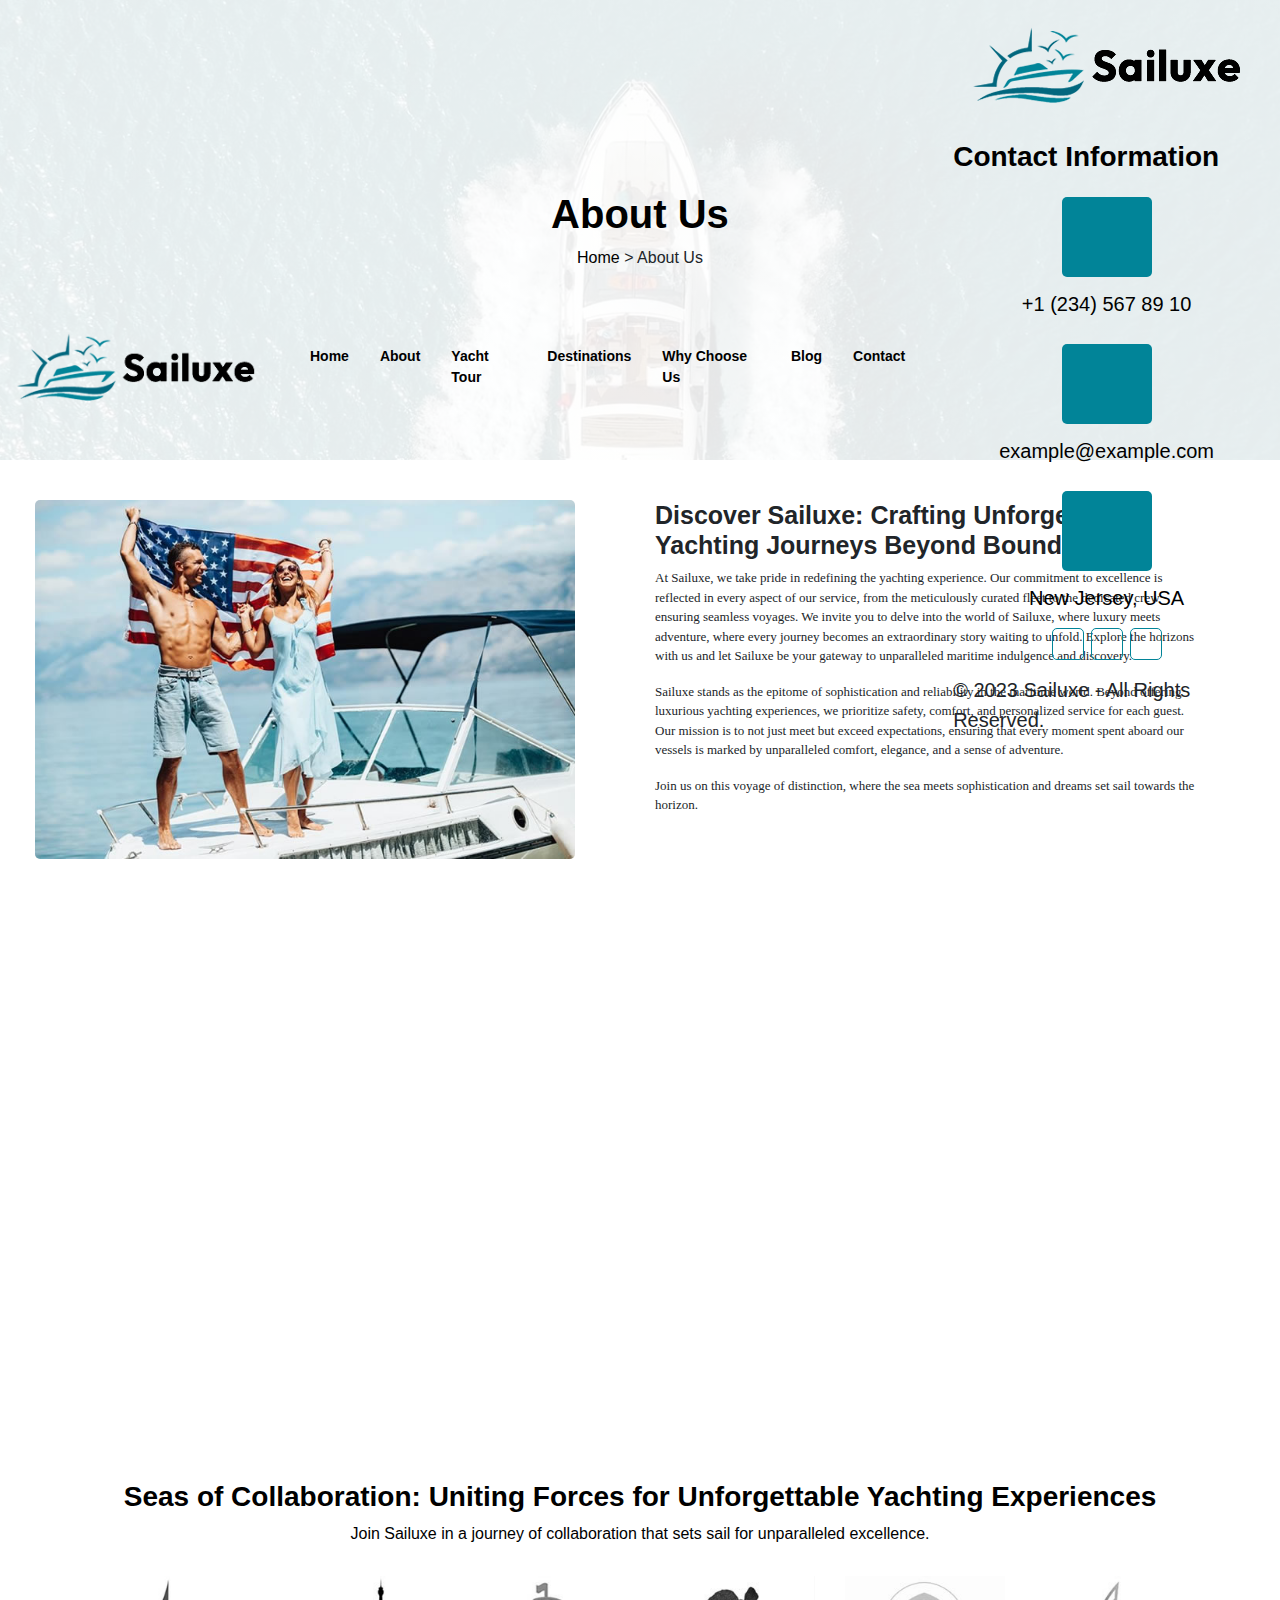
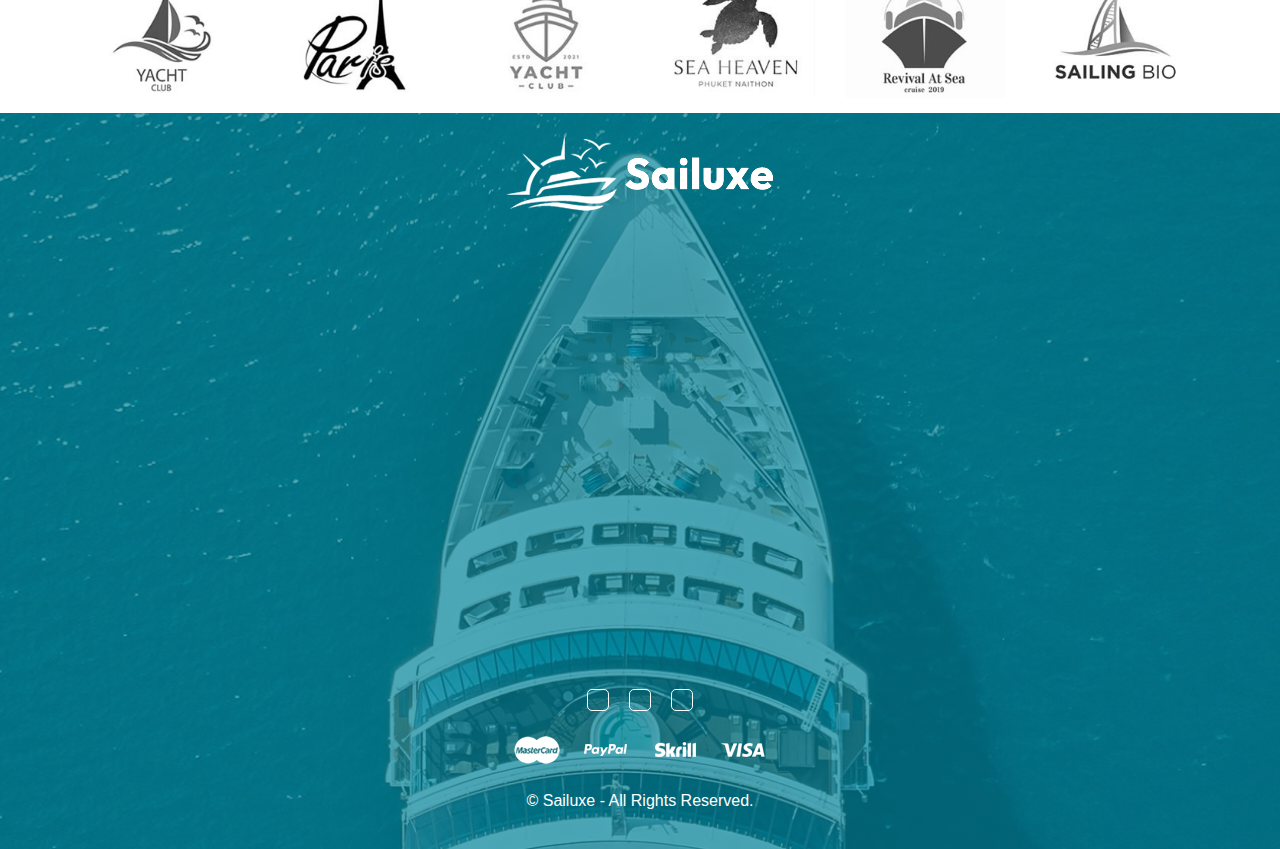
==== aboutus.html @ 7ba3175d "Add files via upload" ====
<!DOCTYPE html>
<html lang="en">
<head>
    <meta charset="UTF-8">
    <meta name="viewport" content="width=device-width, initial-scale=1.0">
    <title>Document</title>
    <link rel="stylesheet" href="https://cdnjs.cloudflare.com/ajax/libs/font-awesome/6.5.1/css/all.min.css" integrity="sha512-DTOQO9RWCH3ppGqcWaEA1BIZOC6xxalwEsw9c2QQeAIftl+Vegovlnee1c9QX4TctnWMn13TZye+giMm8e2LwA==" crossorigin="anonymous" referrerpolicy="no-referrer" />
    <link href="https://cdn.jsdelivr.net/npm/bootstrap@5.3.2/dist/css/bootstrap.min.css" rel="stylesheet" integrity="sha384-T3c6CoIi6uLrA9TneNEoa7RxnatzjcDSCmG1MXxSR1GAsXEV/Dwwykc2MPK8M2HN" crossorigin="anonymous">
    <link rel="stylesheet" href="https://cdn.jsdelivr.net/npm/bootstrap@4.4.1/dist/css/bootstrap.min.css" integrity="sha384-Vkoo8x4CGsO3+Hhxv8T/Q5PaXtkKtu6ug5TOeNV6gBiFeWPGFN9MuhOf23Q9Ifjh" crossorigin="anonymous">
    <link rel="stylesheet" href="./assets/css/main.css">
</head>
<body>

    <header class="aboutushead">
            <nav class="navbar navbar-expand-lg navbar-light">
                <a class="navbar-brand" href="#"><img src="./assets/img/sailuxe-logo-1.png" alt="sailuxelogo"></a>
                <button class="navbar-toggler" type="button" data-toggle="collapse" data-target="#navbarNav" aria-controls="navbarNav" aria-expanded="false" aria-label="Toggle navigation">
                  <span class="navbar-toggler-icon"></span>
                </button>
                <div class="collapse navbar-collapse collapseDiv" id="navbarNav">
                  <ul class="navbar-nav">
                    <li class="nav-item active">
                      <a class="nav-link" href="./index.html">Home <span class="sr-only">(current)</span></a>
                    </li>
                    <li class="nav-item active">
                        <a class="nav-link" href="#">About <span class="sr-only">(current)</span></a>
                        <div class="hover-content">
                          <div class="about">
                            <a href="/aboutus.html">About Us</a>
                            <a href="">Our Team</a>
                            <a href="">Our Partners</a>
                            <a href="">Get Information</a>
                            <a href="">FAQ</a>
                          </div>
                        </div>
                      </li>
                      <li class="nav-item active">
                        <a class="nav-link" href="#">Yacht Tour<span class="sr-only">(current)</span></a>
                      </li>
                      <li class="nav-item active">
                        <a class="nav-link" href="#">Destinations <span class="sr-only">(current)</span></a>
                      </li>
                      <li class="nav-item active">
                        <a class="nav-link" href="#">Why Choose Us <span class="sr-only">(current)</span></a>
                      </li>
                      <li class="nav-item active">
                        <a class="nav-link" href="#">Blog <span class="sr-only">(current)</span></a>
                      </li>
                      <li class="nav-item active">
                        <a class="nav-link" href="#">Contact <span class="sr-only">(current)</span></a>
                      </li>
                  </ul>
                </div>
              </nav>
        
              <button class="btn btn-primary canvasbtn" type="button" data-bs-toggle="offcanvas" data-bs-target="#offcanvasScrolling" aria-controls="offcanvasScrolling"><i class="fa-solid fa-bars fa-lg" style="color: #018498;"></i></button>

<div class="offcanvas offcanvas-start" data-bs-scroll="true" data-bs-backdrop="false" tabindex="-1" id="offcanvasScrolling" aria-labelledby="offcanvasScrollingLabel">
  <div class="information">
    <img src="./assets/img/sailuxe-logo-1.png" alt="sailuxelogo">
    <div>
        <h2>Contact Information</h2>
        <div class="contact">
            <div class="contacticon">
                <i class="fa-solid fa-phone-volume fa-2xl" style="color: #ffffff;"></i>
            </div>
            <span>+1 (234) 567 89 10</span>
        </div>

        <div class="contact">
            <div class="contacticon">
                <i class="fa-regular fa-envelope fa-2xl" style="color: #ffffff;"></i>
            </div>
            <span>example@example.com</span>
        </div>

        <div class="contact">
            <div class="contacticon">
                <i class="fa-solid fa-location-dot fa-2xl" style="color: #ffffff;"></i>
            </div>
            <span>New Jersey, USA</span>
        </div>

        <div class="socialnetwork">
            <div class="socialnetworkicon">
                <i class="fa-brands fa-facebook-f fa-lg" style="color: #018498;"></i>
            </div>

            <div class="socialnetworkicon">
                <i class="fa-brands fa-instagram fa-lg" style="color: #018498;"></i>    
            </div>

            <div class="socialnetworkicon">
                <i class="fa-brands fa-twitter fa-lg" style="color: #018498;"></i>  
              </div>
        </div>

        <span>© 2023 Sailuxe - All Rights Reserved.</span>
    </div>
  </div>
</div>
 
    <!-- <button class="dashboard">
        <img src="./assets/img/Screenshot 2024-01-31 144259.png" alt="Yacht">
        <span>Dashboard</span>
    </button> -->

    </header>

    <main>
        <section id="aboutus">
            <div class="aboutuscontainer">
                <div class="row">
                    <div class="col-12">
                       <div class="aboutustext">
                        <h1>About Us</h1>
                        <span><a href="./index.html">Home</a> > About Us</span>
                       </div>
                    </div>
                </div>
            </div>
        </section>

       <section id="discoversailuxe" class="fade-in">
        <div class="container">
            <div class="row">
                <div class="col-xl-6">
                    <div class="discoversailuxephoto">
                        <img src="./assets/img/about-sailuxe-1.jpg" alt="sailuxe" class="slide-from-left">
                    </div>
                </div>
                <div class="col-xl-6">
                    <div class="discoversailuxetext">
                        <h2>Discover Sailuxe: Crafting Unforgettable Yachting Journeys Beyond Boundaries</h2>
                        <p>At Sailuxe, we take pride in redefining the yachting experience. Our commitment to excellence is reflected in every aspect of our service, from the meticulously curated fleet to the dedicated crew ensuring seamless voyages. We invite you to delve into the world of Sailuxe, where luxury meets adventure, where every journey becomes an extraordinary story waiting to unfold. Explore the horizons with us and let Sailuxe be your gateway to unparalleled maritime indulgence and discovery.</p>
                        <p>Sailuxe stands as the epitome of sophistication and reliability in the maritime world. Beyond offering luxurious yachting experiences, we prioritize safety, comfort, and personalized service for each guest. Our mission is to not just meet but exceed expectations, ensuring that every moment spent aboard our vessels is marked by unparalleled comfort, elegance, and a sense of adventure.</p>
                        <p>Join us on this voyage of distinction, where the sea meets sophistication and dreams set sail towards the horizon.</p>
                    </div>
                </div>
            </div>
        </div>
       </section>

       <section id="sailuxeadvantages">
        <div class="container">
            <div class="row">
                <div class="col-12">
                    <div class="sailuxeadvantagestext">
                        <h3>Sailuxe Advantages: Elevating Your Yachting Experience</h3>
                        <span>Explore the spectrum of advantages that define Sailuxe.</span>
                    </div>
                </div>

                <div class="col-sm-12 col-md-12 col-lg-3 col-xl-3">
                    <div class="advantages">
                        <a href="#aboutus"><img src="./assets/img/Screenshot 2024-01-31 163310.png" alt=""></a>
                        <div class="advantagestext">
                            <h5>Luxury Comfort</h5>
                            <p>Indulge in lavish amenities for a cozy experience</p>
                        </div>
                    </div>
                 </div>

                 <div class="col-sm-12 col-md-12 col-lg-3 col-xl-3">
                    <div class="advantages">
                        <a href="#aboutus"><img src="./assets/img/Screenshot 2024-01-31 163330.png" alt=""></a>
                        <div class="advantagestext">
                            <h5>Seamless Services</h5>
                            <p>Indulge in lavish amenities for a cozy experience</p>
                        </div>
                     
                    </div>
                 </div>

                 <div class="col-sm-12 col-md-12 col-lg-3 col-xl-3">
                    <div class="advantages">
                        <a href="#aboutus"><img src="./assets/img/Screenshot 2024-01-31 170956.png" alt=""></a>
                        <div class="advantagestext">
                            <h5>Tailored Experiences</h5>
                            <p>Indulge in lavish amenities for a cozy experience</p>
                        </div>
             
                    </div>
                 </div>

                 <div class="col-sm-12 col-md-12 col-lg-3 col-xl-3">
                    <div class="expertise">
                        <a href="#aboutus"><img src="./assets/img/Screenshot 2024-01-31 163351.png" alt=""></a>
                        <div class="advantagestext">
                            <h5>Reliable Expertise</h5>
                            <p>Indulge in lavish amenities for a cozy experience</p>
                        </div>

                    </div>
                 </div>

                 <div class="col-sm-12 col-md-12 col-lg-3 col-xl-3">
                    <div class="expertise">
                        <a href="#aboutus"><img src="./assets/img/Screenshot 2024-01-31 163403.png" alt=""></a>
                        <div class="advantagestext">
                            <h5>Breathtaking Routes</h5>
                            <p>Indulge in lavish amenities for a cozy experience</p>
                        </div>

                    </div>
                 </div>

                 <div class="col-sm-12 col-md-12 col-lg-3 col-xl-3">
                    <div class="advantages">
                        <a href="#aboutus"><img src="./assets/img/Screenshot 2024-01-31 163411.png" alt=""></a>
                        <div class="advantagestext">
                            <h5>Pesonalized Support</h5>
                            <p>Indulge in lavish amenities for a cozy experience</p>
                        </div>

                    </div>
                 </div>

                 <div class="col-sm-12 col-md-12 col-lg-3 col-xl-3">
                    <div class="advantages">
                        <a href="#aboutus"><img src="./assets/img/Screenshot 2024-01-31 171113.png" alt=""></a>
                        <div class="advantagestext">
                            <h5>Effortless Booking</h5>
                            <p>Indulge in lavish amenities for a cozy experience</p>
                        </div>

                    </div>
                 </div>

                 <div class="col-sm-12 col-md-12 col-lg-3 col-xl-3">
                    <div class="expertise">
                        <a href="#aboutus"><img src="./assets/img/Screenshot 2024-01-31 163431.png" alt=""></a>
                        <div class="advantagestext">
                            <h5>Exceptional Value</h5>
                            <p>Indulge in lavish amenities for a cozy experience</p>
                        </div>

                    </div>
                 </div>

            </div>
        </div>
       </section>

       <section id="seascollaboration">
        <div class="container">
            <div class="row">
                <div class="col-12">
                    <div class="collaborationtext">
                        <h3>Seas of Collaboration: Uniting Forces for Unforgettable Yachting Experiences</h3>
                        <span>Join Sailuxe in a journey of collaboration that sets sail for unparalleled excellence.</span>
                    </div>
                </div>
                <div class="col-sm-12 col-md-6 col-lg-2 col-xl-2">
                    <div class="collaborationphoto">
                        <img src="./assets/img/logoy-8.jpg" alt="">
                    </div>
                </div>

                <div class="col-sm-12 col-md-6 col-lg-2 col-xl-2">
                    <div class="collaborationphoto">
                        <img src="./assets/img/logoy-1.jpg" alt="">
                    </div>
                </div>

                <div class="col-sm-12 col-md-6 col-lg-2 col-xl-2">
                    <div class="collaborationphoto">
                        <img src="./assets/img/logoy-4.jpg" alt="">
                    </div>
                </div>

                <div class="col-sm-12 col-md-6 col-lg-2 col-xl-2">
                    <div class="collaborationphoto">
                        <img src="./assets/img/logoy-7.jpg" alt="">
                    </div>
                </div>

                <div class="col-sm-12 col-md-6 col-lg-2 col-xl-2">
                    <div class="collaborationphoto">
                        <img src="./assets/img/logoy-3.jpg" alt="">
                    </div>
                </div>

                <div class="col-sm-12 col-md-6 col-lg-2 col-xl-2">
                    <div class="collaborationphoto">
                        <img src="./assets/img/logoy-90.jpg" alt="">
                    </div>
                </div>
            </div>
        </div>
       </section>
    </main>

    <footer>
        <div class="container">
            <div class="row">
                <div class="col-12">
                    <div class="sailuxelogo">
                        <img src="./assets/img/sailuxe-logo-3.png" alt="">
                    </div>
                </div>

                <div class="col-sm-12 col-md-12 col-lg-3 col-xl-3">
                    <div class="advantages">
                        <a href="#aboutus"><img src="./assets/img/Screenshot 2024-01-31 163310.png" alt=""></a>
                        <div class="advantagestext">
                            <h5>Luxury Comfort</h5>
                            <p>Indulge in lavish amenities for a cozy experience</p>
                        </div>
                    </div>
                 </div>

                 <div class="col-sm-12 col-md-12 col-lg-3 col-xl-3">
                    <div class="advantages">
                        <a href="#aboutus"><img src="./assets/img/Screenshot 2024-01-31 163330.png" alt=""></a>
                        <div class="advantagestext">
                            <h5>Seamless Services</h5>
                            <p>Indulge in lavish amenities for a cozy experience</p>
                        </div>
                     
                    </div>
                 </div>

                 <div class="col-sm-12 col-md-12 col-lg-3 col-xl-3">
                    <div class="advantages">
                        <a href="#aboutus"><img src="./assets/img/Screenshot 2024-01-31 170956.png" alt=""></a>
                        <div class="advantagestext">
                            <h5>Tailored Experiences</h5>
                            <p>Indulge in lavish amenities for a cozy experience</p>
                        </div>
             
                    </div>
                 </div>

                 <div class="col-sm-12 col-md-12 col-lg-3 col-xl-3">
                    <div class="expertise">
                        <a href="#aboutus"><img src="./assets/img/Screenshot 2024-01-31 163351.png" alt=""></a>
                        <div class="advantagestext">
                            <h5>Reliable Expertise</h5>
                            <p>Indulge in lavish amenities for a cozy experience</p>
                        </div>

                    </div>
                 </div>

                 <div class="col-sm-12 col-md-12 col-lg-3 col-xl-3">
                    <div class="expertise">
                        <a href="#aboutus"><img src="./assets/img/Screenshot 2024-01-31 163403.png" alt=""></a>
                        <div class="advantagestext">
                            <h5>Breathtaking Routes</h5>
                            <p>Indulge in lavish amenities for a cozy experience</p>
                        </div>

                    </div>
                 </div>

                 <div class="col-sm-12 col-md-12 col-lg-3 col-xl-3">
                    <div class="advantages">
                        <a href="#aboutus"><img src="./assets/img/Screenshot 2024-01-31 163411.png" alt=""></a>
                        <div class="advantagestext">
                            <h5>Pesonalized Support</h5>
                            <p>Indulge in lavish amenities for a cozy experience</p>
                        </div>

                    </div>
                 </div>

                 <div class="col-sm-12 col-md-12 col-lg-3 col-xl-3">
                    <div class="advantages">
                        <a href="#aboutus"><img src="./assets/img/Screenshot 2024-01-31 171113.png" alt=""></a>
                        <div class="advantagestext">
                            <h5>Effortless Booking</h5>
                            <p>Indulge in lavish amenities for a cozy experience</p>
                        </div>

                    </div>
                 </div>

                 <div class="col-sm-12 col-md-12 col-lg-3 col-xl-3">
                    <div class="expertise">
                        <a href="#aboutus"><img src="./assets/img/Screenshot 2024-01-31 163431.png" alt=""></a>
                        <div class="advantagestext">
                            <h5>Exceptional Value</h5>
                            <p>Indulge in lavish amenities for a cozy experience</p>
                        </div>

                    </div>
                 </div>

                 <div class="col-12">
                    <div class="socialnetworks">
                        <div>
                            <a href="https://www.facebook.com/"><i class="fa-brands fa-facebook-f fa-bounce fa-xl" style="color: #ffffff;"></i></a>
                        </div>
                        <div>
                            <a href="https://www.instagram.com/"><i class="fa-brands fa-instagram fa-bounce fa-xl" style="color: #ffffff;"></i></a>
                        </div>
                        <div>
                            <a href="https://twitter.com/?lang=en"><i class="fa-brands fa-twitter fa-bounce fa-xl" style="color: #ffffff;"></i></a>
                        </div>
                    </div>
                 </div>

                 <div class="col-12">
                    <div class="payments">
                        <img src="./assets/img/patment-icon17.png" alt="payment">
                    </div>
                 </div>

                 <div class="col-12">
                    <div class="paymentext">
                        <p>© Sailuxe - All Rights Reserved.</p>
                    </div>
                 </div>
            </div>
        </div>
    </footer>


    <script src="https://cdn.jsdelivr.net/npm/bootstrap@5.3.2/dist/js/bootstrap.bundle.min.js" integrity="sha384-C6RzsynM9kWDrMNeT87bh95OGNyZPhcTNXj1NW7RuBCsyN/o0jlpcV8Qyq46cDfL" crossorigin="anonymous"></script>
    <script src="https://code.jquery.com/jquery-3.4.1.slim.min.js" integrity="sha384-J6qa4849blE2+poT4WnyKhv5vZF5SrPo0iEjwBvKU7imGFAV0wwj1yYfoRSJoZ+n" crossorigin="anonymous"></script>
    <script src="https://cdn.jsdelivr.net/npm/popper.js@1.16.0/dist/umd/popper.min.js" integrity="sha384-Q6E9RHvbIyZFJoft+2mJbHaEWldlvI9IOYy5n3zV9zzTtmI3UksdQRVvoxMfooAo" crossorigin="anonymous"></script>
    <script src="https://cdn.jsdelivr.net/npm/bootstrap@4.4.1/dist/js/bootstrap.min.js" integrity="sha384-wfSDF2E50Y2D1uUdj0O3uMBJnjuUD4Ih7YwaYd1iqfktj0Uod8GCExl3Og8ifwB6" crossorigin="anonymous"></script>
    <script src="./assets/js/aboutus.js"></script>
</body>
</html>
---- assets/css/main.css ----
@charset "UTF-8";
* {
  margin: 0;
  padding: 0;
  box-sizing: border-box;
}

header {
  width: 100%;
  display: flex;
  align-items: center;
  justify-content: center;
  padding-right: 20px;
  position: absolute;
  z-index: 1;
}
header nav {
  width: 80%;
}
header nav img {
  width: 240px;
  margin-right: 30px;
}
header nav .collapseDiv ul {
  display: flex;
  gap: 10px;
}
header nav .collapseDiv ul li a {
  font-weight: 500;
  color: white !important;
  font-size: 16px;
}
header nav .collapseDiv ul li a:hover {
  background-color: #018498;
  width: 100%;
  border-radius: 5px;
}
header .canvasbtn {
  background-color: transparent;
  border: none;
  font-size: 20px;
}
header .canvasbtn:hover {
  background-color: transparent;
  border: none;
}
header .information {
  display: flex;
  flex-direction: column;
  align-items: center;
  justify-content: center;
  padding-top: 20px;
  gap: 30px;
}
header .information h2 {
  color: black;
  font-weight: 700;
  font-size: 28px;
}
header .information .contact {
  display: flex;
  flex-direction: column;
  align-items: center;
  justify-content: center;
  text-align: center;
  margin-bottom: 10px;
}
header .information .contact span {
  font-weight: 450;
  color: black;
  font-size: 20px;
}
header .information .contact .contacticon {
  background-color: #018498;
  width: 90px;
  height: 80px;
  display: flex;
  align-items: center;
  justify-content: center;
  padding: 10px;
  border-radius: 5px;
  margin-bottom: 12px;
  margin-top: 15px;
}
header .socialnetwork {
  display: flex;
  gap: 7px;
  align-items: center;
  justify-content: center;
  margin-top: 15px;
  margin-bottom: 15px;
}
header .socialnetwork .socialnetworkicon {
  border: 1px solid #018498;
  padding: 15px;
  background-color: transparent;
  border-radius: 5px;
}
header span {
  font-size: 20px;
}
header .dashboard {
  background-color: #018498;
  border: none;
  outline: none;
  width: 190px;
  height: 70px;
  padding: 5px;
  display: flex;
  align-items: center;
  justify-content: center;
  margin-left: 30px;
  border-radius: 5px;
}
header .dashboard img {
  width: 60px;
}
header .dashboard span {
  color: white;
  font-weight: 500;
}

.hover-content {
  display: none;
  position: absolute;
  padding-left: 20px;
  padding-top: 15px;
  padding-bottom: 25px;
  box-shadow: 0 0 10px rgba(0, 0, 0, 0.1);
  background-color: white;
  border-radius: 5px;
}
.hover-content .about {
  display: flex;
  flex-direction: column;
  gap: 20px;
  background-color: white;
  color: black !important;
  padding-right: 15px;
}
.hover-content .about a {
  color: black !important;
}
.hover-content .about a:hover {
  color: white !important;
  background-color: #018498;
  padding: 7px;
  width: auto;
  border-radius: 3px;
  text-decoration: none;
  width: 100%;
}

.nav-item:hover .hover-content {
  display: block;
}

#beyondhorizons {
  width: 100%;
  position: relative;
}

* {
  margin: 0;
  padding: 0;
  box-sizing: border-box;
}

.aboutushead {
  width: 100%;
  display: flex;
  align-items: center;
  justify-content: center;
  padding-right: 20px;
  position: absolute;
  z-index: 1;
}
.aboutushead nav {
  width: 80%;
}
.aboutushead nav img {
  width: 240px;
}
.aboutushead nav .collapseDiv {
  justify-content: flex-end;
}
.aboutushead nav .collapseDiv ul {
  display: flex;
  gap: 15px;
}
.aboutushead nav .collapseDiv ul li a {
  font-weight: 700;
  color: black !important;
  font-size: 14px;
}
.aboutushead nav .collapseDiv ul li a:hover {
  background-color: #018498;
  color: white !important;
  width: 100%;
  border-radius: 5px;
}
.aboutushead .canvasbtn {
  background-color: transparent;
  border: none;
  font-size: 20px;
}
.aboutushead .canvasbtn:hover {
  background-color: transparent;
  border: none;
}
.aboutushead .information {
  display: flex;
  flex-direction: column;
  align-items: center;
  justify-content: center;
  padding-top: 20px;
  gap: 30px;
}
.aboutushead .information h2 {
  color: black;
  font-weight: 700;
  font-size: 28px;
}
.aboutushead .information .contact {
  display: flex;
  flex-direction: column;
  align-items: center;
  justify-content: center;
  text-align: center;
  margin-bottom: 10px;
}
.aboutushead .information .contact span {
  font-weight: 450;
  color: black;
  font-size: 20px;
}
.aboutushead .information .contact .contacticon {
  background-color: #018498;
  width: 90px;
  height: 80px;
  display: flex;
  align-items: center;
  justify-content: center;
  padding: 10px;
  border-radius: 5px;
  margin-bottom: 12px;
  margin-top: 15px;
}
.aboutushead .socialnetwork {
  display: flex;
  gap: 7px;
  align-items: center;
  justify-content: center;
  margin-top: 15px;
  margin-bottom: 15px;
}
.aboutushead .socialnetwork .socialnetworkicon {
  border: 1px solid #018498;
  padding: 15px;
  background-color: transparent;
  border-radius: 5px;
}
.aboutushead span {
  font-size: 20px;
}
.aboutushead .dashboard {
  background-color: #018498;
  border: none;
  outline: none;
  width: 190px;
  height: 70px;
  padding: 5px;
  display: flex;
  align-items: center;
  justify-content: center;
  margin-left: 30px;
  border-radius: 5px;
}
.aboutushead .dashboard img {
  width: 60px;
}
.aboutushead .dashboard span {
  color: white;
  font-weight: 500;
}

.hover-content {
  display: none;
  position: absolute;
  padding-left: 20px;
  padding-top: 15px;
  padding-bottom: 25px;
  box-shadow: 0 0 10px rgba(0, 0, 0, 0.1);
  background-color: white;
  border-radius: 5px;
}
.hover-content .about {
  display: flex;
  flex-direction: column;
  gap: 20px;
  background-color: white;
  color: black !important;
  padding-right: 15px;
}
.hover-content .about a {
  color: black !important;
}
.hover-content .about a:hover {
  color: white !important;
  background-color: #018498;
  padding: 7px;
  width: auto;
  border-radius: 3px;
  text-decoration: none;
  width: 100%;
}

.nav-item:hover .hover-content {
  display: block;
}

#aboutus {
  width: 100%;
  display: flex;
  align-items: center;
  justify-content: center;
  background: linear-gradient(rgba(255, 255, 255, 0.9), rgba(255, 255, 255, 0.9), rgba(255, 255, 255, 0.9)), url("/assets/img/header-sailuxe-3.jpg");
  background-size: cover;
  background-position: center;
  background-repeat: no-repeat;
  position: relative;
  padding: 30px;
}
#aboutus .aboutuscontainer {
  margin: 30px;
  padding: 30px;
  display: flex;
  align-items: center;
  justify-content: center;
}
#aboutus .aboutuscontainer .row {
  margin: 30px;
  padding: 30px;
}
#aboutus .aboutuscontainer .row .aboutustext {
  margin: 20px;
  padding: 20px;
  text-align: center;
}
#aboutus .aboutuscontainer .row .aboutustext h1 {
  color: black;
  font-weight: 700;
}
#aboutus .aboutuscontainer .row .aboutustext a {
  text-decoration: none;
  color: black;
}

#discoversailuxe {
  width: 100%;
  display: flex;
  align-items: center;
  justify-content: center;
  margin-top: 20px;
  opacity: 10;
  transform: translateY(20px);
  transition: opacity 0.8s ease, transform 0.8s ease;
}
#discoversailuxe .container {
  display: flex;
  align-items: center;
  justify-content: center;
}
#discoversailuxe .container .row .discoversailuxephoto img {
  max-width: 100%;
  border-radius: 5px;
  margin-bottom: 20px;
}
#discoversailuxe .container .row .discoversailuxetext {
  width: 100%;
}
#discoversailuxe .container .row .discoversailuxetext h2 {
  font-size: 25px;
  font-weight: 900;
}
#discoversailuxe .container .row .discoversailuxetext p {
  font-size: 13px;
  font-family: Georgia, "Times New Roman", Times, serif;
}

.slide-from-left {
  opacity: 3;
  transform: translateX(-50px); /* Başlangıç pozisyonu -50px solda */
  transition: opacity 0.8s ease, transform 0.8s ease;
}

#discoversailuxe.show {
  opacity: 1;
  transform: translateY(0);
}

#sailuxeadvantages {
  width: 100%;
  display: flex;
  align-items: center;
  justify-content: center;
  margin-top: 15px;
  margin-bottom: 15px;
  opacity: 0;
}
#sailuxeadvantages .container {
  display: flex;
  align-items: center;
  justify-content: center;
}
#sailuxeadvantages .container .row .sailuxeadvantagestext {
  display: flex;
  flex-direction: column;
  align-items: center;
  justify-content: center;
  text-align: center;
  margin-top: 20px;
  margin-bottom: 30px;
  color: black;
}
#sailuxeadvantages .container .row .sailuxeadvantagestext h3 {
  font-weight: 700;
}
#sailuxeadvantages .container .row .sailuxeadvantagestext span {
  font-weight: 500;
}
#sailuxeadvantages .container .row .advantages {
  background-color: #018498;
  display: flex;
  flex-direction: column;
  align-items: center;
  justify-content: center;
  text-align: center;
  color: white;
  border-radius: 5px;
  margin-bottom: 30px;
}
#sailuxeadvantages .container .row .advantages img {
  width: 80px;
  margin-top: 20px;
  margin-bottom: 10px;
}
#sailuxeadvantages .container .row .advantages .advantagestext:hover {
  background-color: white;
  width: 100%;
  color: #018498;
  border: 1px solid #018498;
}
#sailuxeadvantages .container .row .expertise {
  background-color: #018498;
  display: flex;
  flex-direction: column;
  align-items: center;
  justify-content: center;
  text-align: center;
  color: white;
  border-radius: 5px;
  margin-bottom: 30px;
  height: 194px;
}
#sailuxeadvantages .container .row .expertise img {
  width: 80px;
  margin-top: 20px;
  margin-bottom: 10px;
}
#sailuxeadvantages .container .row .expertise .advantagestext:hover {
  background-color: white;
  width: 100%;
  color: #018498;
  border: 1px solid #018498;
  height: 115px;
}

#sailuxeadvantages.show {
  opacity: 1;
}

.advantages,
.expertise {
  opacity: 0;
  transform: translateY(20px);
  transition: opacity 0.8s ease, transform 0.8s ease;
}

.advantages.show,
.expertise.show {
  opacity: 1;
  transform: translateY(0);
  transition-delay: 0.8s; /* İstediğiniz gecikme süresini ayarlayın */
}

#seascollaboration {
  width: 100%;
  display: flex;
  align-items: center;
  justify-content: center;
  margin-top: 15px;
  margin-bottom: 15px;
}
#seascollaboration .container {
  display: flex;
  align-items: center;
  justify-content: center;
}
#seascollaboration .container .row .collaborationtext {
  display: flex;
  flex-direction: column;
  align-items: center;
  justify-content: center;
  text-align: center;
  margin-top: 20px;
  margin-bottom: 30px;
  color: black;
}
#seascollaboration .container .row .collaborationtext h3 {
  font-weight: 700;
}
#seascollaboration .container .row .collaborationtext span {
  font-weight: 500;
}
#seascollaboration .container .row .collaborationphoto {
  display: flex;
  align-items: center;
  justify-content: center;
}

.collaborationphoto img {
  max-width: 100%;
  filter: grayscale(100%); /* Başlangıçta gri tonlama */
  transition: filter 0.3s ease, transform 0.3s ease;
}

.collaborationphoto:hover img {
  filter: grayscale(0%); /* Hover olduğunda gri tonlamayı kaldır (renkli hale getir) */
  transform: translateY(-5px); /* Hover olduğunda 10px yukarı kaldır */
}

footer {
  width: 100%;
  display: flex;
  align-items: center;
  justify-content: center;
  margin-top: 15px;
  background: linear-gradient(rgba(1, 132, 152, 0.7), rgba(1, 132, 152, 0.7), rgba(1, 132, 152, 0.7)), url("/assets/img/footer-sailuxe-3.jpg");
  background-size: cover;
  background-position: center;
  background-repeat: no-repeat;
  padding-bottom: 20px;
}
footer .container {
  display: flex;
  align-items: center;
  justify-content: center;
  margin-top: 15px;
}
footer .container .row .sailuxelogo {
  display: flex;
  align-items: center;
  justify-content: center;
  margin-bottom: 15px;
}
footer .container .row .sailuxelogo img {
  max-width: 100%;
}
footer .container .row .advantages {
  background-color: #018498;
  display: flex;
  flex-direction: column;
  align-items: center;
  justify-content: center;
  text-align: center;
  color: white;
  border-radius: 5px;
  margin-bottom: 30px;
}
footer .container .row .advantages img {
  width: 80px;
  margin-top: 20px;
  margin-bottom: 10px;
}
footer .container .row .expertise {
  background-color: #018498;
  display: flex;
  flex-direction: column;
  align-items: center;
  justify-content: center;
  text-align: center;
  color: white;
  border-radius: 5px;
  margin-bottom: 30px;
  height: 194px;
}
footer .container .row .expertise img {
  width: 80px;
  margin-top: 20px;
  margin-bottom: 10px;
}
footer .container .row .socialnetworks {
  display: flex;
  align-items: center;
  justify-content: center;
  gap: 20px;
}
footer .container .row .socialnetworks div {
  border: 1px solid white;
  border-radius: 5px;
  padding: 10px;
}
footer .container .row .socialnetworks div:hover {
  background-color: #018498;
}
footer .container .row .payments {
  display: flex;
  align-items: center;
  justify-content: center;
  margin-top: 20px;
}
footer .container .row .paymentext {
  display: flex;
  align-items: center;
  justify-content: center;
  color: white;
  margin-top: 20px;
}

* {
  margin: 0;
  padding: 0;
  box-sizing: border-box;
}

.aboutushead {
  width: 100%;
  display: flex;
  align-items: center;
  justify-content: center;
  padding-right: 20px;
  position: absolute;
  z-index: 1;
}
.aboutushead nav {
  width: 80%;
}
.aboutushead nav img {
  width: 240px;
}
.aboutushead nav .collapseDiv {
  justify-content: flex-end;
}
.aboutushead nav .collapseDiv ul {
  display: flex;
  gap: 15px;
}
.aboutushead nav .collapseDiv ul li a {
  font-weight: 700;
  color: black !important;
  font-size: 14px;
}
.aboutushead nav .collapseDiv ul li a:hover {
  background-color: #018498;
  color: white !important;
  width: 100%;
  border-radius: 5px;
}
.aboutushead .canvasbtn {
  background-color: transparent;
  border: none;
  font-size: 20px;
}
.aboutushead .canvasbtn:hover {
  background-color: transparent;
  border: none;
}
.aboutushead .information {
  display: flex;
  flex-direction: column;
  align-items: center;
  justify-content: center;
  padding-top: 20px;
  gap: 30px;
}
.aboutushead .information h2 {
  color: black;
  font-weight: 700;
  font-size: 28px;
}
.aboutushead .information .contact {
  display: flex;
  flex-direction: column;
  align-items: center;
  justify-content: center;
  text-align: center;
  margin-bottom: 10px;
}
.aboutushead .information .contact span {
  font-weight: 450;
  color: black;
  font-size: 20px;
}
.aboutushead .information .contact .contacticon {
  background-color: #018498;
  width: 90px;
  height: 80px;
  display: flex;
  align-items: center;
  justify-content: center;
  padding: 10px;
  border-radius: 5px;
  margin-bottom: 12px;
  margin-top: 15px;
}
.aboutushead .socialnetwork {
  display: flex;
  gap: 7px;
  align-items: center;
  justify-content: center;
  margin-top: 15px;
  margin-bottom: 15px;
}
.aboutushead .socialnetwork .socialnetworkicon {
  border: 1px solid #018498;
  padding: 15px;
  background-color: transparent;
  border-radius: 5px;
}
.aboutushead span {
  font-size: 20px;
}
.aboutushead .dashboard {
  background-color: #018498;
  border: none;
  outline: none;
  width: 190px;
  height: 70px;
  padding: 5px;
  display: flex;
  align-items: center;
  justify-content: center;
  margin-left: 30px;
  border-radius: 5px;
}
.aboutushead .dashboard img {
  width: 60px;
}
.aboutushead .dashboard span {
  color: white;
  font-weight: 500;
}

.hover-content {
  display: none;
  position: absolute;
  padding-left: 20px;
  padding-top: 15px;
  padding-bottom: 25px;
  box-shadow: 0 0 10px rgba(0, 0, 0, 0.1);
  background-color: white;
  border-radius: 5px;
}
.hover-content .about {
  display: flex;
  flex-direction: column;
  gap: 20px;
  background-color: white;
  color: black !important;
  padding-right: 15px;
}
.hover-content .about a {
  color: black !important;
}
.hover-content .about a:hover {
  color: white !important;
  background-color: #018498;
  padding: 7px;
  width: auto;
  border-radius: 3px;
  text-decoration: none;
  width: 100%;
}

.nav-item:hover .hover-content {
  display: block;
}

#aboutus {
  width: 100%;
  display: flex;
  align-items: center;
  justify-content: center;
  background: linear-gradient(rgba(255, 255, 255, 0.9), rgba(255, 255, 255, 0.9), rgba(255, 255, 255, 0.9)), url("/assets/img/header-sailuxe-3.jpg");
  background-size: cover;
  background-position: center;
  background-repeat: no-repeat;
  position: relative;
  padding: 30px;
}
#aboutus .aboutuscontainer {
  margin: 30px;
  padding: 30px;
  display: flex;
  align-items: center;
  justify-content: center;
}
#aboutus .aboutuscontainer .row {
  margin: 30px;
  padding: 30px;
}
#aboutus .aboutuscontainer .row .aboutustext {
  margin: 20px;
  padding: 20px;
  text-align: center;
}
#aboutus .aboutuscontainer .row .aboutustext h1 {
  color: black;
  font-weight: 700;
}
#aboutus .aboutuscontainer .row .aboutustext a {
  text-decoration: none;
  color: black;
}

#sailuxeadvantages {
  width: 100%;
  display: flex;
  align-items: center;
  justify-content: center;
  margin-top: 15px;
  margin-bottom: 15px;
  opacity: 0;
}
#sailuxeadvantages .container {
  display: flex;
  align-items: center;
  justify-content: center;
}
#sailuxeadvantages .container .row .sailuxeadvantagestext {
  display: flex;
  flex-direction: column;
  align-items: center;
  justify-content: center;
  text-align: center;
  margin-top: 20px;
  margin-bottom: 30px;
  color: black;
}
#sailuxeadvantages .container .row .sailuxeadvantagestext h3 {
  font-weight: 700;
}
#sailuxeadvantages .container .row .sailuxeadvantagestext span {
  font-weight: 500;
}
#sailuxeadvantages .container .row .advantages {
  background-color: #018498;
  display: flex;
  flex-direction: column;
  align-items: center;
  justify-content: center;
  text-align: center;
  color: white;
  border-radius: 5px;
  margin-bottom: 30px;
}
#sailuxeadvantages .container .row .advantages img {
  width: 80px;
  margin-top: 20px;
  margin-bottom: 10px;
}
#sailuxeadvantages .container .row .advantages .advantagestext:hover {
  background-color: white;
  width: 100%;
  color: #018498;
  border: 1px solid #018498;
}
#sailuxeadvantages .container .row .expertise {
  background-color: #018498;
  display: flex;
  flex-direction: column;
  align-items: center;
  justify-content: center;
  text-align: center;
  color: white;
  border-radius: 5px;
  margin-bottom: 30px;
  height: 194px;
}
#sailuxeadvantages .container .row .expertise img {
  width: 80px;
  margin-top: 20px;
  margin-bottom: 10px;
}
#sailuxeadvantages .container .row .expertise .advantagestext:hover {
  background-color: white;
  width: 100%;
  color: #018498;
  border: 1px solid #018498;
  height: 115px;
}

#sailuxeadvantages.show {
  opacity: 1;
}

.advantages,
.expertise {
  opacity: 0;
  transform: translateY(20px);
  transition: opacity 0.8s ease, transform 0.8s ease;
}

.advantages.show,
.expertise.show {
  opacity: 1;
  transform: translateY(0);
  transition-delay: 0.8s; /* İstediğiniz gecikme süresini ayarlayın */
}

#seascollaboration {
  width: 100%;
  display: flex;
  align-items: center;
  justify-content: center;
  margin-top: 15px;
  margin-bottom: 15px;
}
#seascollaboration .container {
  display: flex;
  align-items: center;
  justify-content: center;
}
#seascollaboration .container .row .collaborationtext {
  display: flex;
  flex-direction: column;
  align-items: center;
  justify-content: center;
  text-align: center;
  margin-top: 20px;
  margin-bottom: 30px;
  color: black;
}
#seascollaboration .container .row .collaborationtext h3 {
  font-weight: 700;
}
#seascollaboration .container .row .collaborationtext span {
  font-weight: 500;
}
#seascollaboration .container .row .collaborationphoto {
  display: flex;
  align-items: center;
  justify-content: center;
}

.collaborationphoto img {
  max-width: 100%;
  filter: grayscale(100%); /* Başlangıçta gri tonlama */
  transition: filter 0.3s ease, transform 0.3s ease;
}

.collaborationphoto:hover img {
  filter: grayscale(0%); /* Hover olduğunda gri tonlamayı kaldır (renkli hale getir) */
  transform: translateY(-5px); /* Hover olduğunda 10px yukarı kaldır */
}

#ourteam {
  width: 100%;
  display: flex;
  align-items: center;
  justify-content: center;
  margin-top: 15px;
  margin-bottom: 30px;
  padding-bottom: 30px;
}
#ourteam .container {
  display: flex;
  align-items: center;
  justify-content: center;
}
#ourteam .container .row .ourteamtext {
  display: flex;
  flex-direction: column;
  align-items: center;
  justify-content: center;
  margin-bottom: 15px;
}
#ourteam .container .row .ourteamtext h3 {
  font-weight: 700;
}
#ourteam .container .row .teammembers {
  display: flex;
  flex-direction: column;
  align-items: center;
  justify-content: center;
  text-align: center;
  gap: 10px;
  margin-bottom: 30px;
}
#ourteam .container .row .teammembers img {
  max-width: 100%;
  border: 2px solid #018498;
  border-radius: 5px;
}
#ourteam .container .row .icons {
  display: flex;
  align-items: center;
  justify-content: center;
  gap: 15px;
  margin-top: 15px;
}

.teammembers img {
  transition: transform 0.3s ease-in-out;
}

.teammembers:hover img {
  transform: scale(1.1); /* Adjust the scale factor as needed */
}

footer {
  width: 100%;
  display: flex;
  align-items: center;
  justify-content: center;
  margin-top: 15px;
  background: linear-gradient(rgba(1, 132, 152, 0.7), rgba(1, 132, 152, 0.7), rgba(1, 132, 152, 0.7)), url("/assets/img/footer-sailuxe-3.jpg");
  background-size: cover;
  background-position: center;
  background-repeat: no-repeat;
  padding-bottom: 20px;
}
footer .container {
  display: flex;
  align-items: center;
  justify-content: center;
  margin-top: 15px;
}
footer .container .row .sailuxelogo {
  display: flex;
  align-items: center;
  justify-content: center;
  margin-bottom: 15px;
}
footer .container .row .sailuxelogo img {
  max-width: 100%;
}
footer .container .row .advantages {
  background-color: #018498;
  display: flex;
  flex-direction: column;
  align-items: center;
  justify-content: center;
  text-align: center;
  color: white;
  border-radius: 5px;
  margin-bottom: 30px;
}
footer .container .row .advantages img {
  width: 80px;
  margin-top: 20px;
  margin-bottom: 10px;
}
footer .container .row .expertise {
  background-color: #018498;
  display: flex;
  flex-direction: column;
  align-items: center;
  justify-content: center;
  text-align: center;
  color: white;
  border-radius: 5px;
  margin-bottom: 30px;
  height: 180px;
}
footer .container .row .expertise img {
  width: 80px;
  margin-top: 20px;
  margin-bottom: 10px;
}
footer .container .row .socialnetworks {
  display: flex;
  align-items: center;
  justify-content: center;
  gap: 20px;
}
footer .container .row .socialnetworks div {
  border: 1px solid white;
  border-radius: 5px;
  padding: 10px;
}
footer .container .row .socialnetworks div:hover {
  background-color: #018498;
}
footer .container .row .payments {
  display: flex;
  align-items: center;
  justify-content: center;
  margin-top: 20px;
}
footer .container .row .paymentext {
  display: flex;
  align-items: center;
  justify-content: center;
  color: white;
  margin-top: 20px;
}
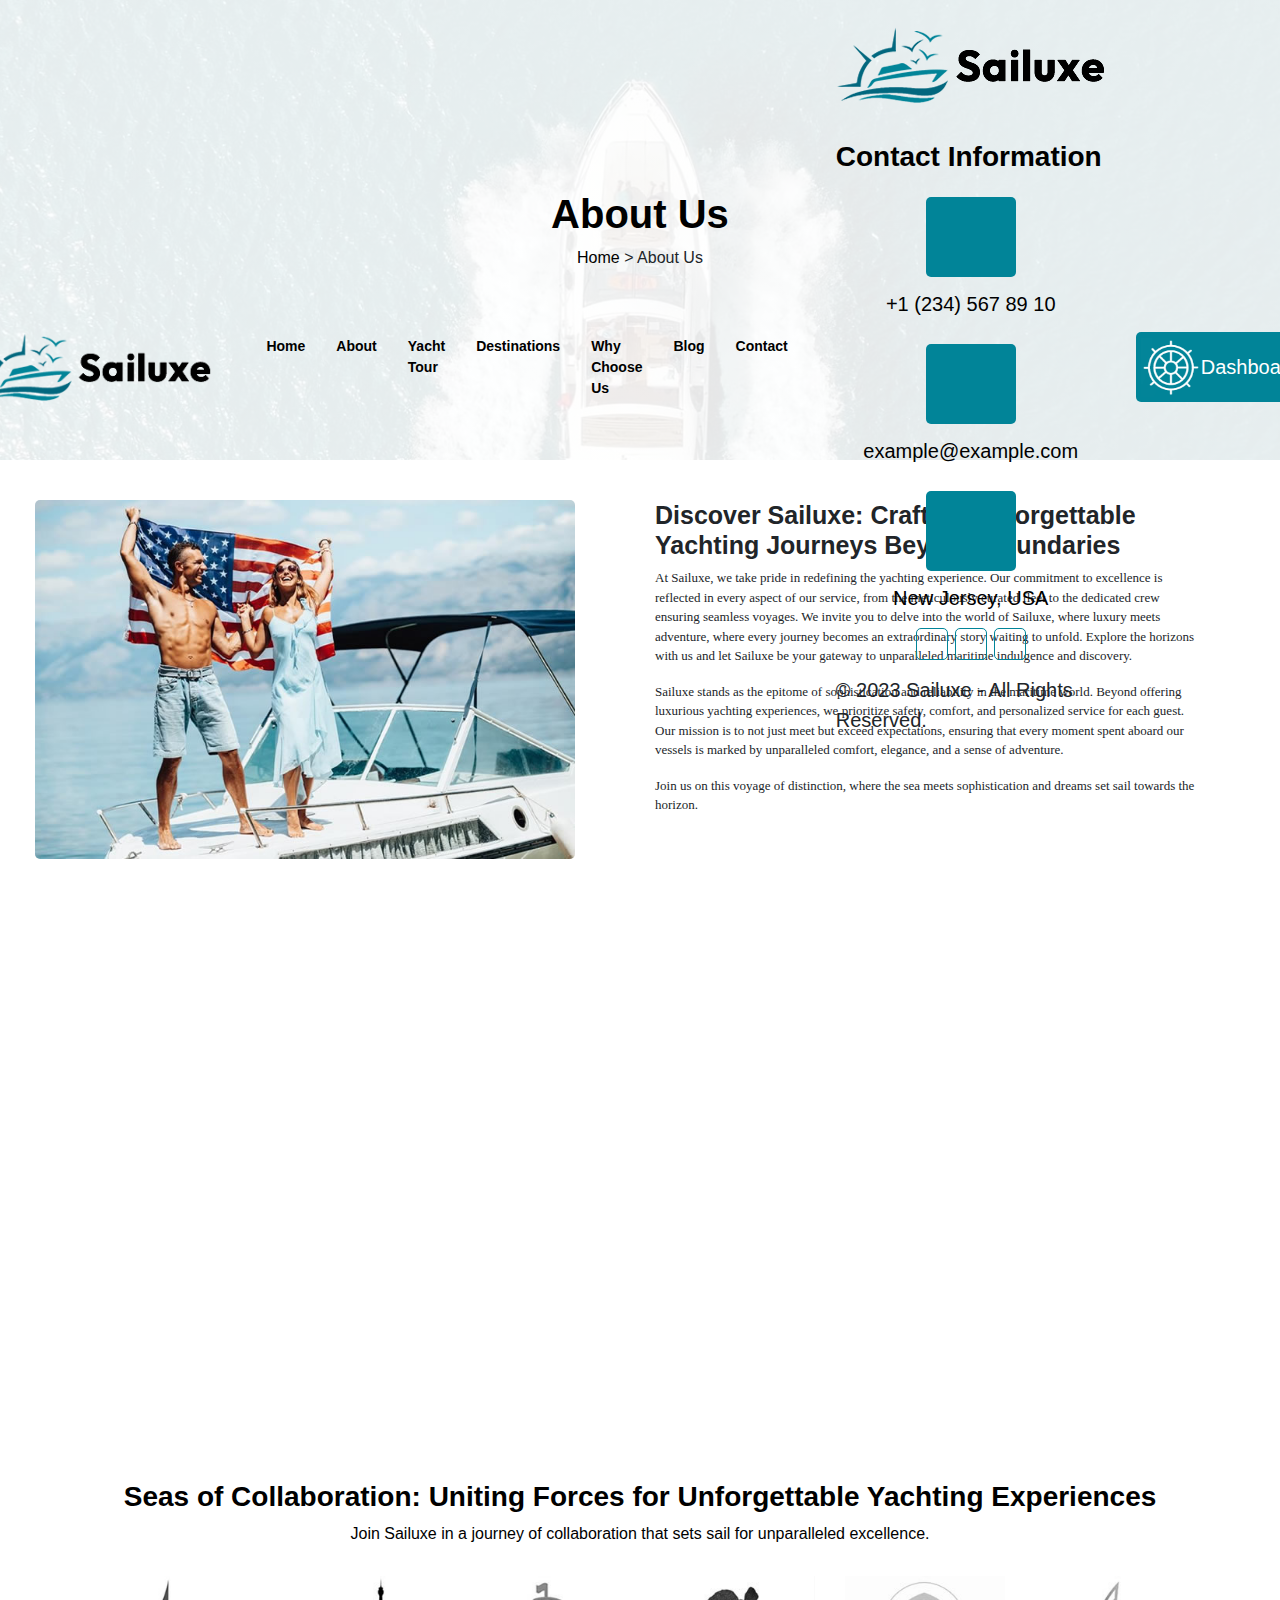
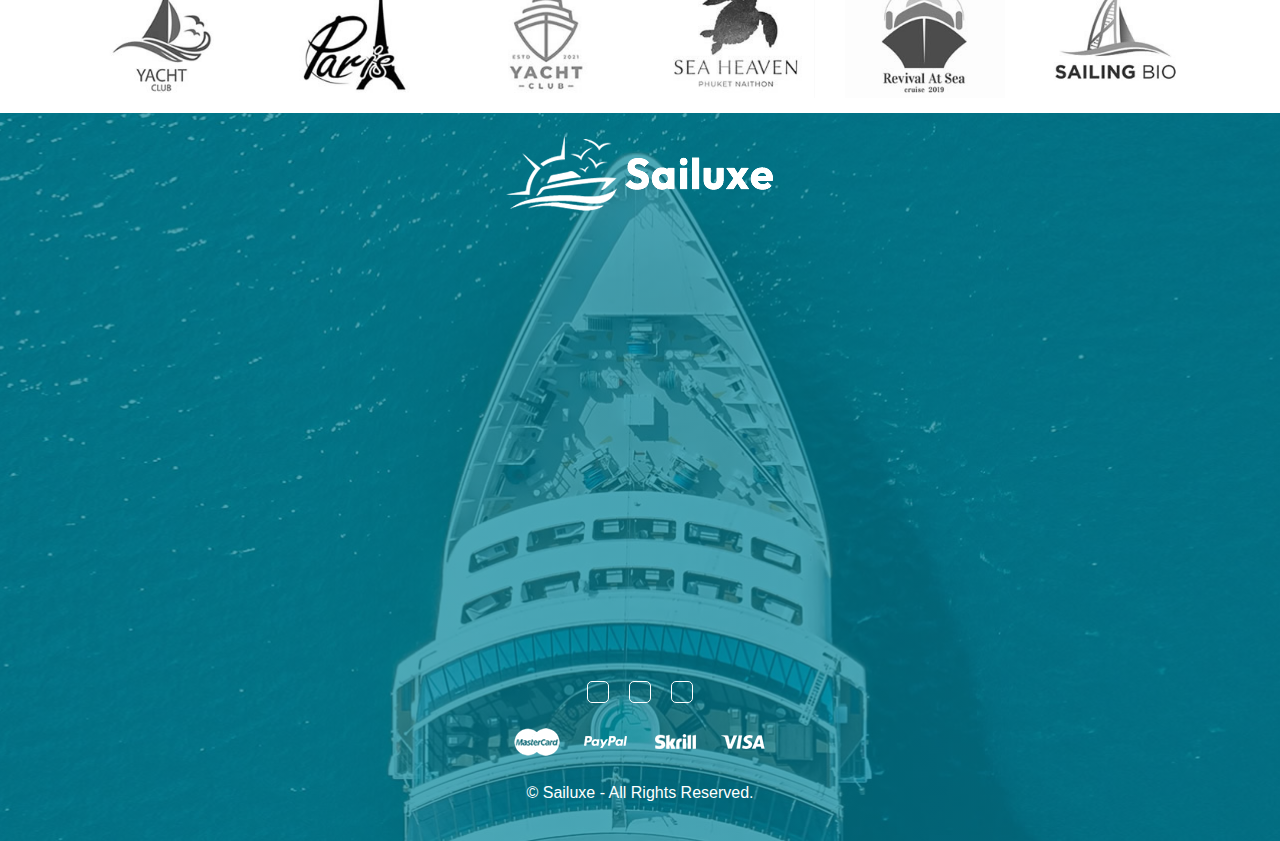
==== commit 3c585dd5: "htmlcsscompleted" ====
--- a/aboutus.html
+++ b/aboutus.html
@@ -27,10 +27,10 @@
                         <div class="hover-content">
                           <div class="about">
                             <a href="/aboutus.html">About Us</a>
-                            <a href="">Our Team</a>
-                            <a href="">Our Partners</a>
-                            <a href="">Get Information</a>
-                            <a href="">FAQ</a>
+                            <a href="./ourteam.html">Our Team</a>
+                            <a href="./ourpartners.html">Our Partners</a>
+                            <a href="./getinformation.html">Get Information</a>
+                            <a href="./faq.html">FAQ</a>
                           </div>
                         </div>
                       </li>
@@ -41,13 +41,13 @@
                         <a class="nav-link" href="#">Destinations <span class="sr-only">(current)</span></a>
                       </li>
                       <li class="nav-item active">
-                        <a class="nav-link" href="#">Why Choose Us <span class="sr-only">(current)</span></a>
+                        <a class="nav-link" href="./whychooseus.html">Why Choose Us <span class="sr-only">(current)</span></a>
                       </li>
                       <li class="nav-item active">
                         <a class="nav-link" href="#">Blog <span class="sr-only">(current)</span></a>
                       </li>
                       <li class="nav-item active">
-                        <a class="nav-link" href="#">Contact <span class="sr-only">(current)</span></a>
+                        <a class="nav-link" href="./contact.html">Contact <span class="sr-only">(current)</span></a>
                       </li>
                   </ul>
                 </div>
@@ -100,10 +100,10 @@
   </div>
 </div>
  
-    <!-- <button class="dashboard">
+    <button class="dashboard">
         <img src="./assets/img/Screenshot 2024-01-31 144259.png" alt="Yacht">
         <span>Dashboard</span>
-    </button> -->
+    </button>
 
     </header>
 
@@ -291,6 +291,7 @@
        </section>
     </main>
 
+  
     <footer>
         <div class="container">
             <div class="row">
@@ -302,20 +303,20 @@
 
                 <div class="col-sm-12 col-md-12 col-lg-3 col-xl-3">
                     <div class="advantages">
-                        <a href="#aboutus"><img src="./assets/img/Screenshot 2024-01-31 163310.png" alt=""></a>
-                        <div class="advantagestext">
-                            <h5>Luxury Comfort</h5>
-                            <p>Indulge in lavish amenities for a cozy experience</p>
-                        </div>
-                    </div>
-                 </div>
-
-                 <div class="col-sm-12 col-md-12 col-lg-3 col-xl-3">
-                    <div class="advantages">
-                        <a href="#aboutus"><img src="./assets/img/Screenshot 2024-01-31 163330.png" alt=""></a>
-                        <div class="advantagestext">
-                            <h5>Seamless Services</h5>
-                            <p>Indulge in lavish amenities for a cozy experience</p>
+                        <a href="#aboutus"><img src="./assets/img/Screenshot 2024-02-02 213429.png" alt=""></a>
+                        <div class="advantagestext">
+                            <h5>+123 456 78 90 01</h5>
+                            <p>Customer Service</p>
+                        </div>
+                    </div>
+                 </div>
+
+                 <div class="col-sm-12 col-md-12 col-lg-3 col-xl-3">
+                    <div class="advantages">
+                        <a href="#aboutus"><img src="./assets/img/Screenshot 2024-02-02 213443.png" alt=""></a>
+                        <div class="advantagestext">
+                            <h5>+123 456 78 90 01</h5>
+                            <p>Call Center</p>
                         </div>
                      
                     </div>
@@ -323,10 +324,10 @@
 
                  <div class="col-sm-12 col-md-12 col-lg-3 col-xl-3">
                     <div class="advantages">
-                        <a href="#aboutus"><img src="./assets/img/Screenshot 2024-01-31 170956.png" alt=""></a>
-                        <div class="advantagestext">
-                            <h5>Tailored Experiences</h5>
-                            <p>Indulge in lavish amenities for a cozy experience</p>
+                        <a href="#aboutus"><img src="./assets/img/Screenshot 2024-02-02 213455.png" alt=""></a>
+                        <div class="advantagestext">
+                            <h5>example@example.com</h5>
+                            <p>Information and Suggestion</p>
                         </div>
              
                     </div>
@@ -334,54 +335,54 @@
 
                  <div class="col-sm-12 col-md-12 col-lg-3 col-xl-3">
                     <div class="expertise">
-                        <a href="#aboutus"><img src="./assets/img/Screenshot 2024-01-31 163351.png" alt=""></a>
-                        <div class="advantagestext">
-                            <h5>Reliable Expertise</h5>
-                            <p>Indulge in lavish amenities for a cozy experience</p>
-                        </div>
-
-                    </div>
-                 </div>
-
-                 <div class="col-sm-12 col-md-12 col-lg-3 col-xl-3">
-                    <div class="expertise">
-                        <a href="#aboutus"><img src="./assets/img/Screenshot 2024-01-31 163403.png" alt=""></a>
-                        <div class="advantagestext">
-                            <h5>Breathtaking Routes</h5>
-                            <p>Indulge in lavish amenities for a cozy experience</p>
-                        </div>
-
-                    </div>
-                 </div>
-
-                 <div class="col-sm-12 col-md-12 col-lg-3 col-xl-3">
-                    <div class="advantages">
-                        <a href="#aboutus"><img src="./assets/img/Screenshot 2024-01-31 163411.png" alt=""></a>
-                        <div class="advantagestext">
-                            <h5>Pesonalized Support</h5>
-                            <p>Indulge in lavish amenities for a cozy experience</p>
-                        </div>
-
-                    </div>
-                 </div>
-
-                 <div class="col-sm-12 col-md-12 col-lg-3 col-xl-3">
-                    <div class="advantages">
-                        <a href="#aboutus"><img src="./assets/img/Screenshot 2024-01-31 171113.png" alt=""></a>
-                        <div class="advantagestext">
-                            <h5>Effortless Booking</h5>
-                            <p>Indulge in lavish amenities for a cozy experience</p>
-                        </div>
-
-                    </div>
-                 </div>
-
-                 <div class="col-sm-12 col-md-12 col-lg-3 col-xl-3">
-                    <div class="expertise">
-                        <a href="#aboutus"><img src="./assets/img/Screenshot 2024-01-31 163431.png" alt=""></a>
-                        <div class="advantagestext">
-                            <h5>Exceptional Value</h5>
-                            <p>Indulge in lavish amenities for a cozy experience</p>
+                        <a href="#aboutus"><img src="./assets/img/Screenshot 2024-02-02 213511.png" alt=""></a>
+                        <div class="advantagestext">
+                            <h5>Example St. New Jersey</h5>
+                            <p>Visit Us</p>
+                        </div>
+
+                    </div>
+                 </div>
+
+                 <div class="col-sm-12 col-md-12 col-lg-3 col-xl-3">
+                    <div class="expertise">
+                        <a href="#aboutus"><img src="./assets/img/Screenshot 2024-02-02 213547.png" alt=""></a>
+                        <div class="advantagestext">
+                            <h5>Example2 St. New Jersey</h5>
+                            <p>Visit Us</p>
+                        </div>
+
+                    </div>
+                 </div>
+
+                 <div class="col-sm-12 col-md-12 col-lg-3 col-xl-3">
+                    <div class="advantages">
+                        <a href="#aboutus"><img src="./assets/img/Screenshot 2024-02-02 213619.png" alt=""></a>
+                        <div class="advantagestext">
+                            <h5>Example3 St. New Jersey</h5>
+                            <p>Visit Us</p>
+                        </div>
+
+                    </div>
+                 </div>
+
+                 <div class="col-sm-12 col-md-12 col-lg-3 col-xl-3">
+                    <div class="advantages">
+                        <a href="#aboutus"><img src="./assets/img/Screenshot 2024-02-02 213628.png" alt=""></a>
+                        <div class="advantagestext">
+                            <h5>Example4 St. New Jersey</h5>
+                            <p>Visit Us</p>
+                        </div>
+
+                    </div>
+                 </div>
+
+                 <div class="col-sm-12 col-md-12 col-lg-3 col-xl-3">
+                    <div class="expertise">
+                        <a href="#aboutus"><img src="./assets/img/Screenshot 2024-02-02 213701.png" alt=""></a>
+                        <div class="advantagestext">
+                            <h5>Example5 St. New Jersey</h5>
+                            <p>Visit Us</p>
                         </div>
 
                     </div>
--- a/assets/css/main.css
+++ b/assets/css/main.css
@@ -99,7 +99,13 @@
 header span {
   font-size: 20px;
 }
-header .dashboard {
+
+@media screen and (max-width: 660px) {
+  .canvasbtn {
+    display: none;
+  }
+}
+.dashboard {
   background-color: #018498;
   border: none;
   outline: none;
@@ -112,12 +118,29 @@
   margin-left: 30px;
   border-radius: 5px;
 }
-header .dashboard img {
+.dashboard img {
   width: 60px;
 }
-header .dashboard span {
+
+.dashboard span {
   color: white;
   font-weight: 500;
+}
+
+/* Hide the dashboard button when viewport width is less than or equal to 560px */
+@media screen and (max-width: 660px) {
+  .dashboard {
+    display: none;
+  }
+}
+.navbar-toggler {
+  background-color: white; /* Button rengini beyaz yapar */
+  /* Diğer stillendirme özellikleri */
+}
+
+.navbar-toggler-icon {
+  color: black; /* İkon rengini siyah yapar */
+  /* Diğer stillendirme özellikleri */
 }
 
 .hover-content {
@@ -160,6 +183,42 @@
   position: relative;
 }
 
+#carouselExampleControls h1 {
+  position: absolute;
+  top: 30%;
+  left: 40%;
+  transform: translate(-50%, -50%);
+  z-index: 1;
+  color: white; /* Yazı rengi ayarlamak isterseniz */
+}
+
+#carouselExampleControls p {
+  position: absolute;
+  top: 40%;
+  left: 31%;
+  transform: translate(-50%, -50%);
+  z-index: 1;
+  color: white; /* Yazı rengi ayarlamak isterseniz */
+}
+
+#carouselExampleControls button {
+  position: absolute;
+  top: 50%;
+  left: 17%;
+  transform: translate(-50%, -50%);
+  z-index: 1;
+  color: white;
+  border: none;
+  background-color: #018498;
+  width: 170px;
+  height: 60px;
+  border-radius: 2px;
+  font-weight: 600;
+}
+#carouselExampleControls button:hover {
+  background-color: #094149;
+}
+
 * {
   margin: 0;
   padding: 0;
@@ -263,7 +322,16 @@
 .aboutushead span {
   font-size: 20px;
 }
-.aboutushead .dashboard {
+
+@media screen and (max-width: 660px) {
+  .dashboard {
+    display: none !important;
+  }
+  .canvasbtn {
+    display: none;
+  }
+}
+.dashboard {
   background-color: #018498;
   border: none;
   outline: none;
@@ -276,10 +344,11 @@
   margin-left: 30px;
   border-radius: 5px;
 }
-.aboutushead .dashboard img {
+.dashboard img {
   width: 60px;
 }
-.aboutushead .dashboard span {
+
+.dashboard span {
   color: white;
   font-weight: 500;
 }
@@ -634,7 +703,7 @@
   box-sizing: border-box;
 }
 
-.aboutushead {
+.teamhead {
   width: 100%;
   display: flex;
   align-items: center;
@@ -643,40 +712,40 @@
   position: absolute;
   z-index: 1;
 }
-.aboutushead nav {
+.teamhead nav {
   width: 80%;
 }
-.aboutushead nav img {
+.teamhead nav img {
   width: 240px;
 }
-.aboutushead nav .collapseDiv {
+.teamhead nav .collapseDiv {
   justify-content: flex-end;
 }
-.aboutushead nav .collapseDiv ul {
+.teamhead nav .collapseDiv ul {
   display: flex;
   gap: 15px;
 }
-.aboutushead nav .collapseDiv ul li a {
+.teamhead nav .collapseDiv ul li a {
   font-weight: 700;
   color: black !important;
   font-size: 14px;
 }
-.aboutushead nav .collapseDiv ul li a:hover {
+.teamhead nav .collapseDiv ul li a:hover {
   background-color: #018498;
   color: white !important;
   width: 100%;
   border-radius: 5px;
 }
-.aboutushead .canvasbtn {
+.teamhead .canvasbtn {
   background-color: transparent;
   border: none;
   font-size: 20px;
 }
-.aboutushead .canvasbtn:hover {
+.teamhead .canvasbtn:hover {
   background-color: transparent;
   border: none;
 }
-.aboutushead .information {
+.teamhead .information {
   display: flex;
   flex-direction: column;
   align-items: center;
@@ -684,12 +753,12 @@
   padding-top: 20px;
   gap: 30px;
 }
-.aboutushead .information h2 {
+.teamhead .information h2 {
   color: black;
   font-weight: 700;
   font-size: 28px;
 }
-.aboutushead .information .contact {
+.teamhead .information .contact {
   display: flex;
   flex-direction: column;
   align-items: center;
@@ -697,12 +766,12 @@
   text-align: center;
   margin-bottom: 10px;
 }
-.aboutushead .information .contact span {
+.teamhead .information .contact span {
   font-weight: 450;
   color: black;
   font-size: 20px;
 }
-.aboutushead .information .contact .contacticon {
+.teamhead .information .contact .contacticon {
   background-color: #018498;
   width: 90px;
   height: 80px;
@@ -714,7 +783,7 @@
   margin-bottom: 12px;
   margin-top: 15px;
 }
-.aboutushead .socialnetwork {
+.teamhead .socialnetwork {
   display: flex;
   gap: 7px;
   align-items: center;
@@ -722,16 +791,25 @@
   margin-top: 15px;
   margin-bottom: 15px;
 }
-.aboutushead .socialnetwork .socialnetworkicon {
+.teamhead .socialnetwork .socialnetworkicon {
   border: 1px solid #018498;
   padding: 15px;
   background-color: transparent;
   border-radius: 5px;
 }
-.aboutushead span {
+.teamhead span {
   font-size: 20px;
 }
-.aboutushead .dashboard {
+
+@media screen and (max-width: 660px) {
+  .dashboard {
+    display: none !important;
+  }
+  .canvasbtn {
+    display: none;
+  }
+}
+.dashboard {
   background-color: #018498;
   border: none;
   outline: none;
@@ -744,10 +822,11 @@
   margin-left: 30px;
   border-radius: 5px;
 }
-.aboutushead .dashboard img {
+.dashboard img {
   width: 60px;
 }
-.aboutushead .dashboard span {
+
+.dashboard span {
   color: white;
   font-weight: 500;
 }
@@ -1105,4 +1184,2132 @@
   justify-content: center;
   color: white;
   margin-top: 20px;
+}
+
+* {
+  margin: 0;
+  padding: 0;
+  box-sizing: border-box;
+}
+
+.getinformationhead {
+  width: 100%;
+  display: flex;
+  align-items: center;
+  justify-content: center;
+  padding-right: 20px;
+  position: absolute;
+  z-index: 1;
+}
+.getinformationhead nav {
+  width: 80%;
+}
+.getinformationhead nav img {
+  width: 240px;
+}
+.getinformationhead nav .collapseDiv {
+  justify-content: flex-end;
+}
+.getinformationhead nav .collapseDiv ul {
+  display: flex;
+  gap: 15px;
+}
+.getinformationhead nav .collapseDiv ul li a {
+  font-weight: 700;
+  color: black !important;
+  font-size: 14px;
+}
+.getinformationhead nav .collapseDiv ul li a:hover {
+  background-color: #018498;
+  color: white !important;
+  width: 100%;
+  border-radius: 5px;
+}
+.getinformationhead .canvasbtn {
+  background-color: transparent;
+  border: none;
+  font-size: 20px;
+}
+.getinformationhead .canvasbtn:hover {
+  background-color: transparent;
+  border: none;
+}
+.getinformationhead .information {
+  display: flex;
+  flex-direction: column;
+  align-items: center;
+  justify-content: center;
+  padding-top: 20px;
+  gap: 30px;
+}
+.getinformationhead .information h2 {
+  color: black;
+  font-weight: 700;
+  font-size: 28px;
+}
+.getinformationhead .information .contact {
+  display: flex;
+  flex-direction: column;
+  align-items: center;
+  justify-content: center;
+  text-align: center;
+  margin-bottom: 10px;
+}
+.getinformationhead .information .contact span {
+  font-weight: 450;
+  color: black;
+  font-size: 20px;
+}
+.getinformationhead .information .contact .contacticon {
+  background-color: #018498;
+  width: 90px;
+  height: 80px;
+  display: flex;
+  align-items: center;
+  justify-content: center;
+  padding: 10px;
+  border-radius: 5px;
+  margin-bottom: 12px;
+  margin-top: 15px;
+}
+.getinformationhead .socialnetwork {
+  display: flex;
+  gap: 7px;
+  align-items: center;
+  justify-content: center;
+  margin-top: 15px;
+  margin-bottom: 15px;
+}
+.getinformationhead .socialnetwork .socialnetworkicon {
+  border: 1px solid #018498;
+  padding: 15px;
+  background-color: transparent;
+  border-radius: 5px;
+}
+.getinformationhead span {
+  font-size: 20px;
+}
+
+@media screen and (max-width: 660px) {
+  .dashboard {
+    display: none !important;
+  }
+  .canvasbtn {
+    display: none;
+  }
+}
+.dashboard {
+  background-color: #018498;
+  border: none;
+  outline: none;
+  width: 190px;
+  height: 70px;
+  padding: 5px;
+  display: flex;
+  align-items: center;
+  justify-content: center;
+  margin-left: 30px;
+  border-radius: 5px;
+}
+.dashboard img {
+  width: 60px;
+}
+
+.dashboard span {
+  color: white;
+  font-weight: 500;
+}
+
+.hover-content {
+  display: none;
+  position: absolute;
+  padding-left: 20px;
+  padding-top: 15px;
+  padding-bottom: 25px;
+  box-shadow: 0 0 10px rgba(0, 0, 0, 0.1);
+  background-color: white;
+  border-radius: 5px;
+}
+.hover-content .about {
+  display: flex;
+  flex-direction: column;
+  gap: 20px;
+  background-color: white;
+  color: black !important;
+  padding-right: 15px;
+}
+.hover-content .about a {
+  color: black !important;
+}
+.hover-content .about a:hover {
+  color: white !important;
+  background-color: #018498;
+  padding: 7px;
+  width: auto;
+  border-radius: 3px;
+  text-decoration: none;
+  width: 100%;
+}
+
+.nav-item:hover .hover-content {
+  display: block;
+}
+
+#getinformation {
+  width: 100%;
+  display: flex;
+  align-items: center;
+  justify-content: center;
+  background: linear-gradient(rgba(255, 255, 255, 0.9), rgba(255, 255, 255, 0.9), rgba(255, 255, 255, 0.9)), url("/assets/img/header-sailuxe-3.jpg");
+  background-size: cover;
+  background-position: center;
+  background-repeat: no-repeat;
+  position: relative;
+  padding: 30px;
+}
+#getinformation .container {
+  margin: 30px;
+  padding: 30px;
+  display: flex;
+  align-items: center;
+  justify-content: center;
+}
+#getinformation .container .row {
+  margin: 30px;
+  padding: 30px;
+}
+#getinformation .container .row .getinformationtext {
+  margin: 20px;
+  padding: 20px;
+  text-align: center;
+}
+#getinformation .container .row .getinformationtext h1 {
+  color: black;
+  font-weight: 700;
+}
+#getinformation .container .row .getinformationtext a {
+  text-decoration: none;
+  color: black;
+}
+
+#bespokeadventure {
+  width: 100%;
+  display: flex;
+  align-items: center;
+  justify-content: center;
+  margin-top: 15px;
+  margin-bottom: 15px;
+}
+#bespokeadventure .container {
+  display: flex;
+  align-items: center;
+  justify-content: center;
+}
+#bespokeadventure .container .row .experiences {
+  display: flex;
+  flex-direction: column;
+  align-items: center;
+  justify-content: center;
+  margin-bottom: 30px;
+}
+#bespokeadventure .container .row .experiences h3 {
+  text-align: center;
+  margin-bottom: 20px;
+}
+#bespokeadventure .container .row .experiences #experiencesform .row #fullname {
+  display: flex;
+  flex-direction: column;
+  align-items: center;
+  justify-content: center;
+  width: 160px;
+  height: 60px;
+  padding-left: 10px;
+  border: none;
+  border-radius: 5px;
+  box-shadow: 5px 10px 15px 0px rgba(128, 128, 128, 0.6);
+  border-bottom: 2px solid #018498;
+  outline: none;
+}
+#bespokeadventure .container .row .experiences #experiencesform .row #emailaddress {
+  width: 160px;
+  height: 60px;
+  padding-left: 10px;
+  border: none;
+  border-radius: 5px;
+  box-shadow: 5px 10px 15px 0px rgba(128, 128, 128, 0.6);
+  border-bottom: 2px solid #018498;
+  outline: none;
+}
+#bespokeadventure .container .row .experiences #experiencesform .row #phonenumber {
+  width: 160px;
+  height: 60px;
+  padding-left: 10px;
+  border: none;
+  border-radius: 5px;
+  box-shadow: 5px 10px 15px 0px rgba(128, 128, 128, 0.6);
+  border-bottom: 2px solid #018498;
+  outline: none;
+}
+#bespokeadventure .container .row .experiences #experiencesform .row #yourdescription {
+  padding-left: 10px;
+  border: none;
+  border-radius: 5px;
+  box-shadow: 5px 10px 15px 0px rgba(128, 128, 128, 0.6);
+  border-bottom: 2px solid #018498;
+  outline: none;
+  padding-top: 15px;
+  margin-top: 30px;
+}
+#bespokeadventure .container .row .experiences #experiencesform #sendform {
+  width: 150px;
+  height: 50px;
+  background-color: #018498;
+  color: white;
+  font-weight: 600;
+  border: none;
+  border-radius: 5px;
+}
+#bespokeadventure .container .row .experiences #experiencesform #sendform:hover {
+  background-color: #074a55;
+}
+#bespokeadventure .container .row .adventurecontact {
+  display: flex;
+  flex-wrap: wrap;
+  align-items: center;
+  justify-content: center;
+  gap: 10px;
+}
+#bespokeadventure .container .row .adventurecontact .contactus {
+  display: flex;
+  flex-direction: column;
+  align-items: center;
+  justify-content: center;
+}
+#bespokeadventure .container .row .adventurecontact .contactus img {
+  width: 80px;
+}
+
+.experiences {
+  display: flex;
+  justify-content: space-between;
+  align-items: center;
+}
+
+#bespokeHeader,
+#experiencesform {
+  opacity: 0;
+  transform: translateX(-50px);
+  transition: opacity 1s ease, transform 1s ease;
+}
+
+.adventurecontact {
+  opacity: 0;
+  transform: translateX(50px);
+  transition: opacity 1s ease, transform 1s ease;
+}
+
+#bespokeHeader.show,
+#experiencesform.show,
+.adventurecontact.show {
+  opacity: 1;
+  transform: translateX(0);
+}
+
+#sailuxeadvantages {
+  width: 100%;
+  display: flex;
+  align-items: center;
+  justify-content: center;
+  margin-top: 15px;
+  margin-bottom: 15px;
+  opacity: 0;
+}
+
+#sailuxeadvantages.show {
+  opacity: 1;
+}
+
+.advantages,
+.expertise {
+  opacity: 0;
+  transform: translateY(20px);
+  transition: opacity 0.8s ease, transform 0.8s ease;
+}
+
+.advantages.show,
+.expertise.show {
+  opacity: 1;
+  transform: translateY(0);
+  transition-delay: 0.8s;
+}
+
+footer {
+  width: 100%;
+  display: flex;
+  align-items: center;
+  justify-content: center;
+  margin-top: 15px;
+  background: linear-gradient(rgba(1, 132, 152, 0.7), rgba(1, 132, 152, 0.7), rgba(1, 132, 152, 0.7)), url("/assets/img/footer-sailuxe-3.jpg");
+  background-size: cover;
+  background-position: center;
+  background-repeat: no-repeat;
+  padding-bottom: 20px;
+}
+footer .container {
+  display: flex;
+  align-items: center;
+  justify-content: center;
+  margin-top: 15px;
+}
+footer .container .row .sailuxelogo {
+  display: flex;
+  align-items: center;
+  justify-content: center;
+  margin-bottom: 15px;
+}
+footer .container .row .sailuxelogo img {
+  max-width: 100%;
+}
+footer .container .row .advantages {
+  background-color: #018498;
+  display: flex;
+  flex-direction: column;
+  align-items: center;
+  justify-content: center;
+  text-align: center;
+  color: white;
+  border-radius: 5px;
+  margin-bottom: 30px;
+}
+footer .container .row .advantages img {
+  width: 80px;
+  margin-top: 20px;
+  margin-bottom: 10px;
+}
+footer .container .row .expertise {
+  background-color: #018498;
+  display: flex;
+  flex-direction: column;
+  align-items: center;
+  justify-content: center;
+  text-align: center;
+  color: white;
+  border-radius: 5px;
+  margin-bottom: 30px;
+  height: 180px;
+}
+footer .container .row .expertise img {
+  width: 80px;
+  margin-top: 20px;
+  margin-bottom: 10px;
+}
+footer .container .row .socialnetworks {
+  display: flex;
+  align-items: center;
+  justify-content: center;
+  gap: 20px;
+}
+footer .container .row .socialnetworks div {
+  border: 1px solid white;
+  border-radius: 5px;
+  padding: 10px;
+}
+footer .container .row .socialnetworks div:hover {
+  background-color: #018498;
+}
+footer .container .row .payments {
+  display: flex;
+  align-items: center;
+  justify-content: center;
+  margin-top: 20px;
+}
+footer .container .row .paymentext {
+  display: flex;
+  align-items: center;
+  justify-content: center;
+  color: white;
+  margin-top: 20px;
+}
+
+* {
+  margin: 0;
+  padding: 0;
+  box-sizing: border-box;
+}
+
+.faqhead {
+  width: 100%;
+  display: flex;
+  align-items: center;
+  justify-content: center;
+  padding-right: 20px;
+  position: absolute;
+  z-index: 1;
+}
+.faqhead nav {
+  width: 80%;
+}
+.faqhead nav img {
+  width: 240px;
+}
+.faqhead nav .collapseDiv {
+  justify-content: flex-end;
+}
+.faqhead nav .collapseDiv ul {
+  display: flex;
+  gap: 15px;
+}
+.faqhead nav .collapseDiv ul li a {
+  font-weight: 700;
+  color: black !important;
+  font-size: 14px;
+}
+.faqhead nav .collapseDiv ul li a:hover {
+  background-color: #018498;
+  color: white !important;
+  width: 100%;
+  border-radius: 5px;
+}
+.faqhead .canvasbtn {
+  background-color: transparent;
+  border: none;
+  font-size: 20px;
+}
+.faqhead .canvasbtn:hover {
+  background-color: transparent;
+  border: none;
+}
+.faqhead .information {
+  display: flex;
+  flex-direction: column;
+  align-items: center;
+  justify-content: center;
+  padding-top: 20px;
+  gap: 30px;
+}
+.faqhead .information h2 {
+  color: black;
+  font-weight: 700;
+  font-size: 28px;
+}
+.faqhead .information .contact {
+  display: flex;
+  flex-direction: column;
+  align-items: center;
+  justify-content: center;
+  text-align: center;
+  margin-bottom: 10px;
+}
+.faqhead .information .contact span {
+  font-weight: 450;
+  color: black;
+  font-size: 20px;
+}
+.faqhead .information .contact .contacticon {
+  background-color: #018498;
+  width: 90px;
+  height: 80px;
+  display: flex;
+  align-items: center;
+  justify-content: center;
+  padding: 10px;
+  border-radius: 5px;
+  margin-bottom: 12px;
+  margin-top: 15px;
+}
+.faqhead .socialnetwork {
+  display: flex;
+  gap: 7px;
+  align-items: center;
+  justify-content: center;
+  margin-top: 15px;
+  margin-bottom: 15px;
+}
+.faqhead .socialnetwork .socialnetworkicon {
+  border: 1px solid #018498;
+  padding: 15px;
+  background-color: transparent;
+  border-radius: 5px;
+}
+.faqhead span {
+  font-size: 20px;
+}
+
+@media screen and (max-width: 660px) {
+  .dashboard {
+    display: none !important;
+  }
+  .canvasbtn {
+    display: none;
+  }
+}
+.dashboard {
+  background-color: #018498;
+  border: none;
+  outline: none;
+  width: 190px;
+  height: 70px;
+  padding: 5px;
+  display: flex;
+  align-items: center;
+  justify-content: center;
+  margin-left: 30px;
+  border-radius: 5px;
+}
+.dashboard img {
+  width: 60px;
+}
+
+.dashboard span {
+  color: white;
+  font-weight: 500;
+}
+
+.hover-content {
+  display: none;
+  position: absolute;
+  padding-left: 20px;
+  padding-top: 15px;
+  padding-bottom: 25px;
+  box-shadow: 0 0 10px rgba(0, 0, 0, 0.1);
+  background-color: white;
+  border-radius: 5px;
+}
+.hover-content .about {
+  display: flex;
+  flex-direction: column;
+  gap: 20px;
+  background-color: white;
+  color: black !important;
+  padding-right: 15px;
+}
+.hover-content .about a {
+  color: black !important;
+}
+.hover-content .about a:hover {
+  color: white !important;
+  background-color: #018498;
+  padding: 7px;
+  width: auto;
+  border-radius: 3px;
+  text-decoration: none;
+  width: 100%;
+}
+
+.nav-item:hover .hover-content {
+  display: block;
+}
+
+#getinformation {
+  width: 100%;
+  display: flex;
+  align-items: center;
+  justify-content: center;
+  background: linear-gradient(rgba(255, 255, 255, 0.9), rgba(255, 255, 255, 0.9), rgba(255, 255, 255, 0.9)), url("/assets/img/header-sailuxe-3.jpg");
+  background-size: cover;
+  background-position: center;
+  background-repeat: no-repeat;
+  position: relative;
+  padding: 30px;
+}
+#getinformation .container {
+  margin: 30px;
+  padding: 30px;
+  display: flex;
+  align-items: center;
+  justify-content: center;
+}
+#getinformation .container .row {
+  margin: 30px;
+  padding: 30px;
+}
+#getinformation .container .row .getinformationtext {
+  margin: 20px;
+  padding: 20px;
+  text-align: center;
+}
+#getinformation .container .row .getinformationtext h1 {
+  color: black;
+  font-weight: 700;
+}
+#getinformation .container .row .getinformationtext a {
+  text-decoration: none;
+  color: black;
+}
+
+#sailuxeadvantages {
+  width: 100%;
+  display: flex;
+  align-items: center;
+  justify-content: center;
+  margin-top: 15px;
+  margin-bottom: 15px;
+  opacity: 0;
+}
+
+#sailuxeadvantages.show {
+  opacity: 1;
+}
+
+.advantages,
+.expertise {
+  opacity: 0;
+  transform: translateY(20px);
+  transition: opacity 0.8s ease, transform 0.8s ease;
+}
+
+.advantages.show,
+.expertise.show {
+  opacity: 1;
+  transform: translateY(0);
+  transition-delay: 0.8s;
+}
+
+#yachtingexcellence {
+  width: 100%;
+  display: flex;
+  align-items: center;
+  justify-content: center;
+  margin-top: 30px;
+}
+#yachtingexcellence h3 {
+  color: black;
+  font-weight: 700;
+}
+#yachtingexcellence span {
+  font-size: 14px;
+}
+
+.accordion-button:focus {
+  background-color: transparent !important;
+  box-shadow: none !important;
+}
+
+footer {
+  width: 100%;
+  display: flex;
+  align-items: center;
+  justify-content: center;
+  margin-top: 15px;
+  background: linear-gradient(rgba(1, 132, 152, 0.7), rgba(1, 132, 152, 0.7), rgba(1, 132, 152, 0.7)), url("/assets/img/footer-sailuxe-3.jpg");
+  background-size: cover;
+  background-position: center;
+  background-repeat: no-repeat;
+  padding-bottom: 20px;
+}
+footer .container {
+  display: flex;
+  align-items: center;
+  justify-content: center;
+  margin-top: 15px;
+}
+footer .container .row .sailuxelogo {
+  display: flex;
+  align-items: center;
+  justify-content: center;
+  margin-bottom: 15px;
+}
+footer .container .row .sailuxelogo img {
+  max-width: 100%;
+}
+footer .container .row .advantages {
+  background-color: #018498;
+  display: flex;
+  flex-direction: column;
+  align-items: center;
+  justify-content: center;
+  text-align: center;
+  color: white;
+  border-radius: 5px;
+  margin-bottom: 30px;
+}
+footer .container .row .advantages img {
+  width: 80px;
+  margin-top: 20px;
+  margin-bottom: 10px;
+}
+footer .container .row .expertise {
+  background-color: #018498;
+  display: flex;
+  flex-direction: column;
+  align-items: center;
+  justify-content: center;
+  text-align: center;
+  color: white;
+  border-radius: 5px;
+  margin-bottom: 30px;
+  height: 180px;
+}
+footer .container .row .expertise img {
+  width: 80px;
+  margin-top: 20px;
+  margin-bottom: 10px;
+}
+footer .container .row .socialnetworks {
+  display: flex;
+  align-items: center;
+  justify-content: center;
+  gap: 20px;
+}
+footer .container .row .socialnetworks div {
+  border: 1px solid white;
+  border-radius: 5px;
+  padding: 10px;
+}
+footer .container .row .socialnetworks div:hover {
+  background-color: #018498;
+}
+footer .container .row .payments {
+  display: flex;
+  align-items: center;
+  justify-content: center;
+  margin-top: 20px;
+}
+footer .container .row .paymentext {
+  display: flex;
+  align-items: center;
+  justify-content: center;
+  color: white;
+  margin-top: 20px;
+}
+
+* {
+  margin: 0;
+  padding: 0;
+  box-sizing: border-box;
+}
+
+.dashboardhead {
+  width: 100%;
+  display: flex;
+  align-items: center;
+  justify-content: center;
+  padding-right: 20px;
+  position: absolute;
+  z-index: 1;
+}
+.dashboardhead nav {
+  width: 80%;
+}
+.dashboardhead nav img {
+  width: 240px;
+}
+.dashboardhead nav .collapseDiv {
+  justify-content: flex-end;
+}
+.dashboardhead nav .collapseDiv ul {
+  display: flex;
+  gap: 15px;
+}
+.dashboardhead nav .collapseDiv ul li a {
+  font-weight: 700;
+  color: black !important;
+  font-size: 14px;
+}
+.dashboardhead nav .collapseDiv ul li a:hover {
+  background-color: #018498;
+  color: white !important;
+  width: 100%;
+  border-radius: 5px;
+}
+.dashboardhead .canvasbtn {
+  background-color: transparent;
+  border: none;
+  font-size: 20px;
+}
+.dashboardhead .canvasbtn:hover {
+  background-color: transparent;
+  border: none;
+}
+.dashboardhead .information {
+  display: flex;
+  flex-direction: column;
+  align-items: center;
+  justify-content: center;
+  padding-top: 20px;
+  gap: 30px;
+}
+.dashboardhead .information h2 {
+  color: black;
+  font-weight: 700;
+  font-size: 28px;
+}
+.dashboardhead .information .contact {
+  display: flex;
+  flex-direction: column;
+  align-items: center;
+  justify-content: center;
+  text-align: center;
+  margin-bottom: 10px;
+}
+.dashboardhead .information .contact span {
+  font-weight: 450;
+  color: black;
+  font-size: 20px;
+}
+.dashboardhead .information .contact .contacticon {
+  background-color: #018498;
+  width: 90px;
+  height: 80px;
+  display: flex;
+  align-items: center;
+  justify-content: center;
+  padding: 10px;
+  border-radius: 5px;
+  margin-bottom: 12px;
+  margin-top: 15px;
+}
+.dashboardhead .socialnetwork {
+  display: flex;
+  gap: 7px;
+  align-items: center;
+  justify-content: center;
+  margin-top: 15px;
+  margin-bottom: 15px;
+}
+.dashboardhead .socialnetwork .socialnetworkicon {
+  border: 1px solid #018498;
+  padding: 15px;
+  background-color: transparent;
+  border-radius: 5px;
+}
+.dashboardhead span {
+  font-size: 20px;
+}
+
+@media screen and (max-width: 660px) {
+  .dashboard {
+    display: none !important;
+  }
+  .canvasbtn {
+    display: none;
+  }
+}
+.dashboard {
+  background-color: #018498;
+  border: none;
+  outline: none;
+  width: 190px;
+  height: 70px;
+  padding: 5px;
+  display: flex;
+  align-items: center;
+  justify-content: center;
+  margin-left: 30px;
+  border-radius: 5px;
+}
+.dashboard img {
+  width: 60px;
+}
+
+.dashboard span {
+  color: white;
+  font-weight: 500;
+}
+
+.hover-content {
+  display: none;
+  position: absolute;
+  padding-left: 20px;
+  padding-top: 15px;
+  padding-bottom: 25px;
+  box-shadow: 0 0 10px rgba(0, 0, 0, 0.1);
+  background-color: white;
+  border-radius: 5px;
+}
+.hover-content .about {
+  display: flex;
+  flex-direction: column;
+  gap: 20px;
+  background-color: white;
+  color: black !important;
+  padding-right: 15px;
+}
+.hover-content .about a {
+  color: black !important;
+}
+.hover-content .about a:hover {
+  color: white !important;
+  background-color: #018498;
+  padding: 7px;
+  width: auto;
+  border-radius: 3px;
+  text-decoration: none;
+  width: 100%;
+}
+
+.nav-item:hover .hover-content {
+  display: block;
+}
+
+#getinformation {
+  width: 100%;
+  display: flex;
+  align-items: center;
+  justify-content: center;
+  background: linear-gradient(rgba(255, 255, 255, 0.9), rgba(255, 255, 255, 0.9), rgba(255, 255, 255, 0.9)), url("/assets/img/header-sailuxe-3.jpg");
+  background-size: cover;
+  background-position: center;
+  background-repeat: no-repeat;
+  position: relative;
+  padding: 30px;
+}
+#getinformation .container {
+  margin: 30px;
+  padding: 30px;
+  display: flex;
+  align-items: center;
+  justify-content: center;
+}
+#getinformation .container .row {
+  margin: 30px;
+  padding: 30px;
+}
+#getinformation .container .row .getinformationtext {
+  margin: 20px;
+  padding: 20px;
+  text-align: center;
+}
+#getinformation .container .row .getinformationtext h1 {
+  color: black;
+  font-weight: 700;
+}
+#getinformation .container .row .getinformationtext a {
+  text-decoration: none;
+  color: black;
+}
+
+#dashboardForm {
+  width: 100%;
+  display: flex;
+  align-items: center;
+  justify-content: center;
+  margin-top: 15px;
+  margin-bottom: 15px;
+}
+#dashboardForm .container {
+  width: 80%;
+  display: flex;
+  align-items: center;
+  justify-content: center;
+}
+#dashboardForm .container #loginForm {
+  width: 50%;
+  background-color: #F4F4F4;
+  display: flex;
+  flex-direction: column;
+  align-items: center;
+  justify-content: center;
+  padding-top: 30px;
+  padding-bottom: 30px;
+  border-radius: 3px;
+  border: 1px solid rgba(128, 128, 128, 0.3);
+}
+#dashboardForm .container #loginForm h5 {
+  color: black;
+  font-weight: 400;
+  margin-bottom: 30px;
+}
+#dashboardForm .container #loginForm .dashboardInputs {
+  width: 90%;
+  display: flex;
+  align-items: center;
+  justify-content: center;
+  background-color: white;
+  margin-bottom: 10px;
+}
+#dashboardForm .container #loginForm .dashboardInputs .usericon {
+  display: flex;
+  align-items: center;
+  justify-content: center;
+  border-right: 1px solid rgb(119, 116, 116);
+  height: 30px;
+  padding: 10px;
+}
+#dashboardForm .container #loginForm .dashboardInputs #username {
+  width: 100% !important;
+  border: none;
+  height: 30px;
+  margin-bottom: 15px;
+  background-color: transparent;
+  padding-left: 20px;
+  padding-top: 12px;
+  outline: none;
+}
+#dashboardForm .container #loginForm .dashboardInputs #password {
+  width: 100% !important;
+  border: none;
+  height: 30px;
+  margin-bottom: 15px;
+  background-color: transparent;
+  padding-left: 20px;
+  padding-top: 12px;
+  outline: none;
+}
+#dashboardForm .container #loginForm .dashboardcheck {
+  width: 90%;
+  display: flex;
+  justify-content: space-between;
+  margin-top: 20px;
+}
+#dashboardForm .container #loginForm #loginbutton {
+  width: 150px;
+  height: 60px;
+  background-color: #018498;
+  color: white;
+  border: none;
+  outline: none;
+  border-radius: 5px;
+  font-weight: 700;
+  font-size: 18px;
+  margin: 30px;
+}
+#dashboardForm .container #loginForm #loginbutton:hover {
+  background-color: #065662;
+}
+#dashboardForm .container #registerForm {
+  display: none;
+  width: 80%;
+}
+#dashboardForm .container #registerForm .myform {
+  width: 50%;
+  background-color: #F4F4F4;
+  display: flex;
+  flex-direction: column;
+  align-items: center;
+  justify-content: center;
+  padding-top: 30px;
+  padding-bottom: 30px;
+  border-radius: 3px;
+  border: 1px solid rgba(128, 128, 128, 0.3);
+}
+#dashboardForm .container #registerForm .myform h5 {
+  color: black;
+  font-weight: 400;
+  margin-bottom: 30px;
+}
+#dashboardForm .container #registerForm .myform .dashboardInputs {
+  width: 90%;
+  display: flex;
+  align-items: center;
+  justify-content: center;
+  background-color: white;
+  margin-bottom: 10px;
+}
+#dashboardForm .container #registerForm .myform .dashboardInputs .usericon {
+  display: flex;
+  align-items: center;
+  justify-content: center;
+  border-right: 1px solid rgb(119, 116, 116);
+  height: 30px;
+  padding: 10px;
+}
+#dashboardForm .container #registerForm .myform .dashboardInputs #username {
+  width: 100% !important;
+  border: none;
+  height: 30px;
+  margin-bottom: 15px;
+  background-color: transparent;
+  padding-left: 20px;
+  padding-top: 12px;
+  outline: none;
+}
+#dashboardForm .container #registerForm .myform .dashboardInputs #password {
+  width: 100% !important;
+  border: none;
+  height: 30px;
+  margin-bottom: 15px;
+  background-color: transparent;
+  padding-left: 20px;
+  padding-top: 12px;
+  outline: none;
+}
+#dashboardForm .container #registerForm .myform .dashboardInputs #email {
+  width: 100% !important;
+  border: none;
+  height: 30px;
+  margin-bottom: 15px;
+  background-color: transparent;
+  padding-left: 20px;
+  padding-top: 12px;
+  outline: none;
+}
+#dashboardForm .container #registerForm .myform .dashboardcheck {
+  width: 90%;
+  display: flex;
+  justify-content: space-between;
+  margin-top: 20px;
+}
+#dashboardForm .container #registerForm .myform #registerbutton {
+  width: 150px;
+  height: 60px;
+  background-color: #018498;
+  color: white;
+  border: none;
+  outline: none;
+  border-radius: 5px;
+  font-weight: 700;
+  font-size: 18px;
+  margin: 30px;
+}
+#dashboardForm .container #registerForm .myform #registerbutton:hover {
+  background-color: #065662;
+}
+
+#sailuxeadvantages {
+  width: 100%;
+  display: flex;
+  align-items: center;
+  justify-content: center;
+  margin-top: 15px;
+  margin-bottom: 15px;
+  opacity: 0;
+}
+
+#sailuxeadvantages.show {
+  opacity: 1;
+}
+
+.advantages,
+.expertise {
+  opacity: 0;
+  transform: translateY(20px);
+  transition: opacity 0.8s ease, transform 0.8s ease;
+}
+
+.advantages.show,
+.expertise.show {
+  opacity: 1;
+  transform: translateY(0);
+  transition-delay: 0.8s;
+}
+
+footer {
+  width: 100%;
+  display: flex;
+  align-items: center;
+  justify-content: center;
+  margin-top: 15px;
+  background: linear-gradient(rgba(1, 132, 152, 0.7), rgba(1, 132, 152, 0.7), rgba(1, 132, 152, 0.7)), url("/assets/img/footer-sailuxe-3.jpg");
+  background-size: cover;
+  background-position: center;
+  background-repeat: no-repeat;
+  padding-bottom: 20px;
+}
+footer .container {
+  display: flex;
+  align-items: center;
+  justify-content: center;
+  margin-top: 15px;
+}
+footer .container .row .sailuxelogo {
+  display: flex;
+  align-items: center;
+  justify-content: center;
+  margin-bottom: 15px;
+}
+footer .container .row .sailuxelogo img {
+  max-width: 100%;
+}
+footer .container .row .advantages {
+  background-color: #018498;
+  display: flex;
+  flex-direction: column;
+  align-items: center;
+  justify-content: center;
+  text-align: center;
+  color: white;
+  border-radius: 5px;
+  margin-bottom: 30px;
+}
+footer .container .row .advantages img {
+  width: 80px;
+  margin-top: 20px;
+  margin-bottom: 10px;
+}
+footer .container .row .expertise {
+  background-color: #018498;
+  display: flex;
+  flex-direction: column;
+  align-items: center;
+  justify-content: center;
+  text-align: center;
+  color: white;
+  border-radius: 5px;
+  margin-bottom: 30px;
+  height: 180px;
+}
+footer .container .row .expertise img {
+  width: 80px;
+  margin-top: 20px;
+  margin-bottom: 10px;
+}
+footer .container .row .socialnetworks {
+  display: flex;
+  align-items: center;
+  justify-content: center;
+  gap: 20px;
+}
+footer .container .row .socialnetworks div {
+  border: 1px solid white;
+  border-radius: 5px;
+  padding: 10px;
+}
+footer .container .row .socialnetworks div:hover {
+  background-color: #018498;
+}
+footer .container .row .payments {
+  display: flex;
+  align-items: center;
+  justify-content: center;
+  margin-top: 20px;
+}
+footer .container .row .paymentext {
+  display: flex;
+  align-items: center;
+  justify-content: center;
+  color: white;
+  margin-top: 20px;
+}
+
+* {
+  margin: 0;
+  padding: 0;
+  box-sizing: border-box;
+}
+
+.aboutushead {
+  width: 100%;
+  display: flex;
+  align-items: center;
+  justify-content: center;
+  padding-right: 20px;
+  position: absolute;
+  z-index: 1;
+}
+.aboutushead nav {
+  width: 80%;
+}
+.aboutushead nav img {
+  width: 240px;
+}
+.aboutushead nav .collapseDiv {
+  justify-content: flex-end;
+}
+.aboutushead nav .collapseDiv ul {
+  display: flex;
+  gap: 15px;
+}
+.aboutushead nav .collapseDiv ul li a {
+  font-weight: 700;
+  color: black !important;
+  font-size: 14px;
+}
+.aboutushead nav .collapseDiv ul li a:hover {
+  background-color: #018498;
+  color: white !important;
+  width: 100%;
+  border-radius: 5px;
+}
+.aboutushead .canvasbtn {
+  background-color: transparent;
+  border: none;
+  font-size: 20px;
+}
+.aboutushead .canvasbtn:hover {
+  background-color: transparent;
+  border: none;
+}
+.aboutushead .information {
+  display: flex;
+  flex-direction: column;
+  align-items: center;
+  justify-content: center;
+  padding-top: 20px;
+  gap: 30px;
+}
+.aboutushead .information h2 {
+  color: black;
+  font-weight: 700;
+  font-size: 28px;
+}
+.aboutushead .information .contact {
+  display: flex;
+  flex-direction: column;
+  align-items: center;
+  justify-content: center;
+  text-align: center;
+  margin-bottom: 10px;
+}
+.aboutushead .information .contact span {
+  font-weight: 450;
+  color: black;
+  font-size: 20px;
+}
+.aboutushead .information .contact .contacticon {
+  background-color: #018498;
+  width: 90px;
+  height: 80px;
+  display: flex;
+  align-items: center;
+  justify-content: center;
+  padding: 10px;
+  border-radius: 5px;
+  margin-bottom: 12px;
+  margin-top: 15px;
+}
+.aboutushead .socialnetwork {
+  display: flex;
+  gap: 7px;
+  align-items: center;
+  justify-content: center;
+  margin-top: 15px;
+  margin-bottom: 15px;
+}
+.aboutushead .socialnetwork .socialnetworkicon {
+  border: 1px solid #018498;
+  padding: 15px;
+  background-color: transparent;
+  border-radius: 5px;
+}
+.aboutushead span {
+  font-size: 20px;
+}
+
+@media screen and (max-width: 660px) {
+  .dashboard {
+    display: none !important;
+  }
+  .canvasbtn {
+    display: none;
+  }
+}
+.dashboard {
+  background-color: #018498;
+  border: none;
+  outline: none;
+  width: 190px;
+  height: 70px;
+  padding: 5px;
+  display: flex;
+  align-items: center;
+  justify-content: center;
+  margin-left: 30px;
+  border-radius: 5px;
+}
+.dashboard img {
+  width: 60px;
+}
+
+.dashboard span {
+  color: white;
+  font-weight: 500;
+}
+
+.hover-content {
+  display: none;
+  position: absolute;
+  padding-left: 20px;
+  padding-top: 15px;
+  padding-bottom: 25px;
+  box-shadow: 0 0 10px rgba(0, 0, 0, 0.1);
+  background-color: white;
+  border-radius: 5px;
+}
+.hover-content .about {
+  display: flex;
+  flex-direction: column;
+  gap: 20px;
+  background-color: white;
+  color: black !important;
+  padding-right: 15px;
+}
+.hover-content .about a {
+  color: black !important;
+}
+.hover-content .about a:hover {
+  color: white !important;
+  background-color: #018498;
+  padding: 7px;
+  width: auto;
+  border-radius: 3px;
+  text-decoration: none;
+  width: 100%;
+}
+
+.nav-item:hover .hover-content {
+  display: block;
+}
+
+#whychooseus {
+  width: 100%;
+  display: flex;
+  align-items: center;
+  justify-content: center;
+  background: linear-gradient(rgba(255, 255, 255, 0.9), rgba(255, 255, 255, 0.9), rgba(255, 255, 255, 0.9)), url("/assets/img/header-sailuxe-3.jpg");
+  background-size: cover;
+  background-position: center;
+  background-repeat: no-repeat;
+  position: relative;
+  padding: 30px;
+}
+#whychooseus .whychooseuscontainer {
+  margin: 30px;
+  padding: 30px;
+  display: flex;
+  align-items: center;
+  justify-content: center;
+}
+#whychooseus .whychooseuscontainer .row {
+  margin: 30px;
+  padding: 30px;
+}
+#whychooseus .whychooseuscontainer .row .whychooseustext {
+  margin: 20px;
+  padding: 20px;
+  text-align: center;
+}
+#whychooseus .whychooseuscontainer .row .whychooseustext h1 {
+  color: black;
+  font-weight: 700;
+}
+#whychooseus .whychooseuscontainer .row .whychooseustext a {
+  text-decoration: none;
+  color: black;
+}
+
+#sailuxeadvantages {
+  width: 100%;
+  display: flex;
+  align-items: center;
+  justify-content: center;
+  margin-bottom: 15px;
+  opacity: 0;
+}
+#sailuxeadvantages .container {
+  display: flex;
+  align-items: center;
+  justify-content: center;
+}
+#sailuxeadvantages .container .row .sailuxeadvantagestext {
+  display: flex;
+  flex-direction: column;
+  align-items: center;
+  justify-content: center;
+  text-align: center;
+  margin-top: 20px;
+  margin-bottom: 30px;
+  color: black;
+}
+#sailuxeadvantages .container .row .sailuxeadvantagestext h3 {
+  font-weight: 700;
+}
+#sailuxeadvantages .container .row .sailuxeadvantagestext span {
+  font-weight: 500;
+}
+#sailuxeadvantages .container .row .advantages {
+  background-color: #018498;
+  display: flex;
+  flex-direction: column;
+  align-items: center;
+  justify-content: center;
+  text-align: center;
+  color: white;
+  border-radius: 5px;
+  margin-bottom: 30px;
+}
+#sailuxeadvantages .container .row .advantages img {
+  width: 80px;
+  margin-top: 20px;
+  margin-bottom: 10px;
+}
+#sailuxeadvantages .container .row .advantages .advantagestext:hover {
+  background-color: white;
+  width: 100%;
+  color: #018498;
+  border: 1px solid #018498;
+}
+#sailuxeadvantages .container .row .expertise {
+  background-color: #018498;
+  display: flex;
+  flex-direction: column;
+  align-items: center;
+  justify-content: center;
+  text-align: center;
+  color: white;
+  border-radius: 5px;
+  margin-bottom: 30px;
+  height: 194px;
+}
+#sailuxeadvantages .container .row .expertise img {
+  width: 80px;
+  margin-top: 20px;
+  margin-bottom: 10px;
+}
+#sailuxeadvantages .container .row .expertise .advantagestext:hover {
+  background-color: white;
+  width: 100%;
+  color: #018498;
+  border: 1px solid #018498;
+  height: 115px;
+}
+
+#sailuxeadvantages.show {
+  opacity: 1;
+}
+
+.advantages,
+.expertise {
+  opacity: 0;
+  transform: translateY(20px);
+  transition: opacity 0.8s ease, transform 0.8s ease;
+}
+
+.advantages.show,
+.expertise.show {
+  opacity: 1;
+  transform: translateY(0);
+  transition-delay: 0.8s; /* İstediğiniz gecikme süresini ayarlayın */
+}
+
+footer {
+  width: 100%;
+  display: flex;
+  align-items: center;
+  justify-content: center;
+  margin-top: 15px;
+  background: linear-gradient(rgba(1, 132, 152, 0.7), rgba(1, 132, 152, 0.7), rgba(1, 132, 152, 0.7)), url("/assets/img/footer-sailuxe-3.jpg");
+  background-size: cover;
+  background-position: center;
+  background-repeat: no-repeat;
+  padding-bottom: 20px;
+}
+footer .container {
+  display: flex;
+  align-items: center;
+  justify-content: center;
+  margin-top: 15px;
+}
+footer .container .row .sailuxelogo {
+  display: flex;
+  align-items: center;
+  justify-content: center;
+  margin-bottom: 15px;
+}
+footer .container .row .sailuxelogo img {
+  max-width: 100%;
+}
+footer .container .row .advantages {
+  background-color: #018498;
+  display: flex;
+  flex-direction: column;
+  align-items: center;
+  justify-content: center;
+  text-align: center;
+  color: white;
+  border-radius: 5px;
+  margin-bottom: 30px;
+}
+footer .container .row .advantages img {
+  width: 80px;
+  margin-top: 20px;
+  margin-bottom: 10px;
+}
+footer .container .row .expertise {
+  background-color: #018498;
+  display: flex;
+  flex-direction: column;
+  align-items: center;
+  justify-content: center;
+  text-align: center;
+  color: white;
+  border-radius: 5px;
+  margin-bottom: 30px;
+  height: 194px;
+}
+footer .container .row .expertise img {
+  width: 80px;
+  margin-top: 20px;
+  margin-bottom: 10px;
+}
+footer .container .row .socialnetworks {
+  display: flex;
+  align-items: center;
+  justify-content: center;
+  gap: 20px;
+}
+footer .container .row .socialnetworks div {
+  border: 1px solid white;
+  border-radius: 5px;
+  padding: 10px;
+}
+footer .container .row .socialnetworks div:hover {
+  background-color: #018498;
+}
+footer .container .row .payments {
+  display: flex;
+  align-items: center;
+  justify-content: center;
+  margin-top: 20px;
+}
+footer .container .row .paymentext {
+  display: flex;
+  align-items: center;
+  justify-content: center;
+  color: white;
+  margin-top: 20px;
+}
+
+* {
+  margin: 0;
+  padding: 0;
+  box-sizing: border-box;
+}
+
+.contacthead {
+  width: 100%;
+  display: flex;
+  align-items: center;
+  justify-content: center;
+  padding-right: 20px;
+  position: absolute;
+  z-index: 1;
+}
+.contacthead nav {
+  width: 80%;
+}
+.contacthead nav img {
+  width: 240px;
+}
+.contacthead nav .collapseDiv {
+  justify-content: flex-end;
+}
+.contacthead nav .collapseDiv ul {
+  display: flex;
+  gap: 15px;
+}
+.contacthead nav .collapseDiv ul li a {
+  font-weight: 700;
+  color: black !important;
+  font-size: 14px;
+}
+.contacthead nav .collapseDiv ul li a:hover {
+  background-color: #018498;
+  color: white !important;
+  width: 100%;
+  border-radius: 5px;
+}
+.contacthead .canvasbtn {
+  background-color: transparent;
+  border: none;
+  font-size: 20px;
+}
+.contacthead .canvasbtn:hover {
+  background-color: transparent;
+  border: none;
+}
+.contacthead .information {
+  display: flex;
+  flex-direction: column;
+  align-items: center;
+  justify-content: center;
+  padding-top: 20px;
+  gap: 30px;
+}
+.contacthead .information h2 {
+  color: black;
+  font-weight: 700;
+  font-size: 28px;
+}
+.contacthead .information .contact {
+  display: flex;
+  flex-direction: column;
+  align-items: center;
+  justify-content: center;
+  text-align: center;
+  margin-bottom: 10px;
+}
+.contacthead .information .contact span {
+  font-weight: 450;
+  color: black;
+  font-size: 20px;
+}
+.contacthead .information .contact .contacticon {
+  background-color: #018498;
+  width: 90px;
+  height: 80px;
+  display: flex;
+  align-items: center;
+  justify-content: center;
+  padding: 10px;
+  border-radius: 5px;
+  margin-bottom: 12px;
+  margin-top: 15px;
+}
+.contacthead .socialnetwork {
+  display: flex;
+  gap: 7px;
+  align-items: center;
+  justify-content: center;
+  margin-top: 15px;
+  margin-bottom: 15px;
+}
+.contacthead .socialnetwork .socialnetworkicon {
+  border: 1px solid #018498;
+  padding: 15px;
+  background-color: transparent;
+  border-radius: 5px;
+}
+.contacthead span {
+  font-size: 20px;
+}
+
+@media screen and (max-width: 660px) {
+  .dashboard {
+    display: none !important;
+  }
+  .canvasbtn {
+    display: none;
+  }
+}
+.dashboard {
+  background-color: #018498;
+  border: none;
+  outline: none;
+  width: 190px;
+  height: 70px;
+  padding: 5px;
+  display: flex;
+  align-items: center;
+  justify-content: center;
+  margin-left: 30px;
+  border-radius: 5px;
+}
+.dashboard img {
+  width: 60px;
+}
+
+.dashboard span {
+  color: white;
+  font-weight: 500;
+}
+
+.hover-content {
+  display: none;
+  position: absolute;
+  padding-left: 20px;
+  padding-top: 15px;
+  padding-bottom: 25px;
+  box-shadow: 0 0 10px rgba(0, 0, 0, 0.1);
+  background-color: white;
+  border-radius: 5px;
+}
+.hover-content .about {
+  display: flex;
+  flex-direction: column;
+  gap: 20px;
+  background-color: white;
+  color: black !important;
+  padding-right: 15px;
+}
+.hover-content .about a {
+  color: black !important;
+}
+.hover-content .about a:hover {
+  color: white !important;
+  background-color: #018498;
+  padding: 7px;
+  width: auto;
+  border-radius: 3px;
+  text-decoration: none;
+  width: 100%;
+}
+
+.nav-item:hover .hover-content {
+  display: block;
+}
+
+#whychooseus {
+  width: 100%;
+  display: flex;
+  align-items: center;
+  justify-content: center;
+  background: linear-gradient(rgba(255, 255, 255, 0.9), rgba(255, 255, 255, 0.9), rgba(255, 255, 255, 0.9)), url("/assets/img/header-sailuxe-3.jpg");
+  background-size: cover;
+  background-position: center;
+  background-repeat: no-repeat;
+  position: relative;
+  padding: 30px;
+}
+#whychooseus .whychooseuscontainer {
+  margin: 30px;
+  padding: 30px;
+  display: flex;
+  align-items: center;
+  justify-content: center;
+}
+#whychooseus .whychooseuscontainer .row {
+  margin: 30px;
+  padding: 30px;
+}
+#whychooseus .whychooseuscontainer .row .whychooseustext {
+  margin: 20px;
+  padding: 20px;
+  text-align: center;
+}
+#whychooseus .whychooseuscontainer .row .whychooseustext h1 {
+  color: black;
+  font-weight: 700;
+}
+#whychooseus .whychooseuscontainer .row .whychooseustext a {
+  text-decoration: none;
+  color: black;
+}
+
+#connection {
+  width: 100%;
+  display: flex;
+  align-items: center;
+  justify-content: center;
+}
+#connection .container {
+  width: 90%;
+  display: flex;
+  align-items: center;
+  justify-content: center;
+}
+#connection .container .row .connectiontools {
+  width: 100%;
+  background-color: white;
+  display: flex;
+  flex-direction: column;
+  align-items: center;
+  justify-content: center;
+  box-shadow: 5px 10px 15px 0px rgba(0, 0, 0, 0.2);
+  text-align: center;
+  padding: 30px;
+  margin-bottom: 20px;
+  transition: transform 0.3s ease; /* Geçiş efekti */
+}
+#connection .container .row .connectiontools img {
+  width: 80px;
+  margin-bottom: 15px;
+}
+#connection .container .row #contactform {
+  margin-top: 30px;
+}
+#connection .container .row #contactform .row #fullname {
+  display: flex;
+  flex-direction: column;
+  align-items: center;
+  justify-content: center;
+  height: 60px;
+  padding-left: 10px;
+  border: none;
+  border-radius: 5px;
+  box-shadow: 5px 10px 15px 0px rgba(128, 128, 128, 0.1);
+  border-bottom: 2px solid #018498;
+  outline: none;
+}
+#connection .container .row #contactform .row #emailaddress {
+  height: 60px;
+  padding-left: 10px;
+  border: none;
+  border-radius: 5px;
+  box-shadow: 5px 10px 15px 0px rgba(128, 128, 128, 0.1);
+  border-bottom: 2px solid #018498;
+  outline: none;
+}
+#connection .container .row #contactform .row #phonenumber {
+  height: 60px;
+  padding-left: 10px;
+  border: none;
+  border-radius: 5px;
+  box-shadow: 5px 10px 15px 0px rgba(128, 128, 128, 0.1);
+  border-bottom: 2px solid #018498;
+  outline: none;
+}
+#connection .container .row #contactform .row #yourdescription {
+  padding-left: 10px;
+  border: none;
+  border-radius: 5px;
+  box-shadow: 5px 10px 15px 0px rgba(128, 128, 128, 0.6);
+  border-bottom: 2px solid #018498;
+  outline: none;
+  padding-top: 15px;
+  margin-top: 30px;
+}
+#connection .container .row #contactform #sendform {
+  width: 150px;
+  height: 50px;
+  background-color: #018498;
+  color: white;
+  font-weight: 600;
+  border: none;
+  border-radius: 5px;
+}
+#connection .container .row #contactform #sendform:hover {
+  background-color: #074a55;
+}
+
+@keyframes slideIn {
+  from {
+    opacity: 0;
+    transform: translateY(-50px);
+  }
+  to {
+    opacity: 1;
+    transform: translateY(0);
+  }
+}
+@keyframes slideDown {
+  from {
+    opacity: 0;
+    transform: translateY(-100%);
+  }
+  to {
+    opacity: 1;
+    transform: translateY(0);
+  }
+}
+/* Forma animasyon uygulama */
+#contactform {
+  animation: slideDown 0.9s ease forwards;
+}
+
+/* Form içindeki elemanlara animasyon uygulama */
+#contactform .col {
+  animation: slideDown 0.9s ease forwards;
+}
+
+#connection .row .connectiontools:hover {
+  transform: translate(-5px, -5px); /* Yukarı sağ tarafa kaydırma */
+}
+
+#sailuxeadvantages {
+  width: 100%;
+  display: flex;
+  align-items: center;
+  justify-content: center;
+  margin-bottom: 15px;
+  opacity: 0;
+}
+
+#sailuxeadvantages.show {
+  opacity: 1;
+}
+
+.advantages,
+.expertise {
+  opacity: 0;
+  transform: translateY(20px);
+  transition: opacity 0.8s ease, transform 0.8s ease;
+}
+
+.advantages.show,
+.expertise.show {
+  opacity: 1;
+  transform: translateY(0);
+  transition-delay: 0.8s; /* İstediğiniz gecikme süresini ayarlayın */
+}
+
+#googleMap {
+  width: 100%;
+  display: flex;
+  align-items: center;
+  justify-content: center;
+  margin-top: 30px;
+  margin-bottom: 30px;
+}
+
+#googleMap iframe {
+  width: 100%;
+}
+
+footer {
+  width: 100%;
+  display: flex;
+  align-items: center;
+  justify-content: center;
+  margin-top: 15px;
+  background: linear-gradient(rgba(1, 132, 152, 0.7), rgba(1, 132, 152, 0.7), rgba(1, 132, 152, 0.7)), url("/assets/img/footer-sailuxe-3.jpg");
+  background-size: cover;
+  background-position: center;
+  background-repeat: no-repeat;
+  padding-bottom: 20px;
+}
+footer .container {
+  display: flex;
+  align-items: center;
+  justify-content: center;
+  margin-top: 15px;
+}
+footer .container .row .sailuxelogo {
+  display: flex;
+  align-items: center;
+  justify-content: center;
+  margin-bottom: 15px;
+}
+footer .container .row .sailuxelogo img {
+  max-width: 100%;
+}
+footer .container .row .advantages {
+  background-color: #018498;
+  display: flex;
+  flex-direction: column;
+  align-items: center;
+  justify-content: center;
+  text-align: center;
+  color: white;
+  border-radius: 5px;
+  margin-bottom: 30px;
+}
+footer .container .row .advantages img {
+  width: 80px;
+  margin-top: 20px;
+  margin-bottom: 10px;
+}
+footer .container .row .expertise {
+  background-color: #018498;
+  display: flex;
+  flex-direction: column;
+  align-items: center;
+  justify-content: center;
+  text-align: center;
+  color: white;
+  border-radius: 5px;
+  margin-bottom: 30px;
+  height: 194px;
+}
+footer .container .row .expertise img {
+  width: 80px;
+  margin-top: 20px;
+  margin-bottom: 10px;
+}
+footer .container .row .socialnetworks {
+  display: flex;
+  align-items: center;
+  justify-content: center;
+  gap: 20px;
+}
+footer .container .row .socialnetworks div {
+  border: 1px solid white;
+  border-radius: 5px;
+  padding: 10px;
+}
+footer .container .row .socialnetworks div:hover {
+  background-color: #018498;
+}
+footer .container .row .payments {
+  display: flex;
+  align-items: center;
+  justify-content: center;
+  margin-top: 20px;
+}
+footer .container .row .paymentext {
+  display: flex;
+  align-items: center;
+  justify-content: center;
+  color: white;
+  margin-top: 20px;
 }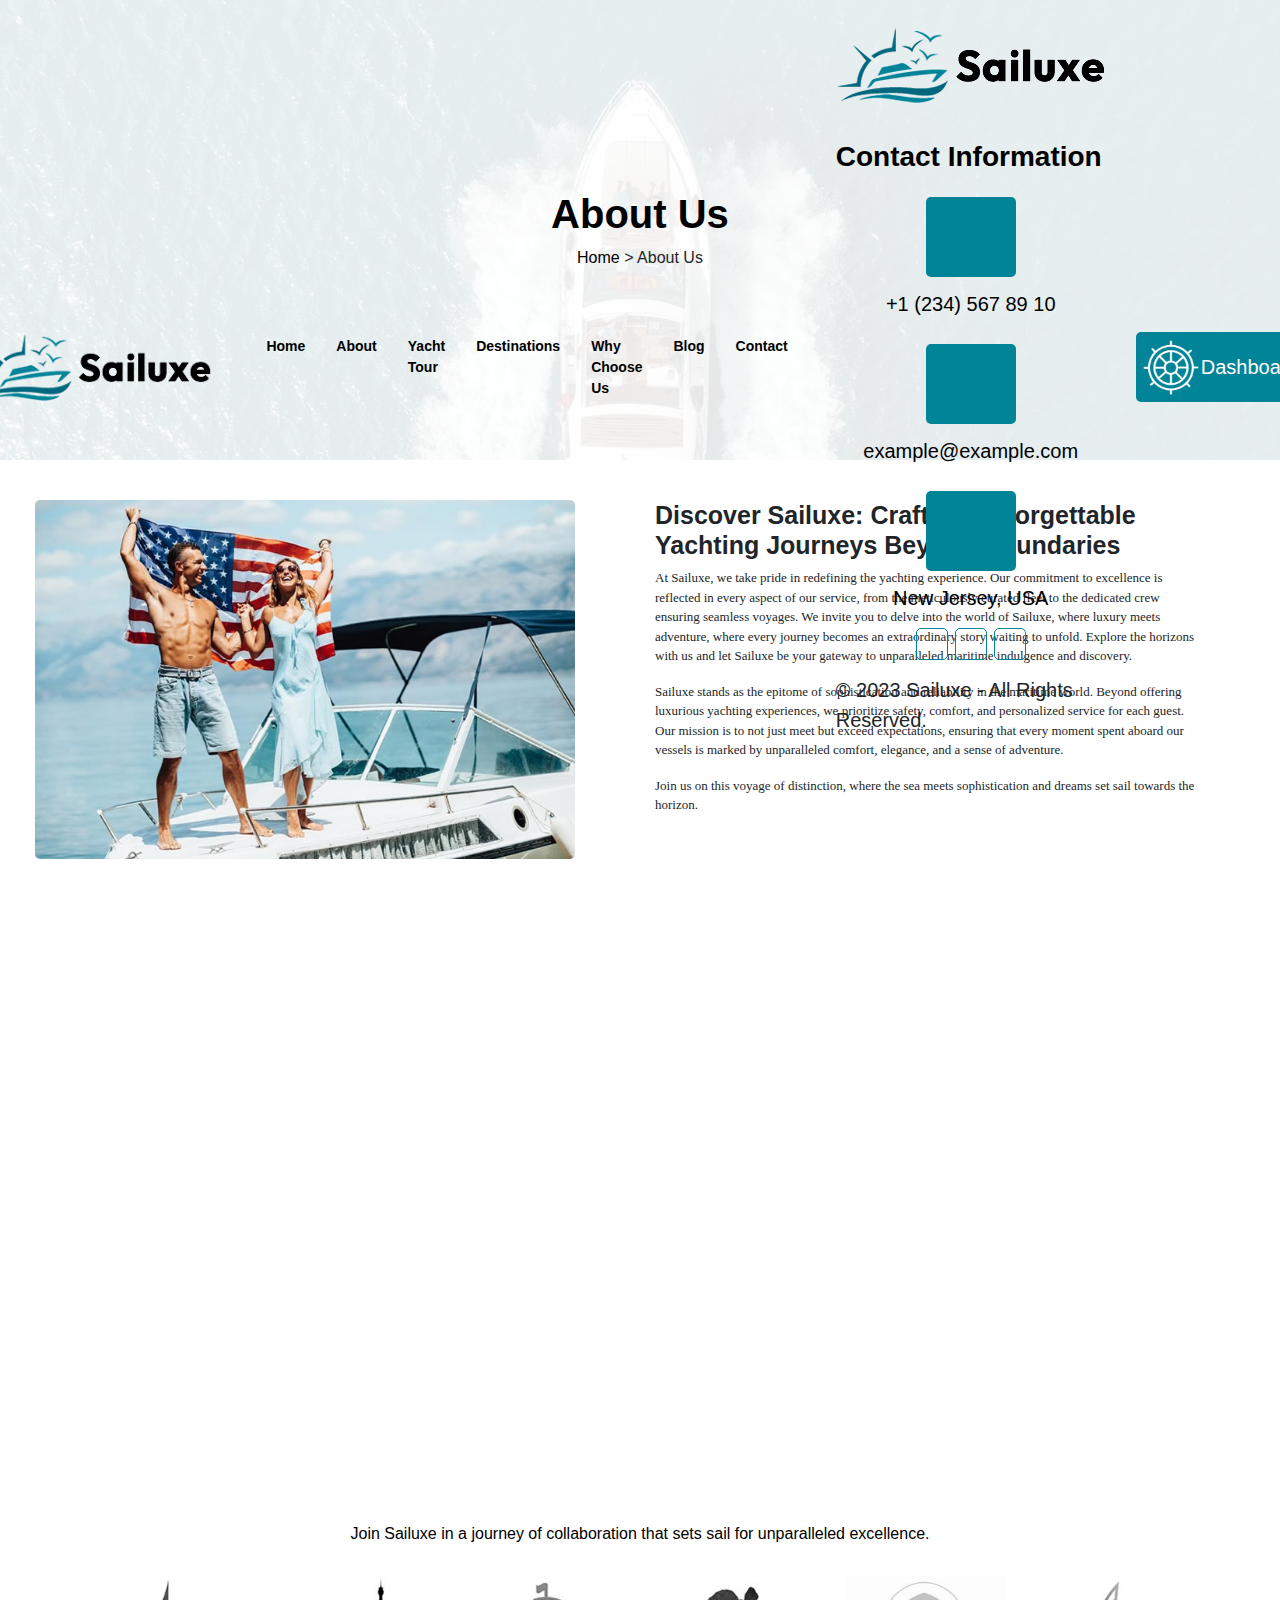
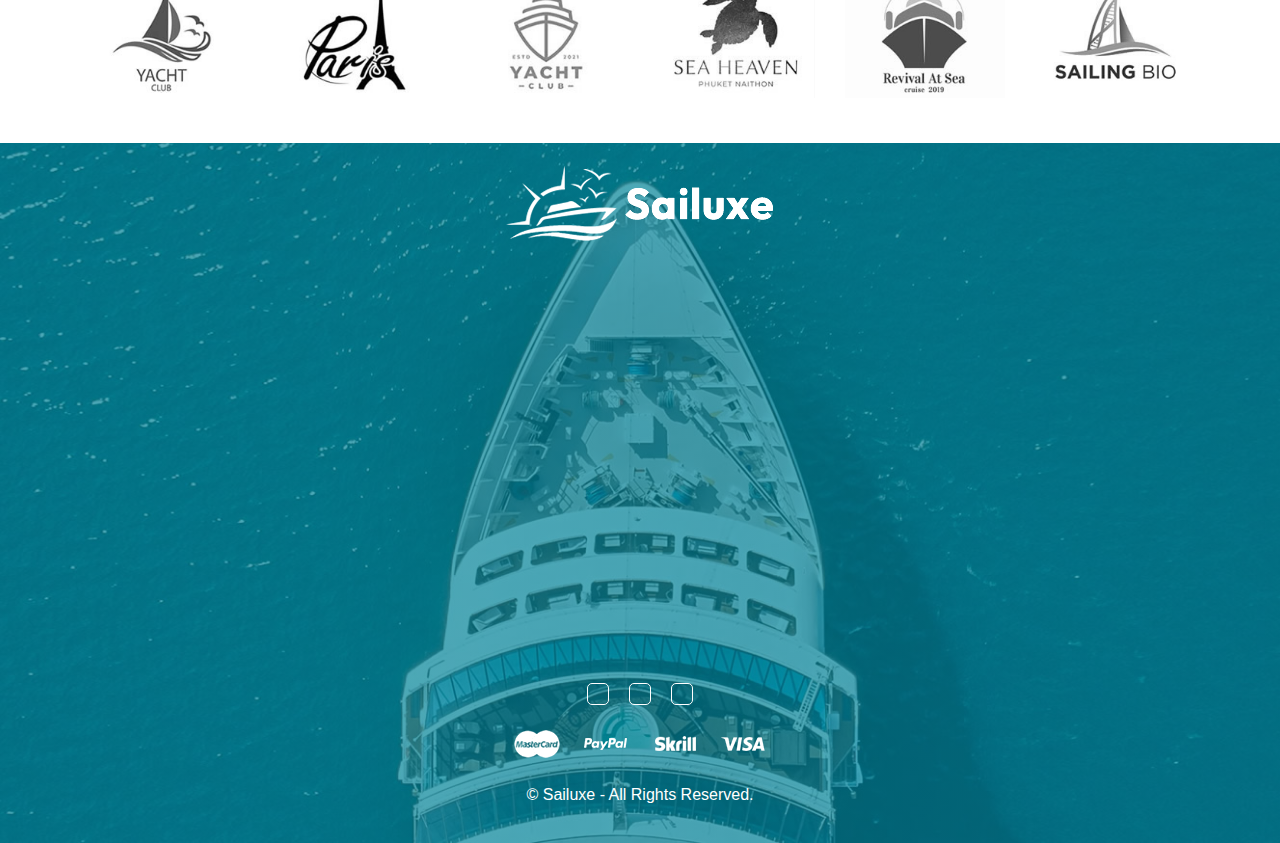
==== commit 28a05a0e: "somehtmlchanges" ====
--- a/aboutus.html
+++ b/aboutus.html
@@ -35,16 +35,16 @@
                         </div>
                       </li>
                       <li class="nav-item active">
-                        <a class="nav-link" href="#">Yacht Tour<span class="sr-only">(current)</span></a>
+                        <a class="nav-link" href="./yachttour.html">Yacht Tour<span class="sr-only">(current)</span></a>
                       </li>
                       <li class="nav-item active">
-                        <a class="nav-link" href="#">Destinations <span class="sr-only">(current)</span></a>
+                        <a class="nav-link" href="./destination.html">Destinations <span class="sr-only">(current)</span></a>
                       </li>
                       <li class="nav-item active">
                         <a class="nav-link" href="./whychooseus.html">Why Choose Us <span class="sr-only">(current)</span></a>
                       </li>
                       <li class="nav-item active">
-                        <a class="nav-link" href="#">Blog <span class="sr-only">(current)</span></a>
+                        <a class="nav-link" href="./blog.html">Blog <span class="sr-only">(current)</span></a>
                       </li>
                       <li class="nav-item active">
                         <a class="nav-link" href="./contact.html">Contact <span class="sr-only">(current)</span></a>
--- a/assets/css/main.css
+++ b/assets/css/main.css
@@ -181,42 +181,678 @@
 #beyondhorizons {
   width: 100%;
   position: relative;
-}
-
-#carouselExampleControls h1 {
-  position: absolute;
-  top: 30%;
-  left: 40%;
-  transform: translate(-50%, -50%);
-  z-index: 1;
-  color: white; /* Yazı rengi ayarlamak isterseniz */
-}
-
-#carouselExampleControls p {
-  position: absolute;
-  top: 40%;
-  left: 31%;
-  transform: translate(-50%, -50%);
-  z-index: 1;
-  color: white; /* Yazı rengi ayarlamak isterseniz */
-}
-
-#carouselExampleControls button {
-  position: absolute;
-  top: 50%;
-  left: 17%;
-  transform: translate(-50%, -50%);
-  z-index: 1;
-  color: white;
-  border: none;
-  background-color: #018498;
+  background: linear-gradient(rgba(0, 0, 0, 0.4), rgba(0, 0, 0, 0.4), rgba(0, 0, 0, 0.4)), url("/assets/img/slider-sailuxe-6.jpg");
+  background-size: cover;
+  background-position: center;
+  background-repeat: no-repeat;
+  padding-top: 30px;
+  padding-bottom: 30px;
+  display: flex;
+  align-items: center;
+  justify-content: center;
+}
+#beyondhorizons .container {
+  padding-top: 30px;
+  padding-bottom: 30px;
+  margin-top: 30px;
+  margin-bottom: 30px;
+}
+#beyondhorizons .container .row {
+  padding-top: 30px;
+  padding-bottom: 30px;
+  margin-top: 30px;
+  margin-bottom: 30px;
+}
+#beyondhorizons .container .row .horizonstext {
+  width: 50%;
+  color: white;
+  padding-top: 30px;
+  padding-bottom: 30px;
+  display: flex;
+  flex-direction: column;
+  gap: 15px;
+}
+#beyondhorizons .container .row .horizonstext h1 {
+  font-weight: 700;
+}
+#beyondhorizons .container .row .horizonstext p {
+  font-size: 12px;
+}
+#beyondhorizons .container .row .horizonstext button {
   width: 170px;
   height: 60px;
-  border-radius: 2px;
+  background-color: #018498;
+  color: white;
+  border: none;
   font-weight: 600;
-}
-#carouselExampleControls button:hover {
-  background-color: #094149;
+  border-radius: 5px;
+}
+#beyondhorizons .container .row .horizonstext button:hover {
+  background-color: #0a4852;
+}
+
+@keyframes slideInFromLeft {
+  0% {
+    transform: translateX(-100%);
+    opacity: 0;
+  }
+  100% {
+    transform: translateX(0);
+    opacity: 1;
+  }
+}
+.horizonstext > * {
+  animation: slideInFromLeft 0.9s ease forwards;
+}
+
+/* İçeriklerin gecikmeli olarak gelmesi için farklı animasyon gecikme değerleri uygulanabilir */
+.horizonstext > *:nth-child(1) {
+  animation-delay: 0.9s;
+}
+
+.horizonstext > *:nth-child(2) {
+  animation-delay: 0.9s;
+}
+
+.horizonstext > *:nth-child(3) {
+  animation-delay: 0.9s;
+}
+
+#luxuryachting {
+  width: 100%;
+  display: flex;
+  align-items: center;
+  justify-content: center;
+  position: relative;
+  bottom: 100px;
+}
+#luxuryachting .container {
+  display: flex;
+  align-items: center;
+  justify-content: center;
+}
+#luxuryachting .container .row .luxuryachts {
+  background-color: #018498;
+  display: flex;
+  flex-direction: column;
+  align-items: center;
+  justify-content: center;
+  text-align: center;
+  height: 250px;
+  padding: 10px;
+  margin-bottom: 20px;
+  border-radius: 7px;
+  color: white;
+}
+#luxuryachting .container .row .luxuryachts img {
+  width: 80px;
+  margin-bottom: 20px;
+}
+#luxuryachting .container .row .luxuryachts h6 {
+  color: white;
+  font-weight: 600;
+}
+
+#exquisite {
+  width: 100%;
+  display: flex;
+  align-items: center;
+  justify-content: center;
+  margin-bottom: 30px;
+}
+#exquisite .container {
+  display: flex;
+  align-items: center;
+  justify-content: center;
+}
+#exquisite .container .row .exquisitetext {
+  display: flex;
+  flex-direction: column;
+  align-items: center;
+  justify-content: center;
+}
+#exquisite .container .row #exquisitetour {
+  display: flex;
+  flex-wrap: wrap;
+}
+#exquisite .container .row #exquisitetour .tourPacket {
+  padding-left: 10px;
+  margin-bottom: 20px;
+}
+#exquisite .container .row #exquisitetour .tourPacket img {
+  max-width: 100%;
+}
+#exquisite .container .row #exquisitetour .tourPacket .tourstext {
+  background-color: white;
+  border: 1px solid rgba(0, 0, 0, 0.1);
+  padding-left: 5px;
+  padding-bottom: 10px;
+  border-radius: 3px;
+}
+#exquisite .container .row #exquisitetour .tourPacket .tourstext h5 {
+  font-weight: 700;
+  color: black;
+  margin-bottom: 17px;
+}
+#exquisite .container .row #exquisitetour .tourPacket .tourstext .times {
+  display: flex;
+  flex-wrap: wrap;
+  gap: 10px;
+  margin-top: 7px;
+}
+#exquisite .container .row #exquisitetour .tourPacket .tourstext .times .time {
+  display: flex;
+  flex-direction: column;
+  align-items: center;
+  justify-content: center;
+  gap: 7px;
+}
+#exquisite .container .row #exquisitetour .tourPacket .tourstext button {
+  width: 100px;
+  height: 40px;
+  background-color: #018498;
+  color: white;
+  font-weight: 600;
+  border: none;
+  outline: none;
+  border-radius: 5px;
+}
+#exquisite .container .row #exquisitetour .tourPacket .tourstext button:hover {
+  background-color: #09525d;
+}
+
+.exquisitetext h3 {
+  opacity: 0;
+  font-weight: 700;
+  transform: translateX(-50px);
+  transition: opacity 0.5s ease, transform 0.7s ease;
+}
+
+.exquisitetext.show h3 {
+  opacity: 1;
+  transform: translateX(0);
+}
+
+#seassplendor {
+  width: 100%;
+  display: flex;
+  align-items: center;
+  justify-content: center;
+  margin-bottom: 30px;
+}
+#seassplendor .container {
+  display: flex;
+  align-items: center;
+  justify-content: center;
+}
+#seassplendor .container .row .splendortext {
+  display: flex;
+  flex-direction: column;
+  align-items: center;
+  justify-content: center;
+}
+#seassplendor .container .row .countrytrip img {
+  max-width: 100%;
+  border-radius: 3px;
+}
+#seassplendor .container .row .countrytrip .countriptext {
+  background-color: white;
+  border: 1px solid rgba(128, 128, 128, 0.2);
+  padding: 10px;
+}
+#seassplendor .container .row .countrytrip .countriptext .triptext {
+  display: flex;
+  justify-content: space-between;
+}
+#seassplendor .container .row .countrytrip .countriptext .triptext button {
+  background-color: transparent;
+  border: none;
+  color: #018498;
+  font-weight: 600;
+}
+
+.splendortext h3 {
+  opacity: 0;
+  font-weight: 700;
+  transform: translateX(-50px);
+  transition: opacity 0.5s ease, transform 0.7s ease;
+}
+
+.splendortext.show h3 {
+  opacity: 1;
+  transform: translateX(0);
+}
+
+#expeditions {
+  width: 100%;
+  display: flex;
+  align-items: center;
+  justify-content: center;
+}
+#expeditions .container {
+  display: flex;
+  align-items: center;
+  justify-content: center;
+}
+
+#unveilingsailuxe {
+  width: 100%;
+  display: flex;
+  align-items: center;
+  justify-content: center;
+}
+#unveilingsailuxe .container {
+  display: flex;
+  align-items: center;
+  justify-content: center;
+}
+#unveilingsailuxe .container .row .unveilingtext {
+  display: flex;
+  flex-direction: column;
+  align-items: center;
+  justify-content: center;
+}
+#unveilingsailuxe .container .row .unveilingyachts {
+  display: flex;
+  flex-direction: column;
+  align-items: center;
+  justify-content: center;
+  margin-bottom: 20px;
+  border-radius: 7px;
+}
+#unveilingsailuxe .container .row .unveilingyachts img {
+  max-width: 100%;
+}
+
+.unveilingtext h3 {
+  opacity: 0;
+  transform: translateX(-50px);
+  font-weight: 700;
+  transition: opacity 0.5s ease, transform 0.7s ease;
+}
+
+.unveilingtext.show h3 {
+  opacity: 1;
+  transform: translateX(0);
+}
+
+#sailuxesails {
+  width: 100%;
+  display: flex;
+  align-items: center;
+  justify-content: center;
+  margin-bottom: 30px;
+}
+#sailuxesails .container {
+  display: flex;
+  align-items: center;
+  justify-content: center;
+}
+#sailuxesails .container .row .sailuxesailstext {
+  display: flex;
+  flex-direction: column;
+  align-items: center;
+  justify-content: center;
+}
+#sailuxesails .container .row #sailuxesailstour {
+  display: flex;
+  flex-wrap: wrap;
+}
+#sailuxesails .container .row #sailuxesailstour .tourPacket {
+  padding-left: 10px;
+  margin-bottom: 20px;
+}
+#sailuxesails .container .row #sailuxesailstour .tourPacket img {
+  max-width: 100%;
+}
+#sailuxesails .container .row #sailuxesailstour .tourPacket .tourstext {
+  background-color: white;
+  border: 1px solid rgba(0, 0, 0, 0.1);
+  padding-left: 5px;
+  padding-bottom: 10px;
+  border-radius: 3px;
+}
+#sailuxesails .container .row #sailuxesailstour .tourPacket .tourstext h5 {
+  font-weight: 700;
+  color: black;
+  margin-bottom: 17px;
+}
+#sailuxesails .container .row #sailuxesailstour .tourPacket .tourstext .times {
+  display: flex;
+  flex-wrap: wrap;
+  gap: 10px;
+  margin-top: 7px;
+}
+#sailuxesails .container .row #sailuxesailstour .tourPacket .tourstext .times .time {
+  display: flex;
+  flex-direction: column;
+  align-items: center;
+  justify-content: center;
+  gap: 7px;
+}
+#sailuxesails .container .row #sailuxesailstour .tourPacket .tourstext button {
+  width: 100px;
+  height: 40px;
+  background-color: #018498;
+  color: white;
+  font-weight: 600;
+  border: none;
+  outline: none;
+  border-radius: 5px;
+}
+#sailuxesails .container .row #sailuxesailstour .tourPacket .tourstext button:hover {
+  background-color: #09525d;
+}
+
+.sailuxesailstext h3 {
+  opacity: 0;
+  font-weight: 700;
+  transform: translateX(-50px);
+  transition: opacity 0.5s ease, transform 0.7s ease;
+}
+
+.sailuxesailstext.show h3 {
+  opacity: 1;
+  transform: translateX(0);
+}
+
+#seascollaboration {
+  width: 100%;
+  display: flex;
+  align-items: center;
+  justify-content: center;
+  margin-top: 15px;
+  margin-bottom: 15px;
+  padding-bottom: 30px;
+}
+#seascollaboration .container {
+  display: flex;
+  align-items: center;
+  justify-content: center;
+}
+#seascollaboration .container .row .collaborationtext {
+  display: flex;
+  flex-direction: column;
+  align-items: center;
+  justify-content: center;
+  text-align: center;
+  margin-top: 20px;
+  margin-bottom: 30px;
+  color: black;
+}
+#seascollaboration .container .row .collaborationtext h3 {
+  font-weight: 700;
+}
+#seascollaboration .container .row .collaborationtext span {
+  font-weight: 500;
+}
+#seascollaboration .container .row .collaborationphoto {
+  display: flex;
+  align-items: center;
+  justify-content: center;
+}
+
+.collaborationphoto img {
+  max-width: 100%;
+  filter: grayscale(100%); /* Başlangıçta gri tonlama */
+  transition: filter 0.3s ease, transform 0.3s ease;
+}
+
+.collaborationphoto:hover img {
+  filter: grayscale(0%); /* Hover olduğunda gri tonlamayı kaldır (renkli hale getir) */
+  transform: translateY(-5px); /* Hover olduğunda 10px yukarı kaldır */
+}
+
+.collaborationtext h3 {
+  opacity: 0;
+  transform: translateX(-50px);
+  font-weight: 700;
+  transition: opacity 0.5s ease, transform 0.7s ease;
+}
+
+.collaborationtext.show h3 {
+  opacity: 1;
+  transform: translateX(0);
+}
+
+#bespokeadventure {
+  width: 100%;
+  display: flex;
+  align-items: center;
+  justify-content: center;
+  margin-top: 15px;
+  margin-bottom: 15px;
+  padding-top: 30px;
+}
+#bespokeadventure .container {
+  display: flex;
+  align-items: center;
+  justify-content: center;
+}
+#bespokeadventure .container .row .experiences {
+  display: flex;
+  flex-direction: column;
+  align-items: center;
+  justify-content: center;
+  margin-bottom: 30px;
+}
+#bespokeadventure .container .row .experiences h3 {
+  text-align: center;
+  margin-bottom: 20px;
+}
+#bespokeadventure .container .row .experiences #experiencesform .row #fullname {
+  display: flex;
+  flex-direction: column;
+  align-items: center;
+  justify-content: center;
+  width: 160px;
+  height: 60px;
+  padding-left: 10px;
+  border: none;
+  border-radius: 5px;
+  box-shadow: 5px 10px 15px 0px rgba(128, 128, 128, 0.6);
+  border-bottom: 2px solid #018498;
+  outline: none;
+}
+#bespokeadventure .container .row .experiences #experiencesform .row #emailaddress {
+  width: 160px;
+  height: 60px;
+  padding-left: 10px;
+  border: none;
+  border-radius: 5px;
+  box-shadow: 5px 10px 15px 0px rgba(128, 128, 128, 0.6);
+  border-bottom: 2px solid #018498;
+  outline: none;
+}
+#bespokeadventure .container .row .experiences #experiencesform .row #phonenumber {
+  width: 160px;
+  height: 60px;
+  padding-left: 10px;
+  border: none;
+  border-radius: 5px;
+  box-shadow: 5px 10px 15px 0px rgba(128, 128, 128, 0.6);
+  border-bottom: 2px solid #018498;
+  outline: none;
+}
+#bespokeadventure .container .row .experiences #experiencesform .row #yourdescription {
+  padding-left: 10px;
+  border: none;
+  border-radius: 5px;
+  box-shadow: 5px 10px 15px 0px rgba(128, 128, 128, 0.6);
+  border-bottom: 2px solid #018498;
+  outline: none;
+  padding-top: 15px;
+  margin-top: 30px;
+}
+#bespokeadventure .container .row .experiences #experiencesform #sendform {
+  width: 150px;
+  height: 50px;
+  background-color: #018498;
+  color: white;
+  font-weight: 600;
+  border: none;
+  border-radius: 5px;
+}
+#bespokeadventure .container .row .experiences #experiencesform #sendform:hover {
+  background-color: #074a55;
+}
+#bespokeadventure .container .row .adventurecontact {
+  display: flex;
+  flex-wrap: wrap;
+  align-items: center;
+  justify-content: center;
+  gap: 10px;
+}
+#bespokeadventure .container .row .adventurecontact .contactus {
+  display: flex;
+  flex-direction: column;
+  align-items: center;
+  justify-content: center;
+}
+#bespokeadventure .container .row .adventurecontact .contactus img {
+  width: 80px;
+}
+
+.experiences {
+  display: flex;
+  justify-content: space-between;
+  align-items: center;
+}
+
+#bespokeHeader,
+#experiencesform {
+  opacity: 0;
+  transform: translateX(-50px);
+  transition: opacity 1s ease, transform 1s ease;
+}
+
+.adventurecontact {
+  opacity: 0;
+  transform: translateX(50px);
+  transition: opacity 1s ease, transform 1s ease;
+}
+
+#bespokeHeader.show,
+#experiencesform.show,
+.adventurecontact.show {
+  opacity: 1;
+  transform: translateX(0);
+}
+
+#sailuxeadvantages {
+  width: 100%;
+  display: flex;
+  align-items: center;
+  justify-content: center;
+  margin-top: 15px;
+  margin-bottom: 15px;
+  opacity: 0;
+}
+
+#sailuxeadvantages.show {
+  opacity: 1;
+}
+
+.advantages,
+.expertise {
+  opacity: 0;
+  transform: translateY(20px);
+  transition: opacity 0.8s ease, transform 0.8s ease;
+}
+
+.advantages.show,
+.expertise.show {
+  opacity: 1;
+  transform: translateY(0);
+  transition-delay: 0.8s;
+}
+
+footer {
+  width: 100%;
+  display: flex;
+  align-items: center;
+  justify-content: center;
+  margin-top: 15px;
+  background: linear-gradient(rgba(1, 132, 152, 0.7), rgba(1, 132, 152, 0.7), rgba(1, 132, 152, 0.7)), url("/assets/img/footer-sailuxe-3.jpg");
+  background-size: cover;
+  background-position: center;
+  background-repeat: no-repeat;
+  padding-bottom: 20px;
+}
+footer .container {
+  display: flex;
+  align-items: center;
+  justify-content: center;
+  margin-top: 15px;
+}
+footer .container .row .sailuxelogo {
+  display: flex;
+  align-items: center;
+  justify-content: center;
+  margin-bottom: 15px;
+}
+footer .container .row .sailuxelogo img {
+  max-width: 100%;
+}
+footer .container .row .advantages {
+  background-color: #018498;
+  display: flex;
+  flex-direction: column;
+  align-items: center;
+  justify-content: center;
+  text-align: center;
+  color: white;
+  border-radius: 5px;
+  margin-bottom: 30px;
+}
+footer .container .row .advantages img {
+  width: 80px;
+  margin-top: 20px;
+  margin-bottom: 10px;
+}
+footer .container .row .expertise {
+  background-color: #018498;
+  display: flex;
+  flex-direction: column;
+  align-items: center;
+  justify-content: center;
+  text-align: center;
+  color: white;
+  border-radius: 5px;
+  margin-bottom: 30px;
+  height: 180px;
+}
+footer .container .row .expertise img {
+  width: 80px;
+  margin-top: 20px;
+  margin-bottom: 10px;
+}
+footer .container .row .socialnetworks {
+  display: flex;
+  align-items: center;
+  justify-content: center;
+  gap: 20px;
+}
+footer .container .row .socialnetworks div {
+  border: 1px solid white;
+  border-radius: 5px;
+  padding: 10px;
+}
+footer .container .row .socialnetworks div:hover {
+  background-color: #018498;
+}
+footer .container .row .payments {
+  display: flex;
+  align-items: center;
+  justify-content: center;
+  margin-top: 20px;
+}
+footer .container .row .paymentext {
+  display: flex;
+  align-items: center;
+  justify-content: center;
+  color: white;
+  margin-top: 20px;
 }
 
 * {
@@ -2246,6 +2882,16 @@
   padding-top: 12px;
   outline: none;
 }
+#dashboardForm .container #loginForm .dashboardInputs #email {
+  width: 100% !important;
+  border: none;
+  height: 30px;
+  margin-bottom: 15px;
+  background-color: transparent;
+  padding-left: 20px;
+  padding-top: 12px;
+  outline: none;
+}
 #dashboardForm .container #loginForm .dashboardcheck {
   width: 90%;
   display: flex;
@@ -2269,10 +2915,9 @@
 }
 #dashboardForm .container #registerForm {
   display: none;
-  width: 80%;
 }
 #dashboardForm .container #registerForm .myform {
-  width: 50%;
+  width: 140%;
   background-color: #F4F4F4;
   display: flex;
   flex-direction: column;
@@ -3312,4 +3957,1467 @@
   justify-content: center;
   color: white;
   margin-top: 20px;
+}
+
+* {
+  margin: 0;
+  padding: 0;
+  box-sizing: border-box;
+}
+
+.getinformationhead {
+  width: 100%;
+  display: flex;
+  align-items: center;
+  justify-content: center;
+  padding-right: 20px;
+  position: absolute;
+  z-index: 1;
+}
+.getinformationhead nav {
+  width: 80%;
+}
+.getinformationhead nav img {
+  width: 240px;
+}
+.getinformationhead nav .collapseDiv {
+  justify-content: flex-end;
+}
+.getinformationhead nav .collapseDiv ul {
+  display: flex;
+  gap: 15px;
+}
+.getinformationhead nav .collapseDiv ul li a {
+  font-weight: 700;
+  color: black !important;
+  font-size: 14px;
+}
+.getinformationhead nav .collapseDiv ul li a:hover {
+  background-color: #018498;
+  color: white !important;
+  width: 100%;
+  border-radius: 5px;
+}
+.getinformationhead .canvasbtn {
+  background-color: transparent;
+  border: none;
+  font-size: 20px;
+}
+.getinformationhead .canvasbtn:hover {
+  background-color: transparent;
+  border: none;
+}
+.getinformationhead .information {
+  display: flex;
+  flex-direction: column;
+  align-items: center;
+  justify-content: center;
+  padding-top: 20px;
+  gap: 30px;
+}
+.getinformationhead .information h2 {
+  color: black;
+  font-weight: 700;
+  font-size: 28px;
+}
+.getinformationhead .information .contact {
+  display: flex;
+  flex-direction: column;
+  align-items: center;
+  justify-content: center;
+  text-align: center;
+  margin-bottom: 10px;
+}
+.getinformationhead .information .contact span {
+  font-weight: 450;
+  color: black;
+  font-size: 20px;
+}
+.getinformationhead .information .contact .contacticon {
+  background-color: #018498;
+  width: 90px;
+  height: 80px;
+  display: flex;
+  align-items: center;
+  justify-content: center;
+  padding: 10px;
+  border-radius: 5px;
+  margin-bottom: 12px;
+  margin-top: 15px;
+}
+.getinformationhead .socialnetwork {
+  display: flex;
+  gap: 7px;
+  align-items: center;
+  justify-content: center;
+  margin-top: 15px;
+  margin-bottom: 15px;
+}
+.getinformationhead .socialnetwork .socialnetworkicon {
+  border: 1px solid #018498;
+  padding: 15px;
+  background-color: transparent;
+  border-radius: 5px;
+}
+.getinformationhead span {
+  font-size: 20px;
+}
+
+@media screen and (max-width: 660px) {
+  .dashboard {
+    display: none !important;
+  }
+  .canvasbtn {
+    display: none;
+  }
+}
+.dashboard {
+  background-color: #018498;
+  border: none;
+  outline: none;
+  width: 190px;
+  height: 70px;
+  padding: 5px;
+  display: flex;
+  align-items: center;
+  justify-content: center;
+  margin-left: 30px;
+  border-radius: 5px;
+}
+.dashboard img {
+  width: 60px;
+}
+
+.dashboard span {
+  color: white;
+  font-weight: 500;
+}
+
+.hover-content {
+  display: none;
+  position: absolute;
+  padding-left: 20px;
+  padding-top: 15px;
+  padding-bottom: 25px;
+  box-shadow: 0 0 10px rgba(0, 0, 0, 0.1);
+  background-color: white;
+  border-radius: 5px;
+}
+.hover-content .about {
+  display: flex;
+  flex-direction: column;
+  gap: 20px;
+  background-color: white;
+  color: black !important;
+  padding-right: 15px;
+}
+.hover-content .about a {
+  color: black !important;
+}
+.hover-content .about a:hover {
+  color: white !important;
+  background-color: #018498;
+  padding: 7px;
+  width: auto;
+  border-radius: 3px;
+  text-decoration: none;
+  width: 100%;
+}
+
+.nav-item:hover .hover-content {
+  display: block;
+}
+
+#getinformation {
+  width: 100%;
+  display: flex;
+  align-items: center;
+  justify-content: center;
+  background: linear-gradient(rgba(255, 255, 255, 0.9), rgba(255, 255, 255, 0.9), rgba(255, 255, 255, 0.9)), url("/assets/img/header-sailuxe-3.jpg");
+  background-size: cover;
+  background-position: center;
+  background-repeat: no-repeat;
+  position: relative;
+  padding: 30px;
+}
+#getinformation .container {
+  margin: 30px;
+  padding: 30px;
+  display: flex;
+  align-items: center;
+  justify-content: center;
+}
+#getinformation .container .row {
+  margin: 30px;
+  padding: 30px;
+}
+#getinformation .container .row .getinformationtext {
+  margin: 20px;
+  padding: 20px;
+  text-align: center;
+}
+#getinformation .container .row .getinformationtext h1 {
+  color: black;
+  font-weight: 700;
+}
+#getinformation .container .row .getinformationtext a {
+  text-decoration: none;
+  color: black;
+}
+
+#sailuxeyachttour {
+  width: 100%;
+  display: flex;
+  align-items: center;
+  justify-content: center;
+  margin-top: 15px;
+  margin-bottom: 15px;
+}
+#sailuxeyachttour .container .row .filteredtours {
+  display: flex;
+  flex-direction: column;
+  gap: 20px;
+}
+#sailuxeyachttour .container .row .filteredtours .filteredtour {
+  display: flex;
+  flex-direction: column;
+}
+#sailuxeyachttour .container .row .filteredtours .filteredtour label {
+  font-weight: 600;
+  letter-spacing: 1px;
+}
+#sailuxeyachttour .container .row .filteredtours .filteredtour #searchtour {
+  display: flex;
+  flex-direction: column;
+  align-items: center;
+  justify-content: center;
+  width: 160px;
+  height: 40px;
+  padding-left: 10px;
+  border: none;
+  border-radius: 5px;
+  box-shadow: 5px 10px 15px 0px rgba(128, 128, 128, 0.4);
+  border-bottom: 2px solid #018498;
+  outline: none;
+}
+#sailuxeyachttour .container .row .filteredtours .filteredtour #triptypes {
+  display: flex;
+  flex-direction: column;
+  align-items: center;
+  justify-content: center;
+  width: 160px;
+  height: 40px;
+  padding-left: 10px;
+  border: none;
+  border-radius: 5px;
+  box-shadow: 5px 10px 15px 0px rgba(128, 128, 128, 0.4);
+  border-bottom: 2px solid #018498;
+  outline: none;
+  padding-top: 10px;
+  font-weight: 600;
+}
+#sailuxeyachttour .container .row .filteredtours .filteredtour #triptypes option {
+  font-weight: 600;
+  background-color: black;
+  color: white;
+}
+#sailuxeyachttour .container .row .filteredtours .filteredtour #locations {
+  display: flex;
+  flex-direction: column;
+  align-items: center;
+  justify-content: center;
+  width: 160px;
+  height: 40px;
+  padding-left: 10px;
+  border: none;
+  border-radius: 5px;
+  box-shadow: 5px 10px 15px 0px rgba(128, 128, 128, 0.4);
+  border-bottom: 2px solid #018498;
+  outline: none;
+  padding-top: 10px;
+  font-weight: 600;
+}
+#sailuxeyachttour .container .row .filteredtours .filteredtour #locations option {
+  font-weight: 600;
+  background-color: black;
+  color: white;
+}
+#sailuxeyachttour .container .row .filteredtours .filteredtour #price {
+  display: flex;
+  flex-direction: column;
+  align-items: center;
+  justify-content: center;
+  width: 160px;
+  height: 40px;
+  padding-left: 7px;
+  padding-top: 10px;
+  border: none;
+  border-radius: 5px;
+  box-shadow: 5px 10px 15px 0px rgba(128, 128, 128, 0.4);
+  border-bottom: 2px solid #018498;
+  outline: none;
+  font-weight: 600;
+}
+#sailuxeyachttour .container .row .filteredtours #searchbutton {
+  width: 100px;
+  height: 40px;
+  background-color: #018498;
+  color: white;
+  font-weight: 600;
+  border: none;
+  outline: none;
+  border-radius: 5px;
+}
+#sailuxeyachttour .container .row .filteredtours #searchbutton:hover {
+  background-color: #09525d;
+}
+#sailuxeyachttour .container .row #yachttours {
+  display: flex;
+  flex-wrap: wrap;
+}
+#sailuxeyachttour .container .row #yachttours .tourPacket {
+  padding-left: 10px;
+  margin-bottom: 20px;
+}
+#sailuxeyachttour .container .row #yachttours .tourPacket img {
+  max-width: 100%;
+}
+#sailuxeyachttour .container .row #yachttours .tourPacket .tourstext {
+  background-color: white;
+  border: 1px solid rgba(0, 0, 0, 0.1);
+  padding-left: 5px;
+  padding-bottom: 10px;
+  border-radius: 3px;
+}
+#sailuxeyachttour .container .row #yachttours .tourPacket .tourstext h5 {
+  font-weight: 700;
+  color: black;
+  margin-bottom: 17px;
+}
+#sailuxeyachttour .container .row #yachttours .tourPacket .tourstext .times {
+  display: flex;
+  flex-wrap: wrap;
+  gap: 10px;
+  margin-top: 7px;
+}
+#sailuxeyachttour .container .row #yachttours .tourPacket .tourstext .times .time {
+  display: flex;
+  flex-direction: column;
+  align-items: center;
+  justify-content: center;
+  gap: 7px;
+}
+#sailuxeyachttour .container .row #yachttours .tourPacket .tourstext button {
+  width: 100px;
+  height: 40px;
+  background-color: #018498;
+  color: white;
+  font-weight: 600;
+  border: none;
+  outline: none;
+  border-radius: 5px;
+}
+#sailuxeyachttour .container .row #yachttours .tourPacket .tourstext button:hover {
+  background-color: #09525d;
+}
+
+#sailuxeadvantages {
+  width: 100%;
+  display: flex;
+  align-items: center;
+  justify-content: center;
+  margin-top: 15px;
+  margin-bottom: 15px;
+  opacity: 0;
+}
+
+#sailuxeadvantages.show {
+  opacity: 1;
+}
+
+.advantages,
+.expertise {
+  opacity: 0;
+  transform: translateY(20px);
+  transition: opacity 0.8s ease, transform 0.8s ease;
+}
+
+.advantages.show,
+.expertise.show {
+  opacity: 1;
+  transform: translateY(0);
+  transition-delay: 0.8s;
+}
+
+footer {
+  width: 100%;
+  display: flex;
+  align-items: center;
+  justify-content: center;
+  margin-top: 15px;
+  background: linear-gradient(rgba(1, 132, 152, 0.7), rgba(1, 132, 152, 0.7), rgba(1, 132, 152, 0.7)), url("/assets/img/footer-sailuxe-3.jpg");
+  background-size: cover;
+  background-position: center;
+  background-repeat: no-repeat;
+  padding-bottom: 20px;
+}
+footer .container {
+  display: flex;
+  align-items: center;
+  justify-content: center;
+  margin-top: 15px;
+}
+footer .container .row .sailuxelogo {
+  display: flex;
+  align-items: center;
+  justify-content: center;
+  margin-bottom: 15px;
+}
+footer .container .row .sailuxelogo img {
+  max-width: 100%;
+}
+footer .container .row .advantages {
+  background-color: #018498;
+  display: flex;
+  flex-direction: column;
+  align-items: center;
+  justify-content: center;
+  text-align: center;
+  color: white;
+  border-radius: 5px;
+  margin-bottom: 30px;
+}
+footer .container .row .advantages img {
+  width: 80px;
+  margin-top: 20px;
+  margin-bottom: 10px;
+}
+footer .container .row .expertise {
+  background-color: #018498;
+  display: flex;
+  flex-direction: column;
+  align-items: center;
+  justify-content: center;
+  text-align: center;
+  color: white;
+  border-radius: 5px;
+  margin-bottom: 30px;
+  height: 180px;
+}
+footer .container .row .expertise img {
+  width: 80px;
+  margin-top: 20px;
+  margin-bottom: 10px;
+}
+footer .container .row .socialnetworks {
+  display: flex;
+  align-items: center;
+  justify-content: center;
+  gap: 20px;
+}
+footer .container .row .socialnetworks div {
+  border: 1px solid white;
+  border-radius: 5px;
+  padding: 10px;
+}
+footer .container .row .socialnetworks div:hover {
+  background-color: #018498;
+}
+footer .container .row .payments {
+  display: flex;
+  align-items: center;
+  justify-content: center;
+  margin-top: 20px;
+}
+footer .container .row .paymentext {
+  display: flex;
+  align-items: center;
+  justify-content: center;
+  color: white;
+  margin-top: 20px;
+}
+
+* {
+  margin: 0;
+  padding: 0;
+  box-sizing: border-box;
+}
+
+.getinformationhead {
+  width: 100%;
+  display: flex;
+  align-items: center;
+  justify-content: center;
+  padding-right: 20px;
+  position: absolute;
+  z-index: 1;
+}
+.getinformationhead nav {
+  width: 80%;
+}
+.getinformationhead nav img {
+  width: 240px;
+}
+.getinformationhead nav .collapseDiv {
+  justify-content: flex-end;
+}
+.getinformationhead nav .collapseDiv ul {
+  display: flex;
+  gap: 15px;
+}
+.getinformationhead nav .collapseDiv ul li a {
+  font-weight: 700;
+  color: black !important;
+  font-size: 14px;
+}
+.getinformationhead nav .collapseDiv ul li a:hover {
+  background-color: #018498;
+  color: white !important;
+  width: 100%;
+  border-radius: 5px;
+}
+.getinformationhead .canvasbtn {
+  background-color: transparent;
+  border: none;
+  font-size: 20px;
+}
+.getinformationhead .canvasbtn:hover {
+  background-color: transparent;
+  border: none;
+}
+.getinformationhead .information {
+  display: flex;
+  flex-direction: column;
+  align-items: center;
+  justify-content: center;
+  padding-top: 20px;
+  gap: 30px;
+}
+.getinformationhead .information h2 {
+  color: black;
+  font-weight: 700;
+  font-size: 28px;
+}
+.getinformationhead .information .contact {
+  display: flex;
+  flex-direction: column;
+  align-items: center;
+  justify-content: center;
+  text-align: center;
+  margin-bottom: 10px;
+}
+.getinformationhead .information .contact span {
+  font-weight: 450;
+  color: black;
+  font-size: 20px;
+}
+.getinformationhead .information .contact .contacticon {
+  background-color: #018498;
+  width: 90px;
+  height: 80px;
+  display: flex;
+  align-items: center;
+  justify-content: center;
+  padding: 10px;
+  border-radius: 5px;
+  margin-bottom: 12px;
+  margin-top: 15px;
+}
+.getinformationhead .socialnetwork {
+  display: flex;
+  gap: 7px;
+  align-items: center;
+  justify-content: center;
+  margin-top: 15px;
+  margin-bottom: 15px;
+}
+.getinformationhead .socialnetwork .socialnetworkicon {
+  border: 1px solid #018498;
+  padding: 15px;
+  background-color: transparent;
+  border-radius: 5px;
+}
+.getinformationhead span {
+  font-size: 20px;
+}
+
+@media screen and (max-width: 660px) {
+  .dashboard {
+    display: none !important;
+  }
+  .canvasbtn {
+    display: none;
+  }
+}
+.dashboard {
+  background-color: #018498;
+  border: none;
+  outline: none;
+  width: 190px;
+  height: 70px;
+  padding: 5px;
+  display: flex;
+  align-items: center;
+  justify-content: center;
+  margin-left: 30px;
+  border-radius: 5px;
+}
+.dashboard img {
+  width: 60px;
+}
+
+.dashboard span {
+  color: white;
+  font-weight: 500;
+}
+
+.hover-content {
+  display: none;
+  position: absolute;
+  padding-left: 20px;
+  padding-top: 15px;
+  padding-bottom: 25px;
+  box-shadow: 0 0 10px rgba(0, 0, 0, 0.1);
+  background-color: white;
+  border-radius: 5px;
+}
+.hover-content .about {
+  display: flex;
+  flex-direction: column;
+  gap: 20px;
+  background-color: white;
+  color: black !important;
+  padding-right: 15px;
+}
+.hover-content .about a {
+  color: black !important;
+}
+.hover-content .about a:hover {
+  color: white !important;
+  background-color: #018498;
+  padding: 7px;
+  width: auto;
+  border-radius: 3px;
+  text-decoration: none;
+  width: 100%;
+}
+
+.nav-item:hover .hover-content {
+  display: block;
+}
+
+#getinformation {
+  width: 100%;
+  display: flex;
+  align-items: center;
+  justify-content: center;
+  background: linear-gradient(rgba(255, 255, 255, 0.9), rgba(255, 255, 255, 0.9), rgba(255, 255, 255, 0.9)), url("/assets/img/header-sailuxe-3.jpg");
+  background-size: cover;
+  background-position: center;
+  background-repeat: no-repeat;
+  position: relative;
+  padding: 30px;
+}
+#getinformation .container {
+  margin: 30px;
+  padding: 30px;
+  display: flex;
+  align-items: center;
+  justify-content: center;
+}
+#getinformation .container .row {
+  margin: 30px;
+  padding: 30px;
+}
+#getinformation .container .row .getinformationtext {
+  margin: 20px;
+  padding: 20px;
+  text-align: center;
+}
+#getinformation .container .row .getinformationtext h1 {
+  color: black;
+  font-weight: 700;
+}
+#getinformation .container .row .getinformationtext a {
+  text-decoration: none;
+  color: black;
+}
+#getinformation .container .row .getinformationtext .countrytext {
+  display: flex;
+}
+
+#countrytour {
+  width: 100%;
+  display: flex;
+  align-items: center;
+  justify-content: center;
+  margin-top: 15px;
+  margin-bottom: 15px;
+}
+#countrytour .container .row #tourimage {
+  display: flex;
+  flex-wrap: wrap;
+}
+#countrytour .container .row #tourimage .tourImages {
+  position: relative;
+}
+#countrytour .container .row #tourimage .tourImages img {
+  max-width: 100%;
+}
+#countrytour .container .row #tourimage button {
+  position: absolute;
+  bottom: 40px; /* Alt kenardan 10 piksel yukarıda */
+  right: 0; /* Sağ kenara yapıştırmak için */
+  width: 170px;
+  height: 40px;
+  background-color: rgba(1, 132, 152, 0.7);
+  color: white;
+  font-weight: 600;
+  border: none;
+  outline: none;
+  text-shadow: 2px 2px 4px black;
+  font-size: 22px;
+}
+#countrytour .container .row #tourimage button:hover {
+  background-color: #09525d;
+}
+#countrytour .container .row #tourinformation {
+  display: flex;
+  flex-direction: column;
+  gap: 10px;
+}
+#countrytour .container .row #tourinformation h3 {
+  font-weight: 700;
+}
+#countrytour .container .row #tourinformation h5 {
+  font-weight: 700;
+}
+#countrytour .container .row #tourinformation h6 {
+  font-weight: 700;
+}
+#countrytour .container .row #tourinformation span {
+  color: #018498;
+  font-weight: 600;
+}
+#countrytour .container .row #tourinformation .triact {
+  display: flex;
+  gap: 100px;
+}
+#countrytour .container .row #tourinformation .groupreview {
+  display: flex;
+  gap: 80px;
+}
+#countrytour .container .row #tourinformation .locationtrip {
+  display: flex;
+  gap: 80px;
+}
+#countrytour .container .row #tourinformation button {
+  width: 150px;
+  height: 60px;
+  background-color: #018498;
+  color: white;
+  font-weight: 600;
+  border: none;
+  outline: none;
+  border-radius: 5px;
+}
+#countrytour .container .row #tourinformation button:hover {
+  background-color: #09525d;
+}
+
+#countryInformation {
+  width: 100%;
+  display: flex;
+  align-items: center;
+  justify-content: center;
+}
+#countryInformation .container {
+  width: 100%;
+  display: flex;
+  align-items: center;
+  justify-content: center;
+}
+#countryInformation .container .row #coutrytripinfo {
+  display: flex;
+  flex-wrap: wrap;
+  margin-bottom: 15px;
+}
+#countryInformation .container .row #coutrytripinfo button {
+  border: none;
+  background-color: transparent;
+  width: 100px;
+  border-right: 1px solid rgba(128, 128, 128, 0.4);
+  display: flex;
+  align-items: center;
+}
+#countryInformation .container .row #coutrytripinfo a {
+  text-decoration: none;
+}
+#countryInformation .container .row #information {
+  display: flex;
+  flex-wrap: wrap;
+  flex-direction: column;
+  gap: 20px;
+}
+#countryInformation .container .row #information #pricings {
+  display: flex;
+  flex-direction: column;
+}
+#countryInformation .container .row #information #paxselector {
+  display: flex;
+  flex-direction: column;
+}
+#countryInformation .container .row #information #paxselector .paxprice {
+  display: flex;
+  justify-content: space-between;
+}
+#countryInformation .container .row #information #paxselector .paxprice .personprice {
+  display: flex;
+  gap: 7px;
+}
+#countryInformation .container .row #information .touroverview {
+  padding: 10px;
+}
+#countryInformation .container .row #information .touroverview p {
+  font-size: 13px;
+}
+#countryInformation .container .row #information .touroutline {
+  padding: 10px;
+}
+#countryInformation .container .row #information .touroutline p {
+  font-size: 13px;
+}
+#countryInformation .container .row #information .tourinclude {
+  padding: 10px;
+}
+#countryInformation .container .row #information .tourinclude p {
+  font-size: 13px;
+}
+#countryInformation .container .row #information .tourexclude {
+  padding: 10px;
+}
+#countryInformation .container .row #information .tourexclude p {
+  font-size: 13px;
+}
+#countryInformation .container .row #information .tourgallery {
+  display: flex;
+  flex-wrap: wrap;
+  gap: 20px;
+}
+#countryInformation .container .row #information .tourgallery img {
+  width: 300px;
+}
+#countryInformation .container .row #information .tourreview {
+  display: flex;
+  flex-wrap: wrap;
+  gap: 20px;
+}
+#countryInformation .container .row #information .tourreview img {
+  width: 300px;
+}
+
+#countrymap {
+  width: 100%;
+  margin-top: 30px;
+}
+#countrymap .tourmap iframe {
+  width: 100%; /* iframe'in genişliği 100% */
+  height: 500px; /* iframe'in yüksekliği 500px */
+}
+
+#itineraries {
+  width: 100%;
+  display: flex;
+  align-items: center;
+  justify-content: center;
+  margin-top: 15px;
+  margin-bottom: 15px;
+}
+#itineraries .container {
+  display: flex;
+  align-items: center;
+  justify-content: center;
+}
+#itineraries .container .row .itinerariestext {
+  text-align: center;
+  margin-bottom: 15px;
+}
+#itineraries .container .row .itinerariestext h3 {
+  font-weight: 400;
+}
+#itineraries .container .row .dayone {
+  text-align: right;
+  margin-bottom: 10px;
+}
+#itineraries .container .row .dayone h5 {
+  font-weight: 600;
+}
+#itineraries .container .row .dayone p {
+  font-weight: 600;
+  font-size: 16px;
+}
+#itineraries .container .row .dayone span {
+  font-size: 17px;
+}
+#itineraries .container .row .icon {
+  display: flex;
+  align-items: center;
+  justify-content: center;
+}
+#itineraries .container .row .icon img {
+  width: 30px;
+}
+#itineraries .container .row #yourplanone {
+  text-align: left;
+  font-size: 13px;
+}
+#itineraries .container .row #yourplanone h5 {
+  font-weight: 600;
+  font-size: 16px;
+}
+#itineraries .container .row #yourplantwo {
+  font-size: 13px;
+}
+#itineraries .container .row #yourplantwo h5 {
+  font-weight: 600;
+  font-size: 16px;
+  text-align: right;
+}
+#itineraries .container .row .daytwo h5 {
+  font-weight: 600;
+}
+#itineraries .container .row .daytwo p {
+  font-weight: 600;
+  font-size: 16px;
+}
+#itineraries .container .row .daytwo span {
+  font-size: 17px;
+}
+#itineraries .container .row #yourplanthree {
+  font-size: 13px;
+}
+#itineraries .container .row #yourplanthree h5 {
+  font-weight: 600;
+  font-size: 16px;
+}
+#itineraries .container .row .daythree {
+  text-align: right;
+}
+#itineraries .container .row .daythree h5 {
+  font-weight: 600;
+}
+#itineraries .container .row .daythree p {
+  font-weight: 600;
+  font-size: 16px;
+}
+#itineraries .container .row .daythree span {
+  font-size: 17px;
+}
+
+#itineraries {
+  display: none;
+}
+
+#sailuxeadvantages {
+  width: 100%;
+  display: flex;
+  align-items: center;
+  justify-content: center;
+  margin-top: 15px;
+  margin-bottom: 15px;
+  opacity: 0;
+}
+
+#sailuxeadvantages.show {
+  opacity: 1;
+}
+
+.advantages,
+.expertise {
+  opacity: 0;
+  transform: translateY(20px);
+  transition: opacity 0.8s ease, transform 0.8s ease;
+}
+
+.advantages.show,
+.expertise.show {
+  opacity: 1;
+  transform: translateY(0);
+  transition-delay: 0.8s;
+}
+
+footer {
+  width: 100%;
+  display: flex;
+  align-items: center;
+  justify-content: center;
+  margin-top: 15px;
+  background: linear-gradient(rgba(1, 132, 152, 0.7), rgba(1, 132, 152, 0.7), rgba(1, 132, 152, 0.7)), url("/assets/img/footer-sailuxe-3.jpg");
+  background-size: cover;
+  background-position: center;
+  background-repeat: no-repeat;
+  padding-bottom: 20px;
+}
+footer .container {
+  display: flex;
+  align-items: center;
+  justify-content: center;
+  margin-top: 15px;
+}
+footer .container .row .sailuxelogo {
+  display: flex;
+  align-items: center;
+  justify-content: center;
+  margin-bottom: 15px;
+}
+footer .container .row .sailuxelogo img {
+  max-width: 100%;
+}
+footer .container .row .advantages {
+  background-color: #018498;
+  display: flex;
+  flex-direction: column;
+  align-items: center;
+  justify-content: center;
+  text-align: center;
+  color: white;
+  border-radius: 5px;
+  margin-bottom: 30px;
+}
+footer .container .row .advantages img {
+  width: 80px;
+  margin-top: 20px;
+  margin-bottom: 10px;
+}
+footer .container .row .expertise {
+  background-color: #018498;
+  display: flex;
+  flex-direction: column;
+  align-items: center;
+  justify-content: center;
+  text-align: center;
+  color: white;
+  border-radius: 5px;
+  margin-bottom: 30px;
+  height: 180px;
+}
+footer .container .row .expertise img {
+  width: 80px;
+  margin-top: 20px;
+  margin-bottom: 10px;
+}
+footer .container .row .socialnetworks {
+  display: flex;
+  align-items: center;
+  justify-content: center;
+  gap: 20px;
+}
+footer .container .row .socialnetworks div {
+  border: 1px solid white;
+  border-radius: 5px;
+  padding: 10px;
+}
+footer .container .row .socialnetworks div:hover {
+  background-color: #018498;
+}
+footer .container .row .payments {
+  display: flex;
+  align-items: center;
+  justify-content: center;
+  margin-top: 20px;
+}
+footer .container .row .paymentext {
+  display: flex;
+  align-items: center;
+  justify-content: center;
+  color: white;
+  margin-top: 20px;
+}
+
+* {
+  margin: 0;
+  padding: 0;
+  box-sizing: border-box;
+}
+
+.getinformationhead {
+  width: 100%;
+  display: flex;
+  align-items: center;
+  justify-content: center;
+  padding-right: 20px;
+  position: absolute;
+  z-index: 1;
+}
+.getinformationhead nav {
+  width: 80%;
+}
+.getinformationhead nav img {
+  width: 240px;
+}
+.getinformationhead nav .collapseDiv {
+  justify-content: flex-end;
+}
+.getinformationhead nav .collapseDiv ul {
+  display: flex;
+  gap: 15px;
+}
+.getinformationhead nav .collapseDiv ul li a {
+  font-weight: 700;
+  color: black !important;
+  font-size: 14px;
+}
+.getinformationhead nav .collapseDiv ul li a:hover {
+  background-color: #018498;
+  color: white !important;
+  width: 100%;
+  border-radius: 5px;
+}
+.getinformationhead .canvasbtn {
+  background-color: transparent;
+  border: none;
+  font-size: 20px;
+}
+.getinformationhead .canvasbtn:hover {
+  background-color: transparent;
+  border: none;
+}
+.getinformationhead .information {
+  display: flex;
+  flex-direction: column;
+  align-items: center;
+  justify-content: center;
+  padding-top: 20px;
+  gap: 30px;
+}
+.getinformationhead .information h2 {
+  color: black;
+  font-weight: 700;
+  font-size: 28px;
+}
+.getinformationhead .information .contact {
+  display: flex;
+  flex-direction: column;
+  align-items: center;
+  justify-content: center;
+  text-align: center;
+  margin-bottom: 10px;
+}
+.getinformationhead .information .contact span {
+  font-weight: 450;
+  color: black;
+  font-size: 20px;
+}
+.getinformationhead .information .contact .contacticon {
+  background-color: #018498;
+  width: 90px;
+  height: 80px;
+  display: flex;
+  align-items: center;
+  justify-content: center;
+  padding: 10px;
+  border-radius: 5px;
+  margin-bottom: 12px;
+  margin-top: 15px;
+}
+.getinformationhead .socialnetwork {
+  display: flex;
+  gap: 7px;
+  align-items: center;
+  justify-content: center;
+  margin-top: 15px;
+  margin-bottom: 15px;
+}
+.getinformationhead .socialnetwork .socialnetworkicon {
+  border: 1px solid #018498;
+  padding: 15px;
+  background-color: transparent;
+  border-radius: 5px;
+}
+.getinformationhead span {
+  font-size: 20px;
+}
+
+@media screen and (max-width: 660px) {
+  .dashboard {
+    display: none !important;
+  }
+  .canvasbtn {
+    display: none;
+  }
+}
+.dashboard {
+  background-color: #018498;
+  border: none;
+  outline: none;
+  width: 190px;
+  height: 70px;
+  padding: 5px;
+  display: flex;
+  align-items: center;
+  justify-content: center;
+  margin-left: 30px;
+  border-radius: 5px;
+}
+.dashboard img {
+  width: 60px;
+}
+
+.dashboard span {
+  color: white;
+  font-weight: 500;
+}
+
+.hover-content {
+  display: none;
+  position: absolute;
+  padding-left: 20px;
+  padding-top: 15px;
+  padding-bottom: 25px;
+  box-shadow: 0 0 10px rgba(0, 0, 0, 0.1);
+  background-color: white;
+  border-radius: 5px;
+}
+.hover-content .about {
+  display: flex;
+  flex-direction: column;
+  gap: 20px;
+  background-color: white;
+  color: black !important;
+  padding-right: 15px;
+}
+.hover-content .about a {
+  color: black !important;
+}
+.hover-content .about a:hover {
+  color: white !important;
+  background-color: #018498;
+  padding: 7px;
+  width: auto;
+  border-radius: 3px;
+  text-decoration: none;
+  width: 100%;
+}
+
+.nav-item:hover .hover-content {
+  display: block;
+}
+
+#getinformation {
+  width: 100%;
+  display: flex;
+  align-items: center;
+  justify-content: center;
+  background: linear-gradient(rgba(255, 255, 255, 0.9), rgba(255, 255, 255, 0.9), rgba(255, 255, 255, 0.9)), url("/assets/img/header-sailuxe-3.jpg");
+  background-size: cover;
+  background-position: center;
+  background-repeat: no-repeat;
+  position: relative;
+  padding: 30px;
+}
+#getinformation .container {
+  margin: 30px;
+  padding: 30px;
+  display: flex;
+  align-items: center;
+  justify-content: center;
+}
+#getinformation .container .row {
+  margin: 30px;
+  padding: 30px;
+}
+#getinformation .container .row .getinformationtext {
+  margin: 20px;
+  padding: 20px;
+  text-align: center;
+}
+#getinformation .container .row .getinformationtext h1 {
+  color: black;
+  font-weight: 700;
+}
+#getinformation .container .row .getinformationtext a {
+  text-decoration: none;
+  color: black;
+}
+#getinformation .container .row .getinformationtext .countrytext {
+  display: flex;
+  padding-left: 15px;
+}
+
+#getlocations {
+  width: 100%;
+  display: flex;
+  align-items: center;
+  justify-content: center;
+  margin-top: 15px;
+  margin-bottom: 15px;
+}
+#getlocations .container {
+  display: flex;
+  align-items: center;
+  justify-content: center;
+}
+#getlocations .container .row #tripdestinations {
+  display: flex;
+  flex-wrap: wrap;
+}
+#getlocations .container .row #tripdestinations .tourDestination {
+  padding: 10px;
+}
+#getlocations .container .row #tripdestinations .tourDestination img {
+  max-width: 100%;
+}
+#getlocations .container .row #tripdestinations .tourDestination .tourstext {
+  background-color: white;
+  border: 1px solid rgba(0, 0, 0, 0.1);
+  padding-left: 5px;
+  padding-bottom: 10px;
+  border-radius: 3px;
+}
+#getlocations .container .row #tripdestinations .tourDestination .tourstext h5 {
+  font-weight: 700;
+  color: black;
+  margin-bottom: 17px;
+}
+#getlocations .container .row #tripdestinations .tourDestination .tourstext .times {
+  display: flex;
+  flex-wrap: wrap;
+  gap: 10px;
+  margin-top: 7px;
+}
+#getlocations .container .row #tripdestinations .tourDestination .tourstext .times .time {
+  display: flex;
+  flex-direction: column;
+  align-items: center;
+  justify-content: center;
+  gap: 7px;
+}
+#getlocations .container .row #tripdestinations .tourDestination .tourstext button {
+  width: 100px;
+  height: 40px;
+  background-color: #018498;
+  color: white;
+  font-weight: 600;
+  border: none;
+  outline: none;
+  border-radius: 5px;
+}
+#getlocations .container .row #tripdestinations .tourDestination .tourstext button:hover {
+  background-color: #09525d;
+}
+
+#sailuxeadvantages {
+  width: 100%;
+  display: flex;
+  align-items: center;
+  justify-content: center;
+  margin-top: 15px;
+  margin-bottom: 15px;
+  opacity: 0;
+}
+
+#sailuxeadvantages.show {
+  opacity: 1;
+}
+
+.advantages,
+.expertise {
+  opacity: 0;
+  transform: translateY(20px);
+  transition: opacity 0.8s ease, transform 0.8s ease;
+}
+
+.advantages.show,
+.expertise.show {
+  opacity: 1;
+  transform: translateY(0);
+  transition-delay: 0.8s;
+}
+
+footer {
+  width: 100%;
+  display: flex;
+  align-items: center;
+  justify-content: center;
+  margin-top: 15px;
+  background: linear-gradient(rgba(1, 132, 152, 0.7), rgba(1, 132, 152, 0.7), rgba(1, 132, 152, 0.7)), url("/assets/img/footer-sailuxe-3.jpg");
+  background-size: cover;
+  background-position: center;
+  background-repeat: no-repeat;
+  padding-bottom: 20px;
+}
+footer .container {
+  display: flex;
+  align-items: center;
+  justify-content: center;
+  margin-top: 15px;
+}
+footer .container .row .sailuxelogo {
+  display: flex;
+  align-items: center;
+  justify-content: center;
+  margin-bottom: 15px;
+}
+footer .container .row .sailuxelogo img {
+  max-width: 100%;
+}
+footer .container .row .advantages {
+  background-color: #018498;
+  display: flex;
+  flex-direction: column;
+  align-items: center;
+  justify-content: center;
+  text-align: center;
+  color: white;
+  border-radius: 5px;
+  margin-bottom: 30px;
+}
+footer .container .row .advantages img {
+  width: 80px;
+  margin-top: 20px;
+  margin-bottom: 10px;
+}
+footer .container .row .expertise {
+  background-color: #018498;
+  display: flex;
+  flex-direction: column;
+  align-items: center;
+  justify-content: center;
+  text-align: center;
+  color: white;
+  border-radius: 5px;
+  margin-bottom: 30px;
+  height: 180px;
+}
+footer .container .row .expertise img {
+  width: 80px;
+  margin-top: 20px;
+  margin-bottom: 10px;
+}
+footer .container .row .socialnetworks {
+  display: flex;
+  align-items: center;
+  justify-content: center;
+  gap: 20px;
+}
+footer .container .row .socialnetworks div {
+  border: 1px solid white;
+  border-radius: 5px;
+  padding: 10px;
+}
+footer .container .row .socialnetworks div:hover {
+  background-color: #018498;
+}
+footer .container .row .payments {
+  display: flex;
+  align-items: center;
+  justify-content: center;
+  margin-top: 20px;
+}
+footer .container .row .paymentext {
+  display: flex;
+  align-items: center;
+  justify-content: center;
+  color: white;
+  margin-top: 20px;
 }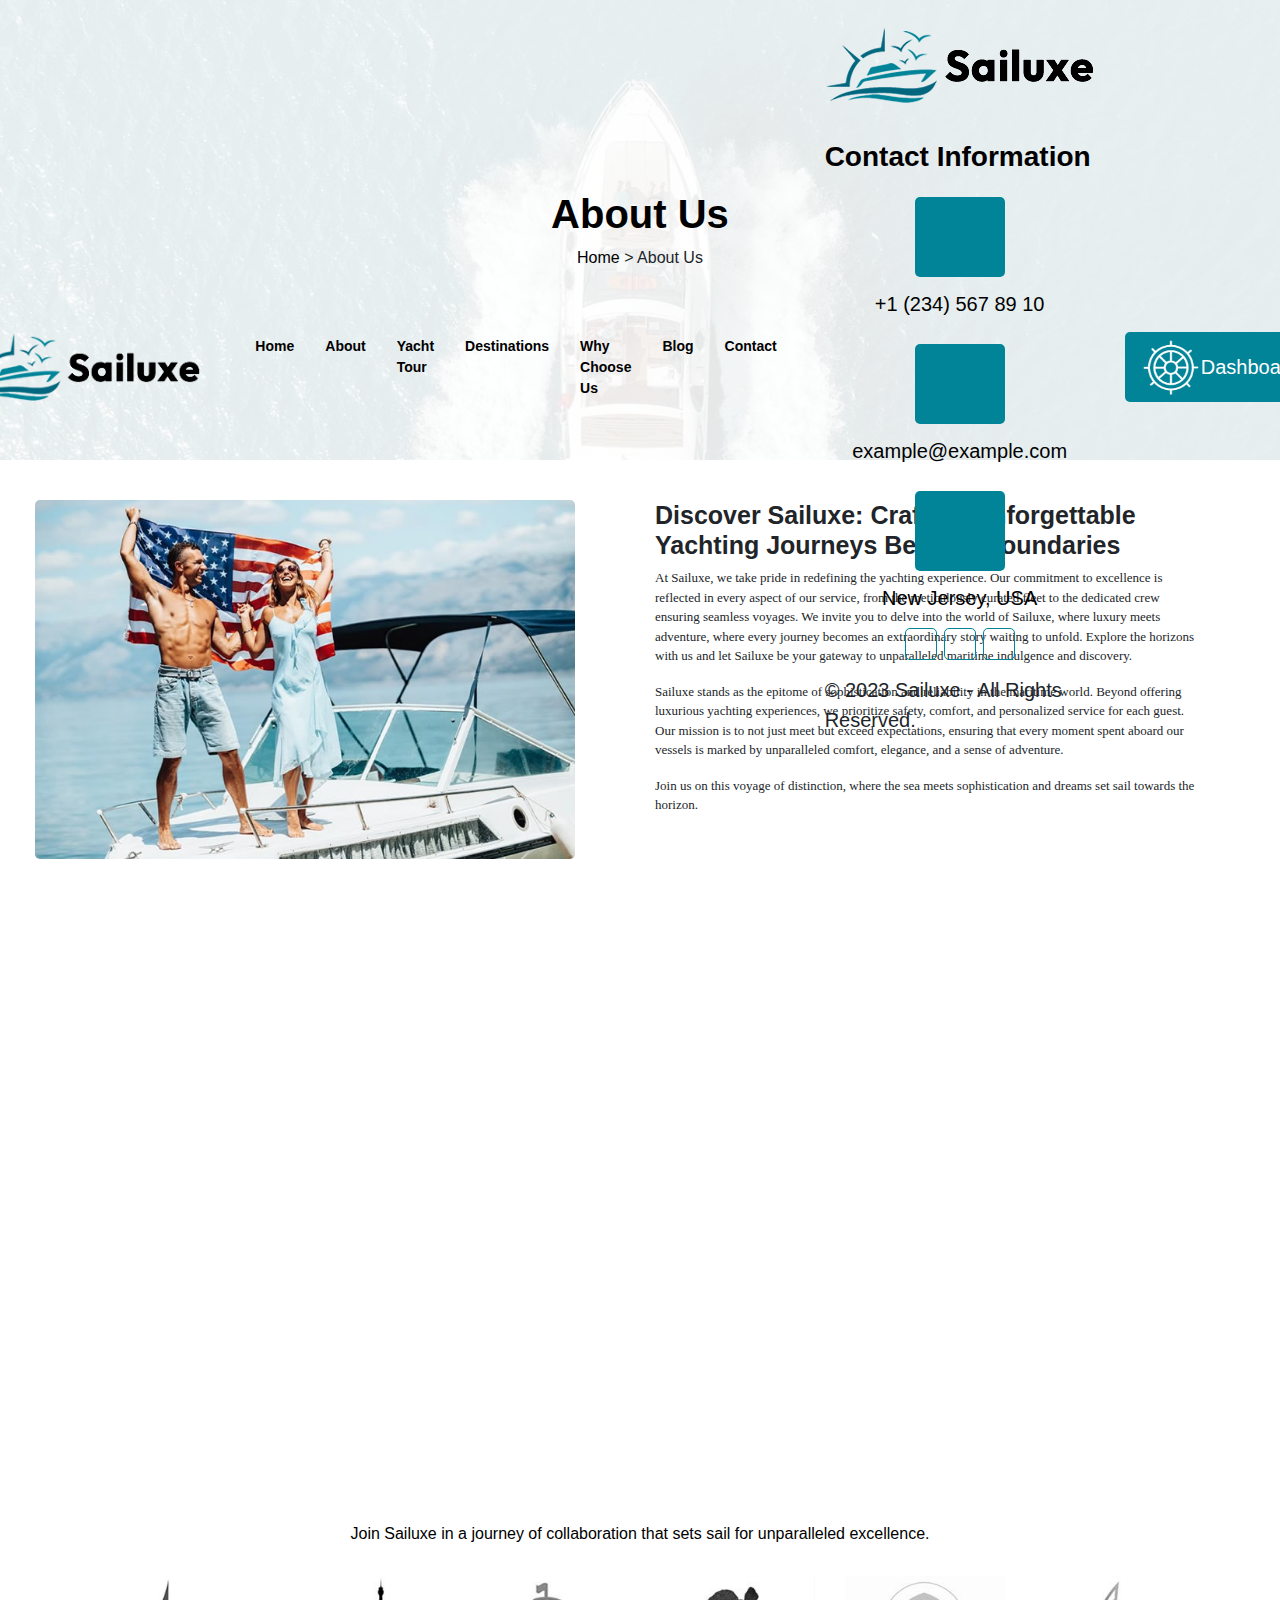
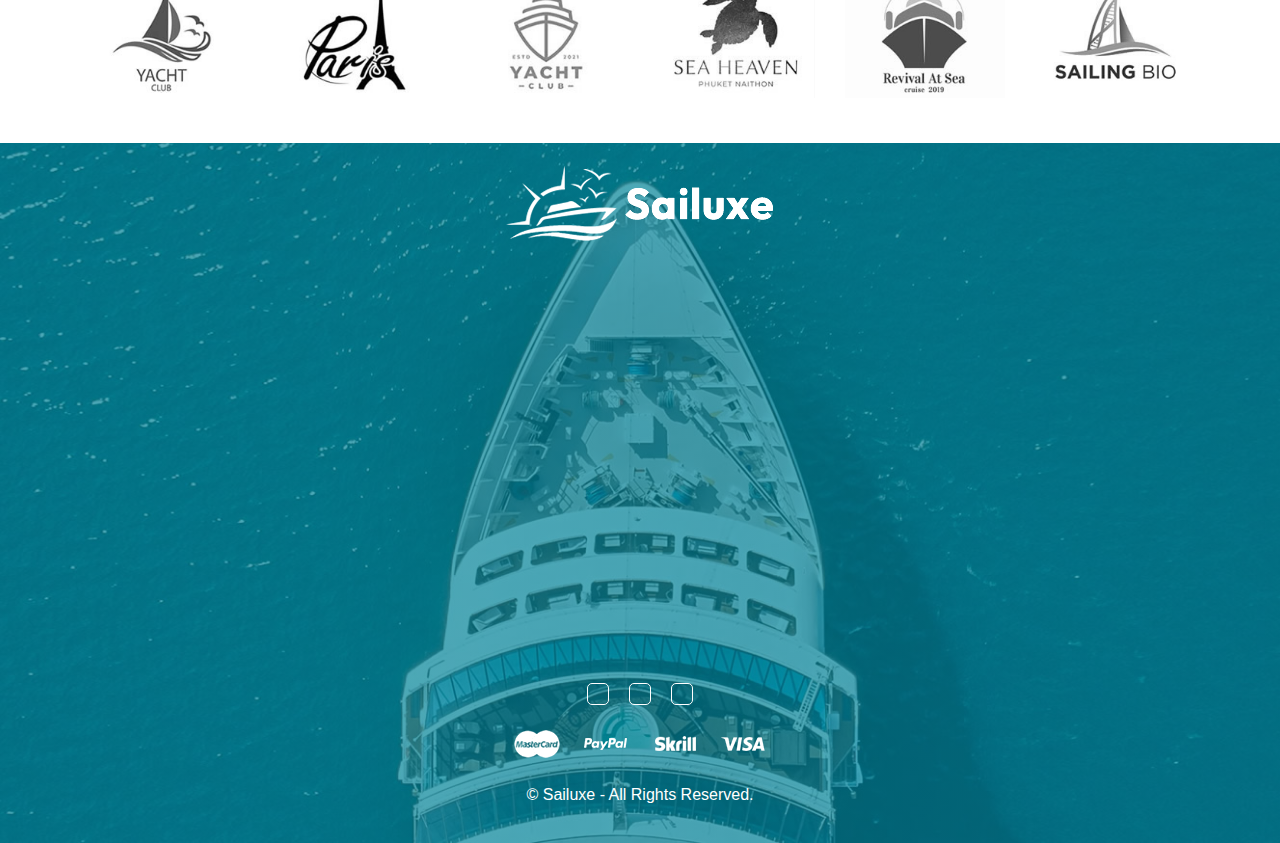
==== commit deb285bf: "yachtprice" ====
--- a/aboutus.html
+++ b/aboutus.html
@@ -100,10 +100,12 @@
   </div>
 </div>
  
+<a href="./dashboard.html">
     <button class="dashboard">
-        <img src="./assets/img/Screenshot 2024-01-31 144259.png" alt="Yacht">
-        <span>Dashboard</span>
-    </button>
+   <img src="./assets/img/Screenshot 2024-01-31 144259.png" alt="Yacht">
+   <span>Dashboard</span>
+</button>
+</a>
 
     </header>
 
